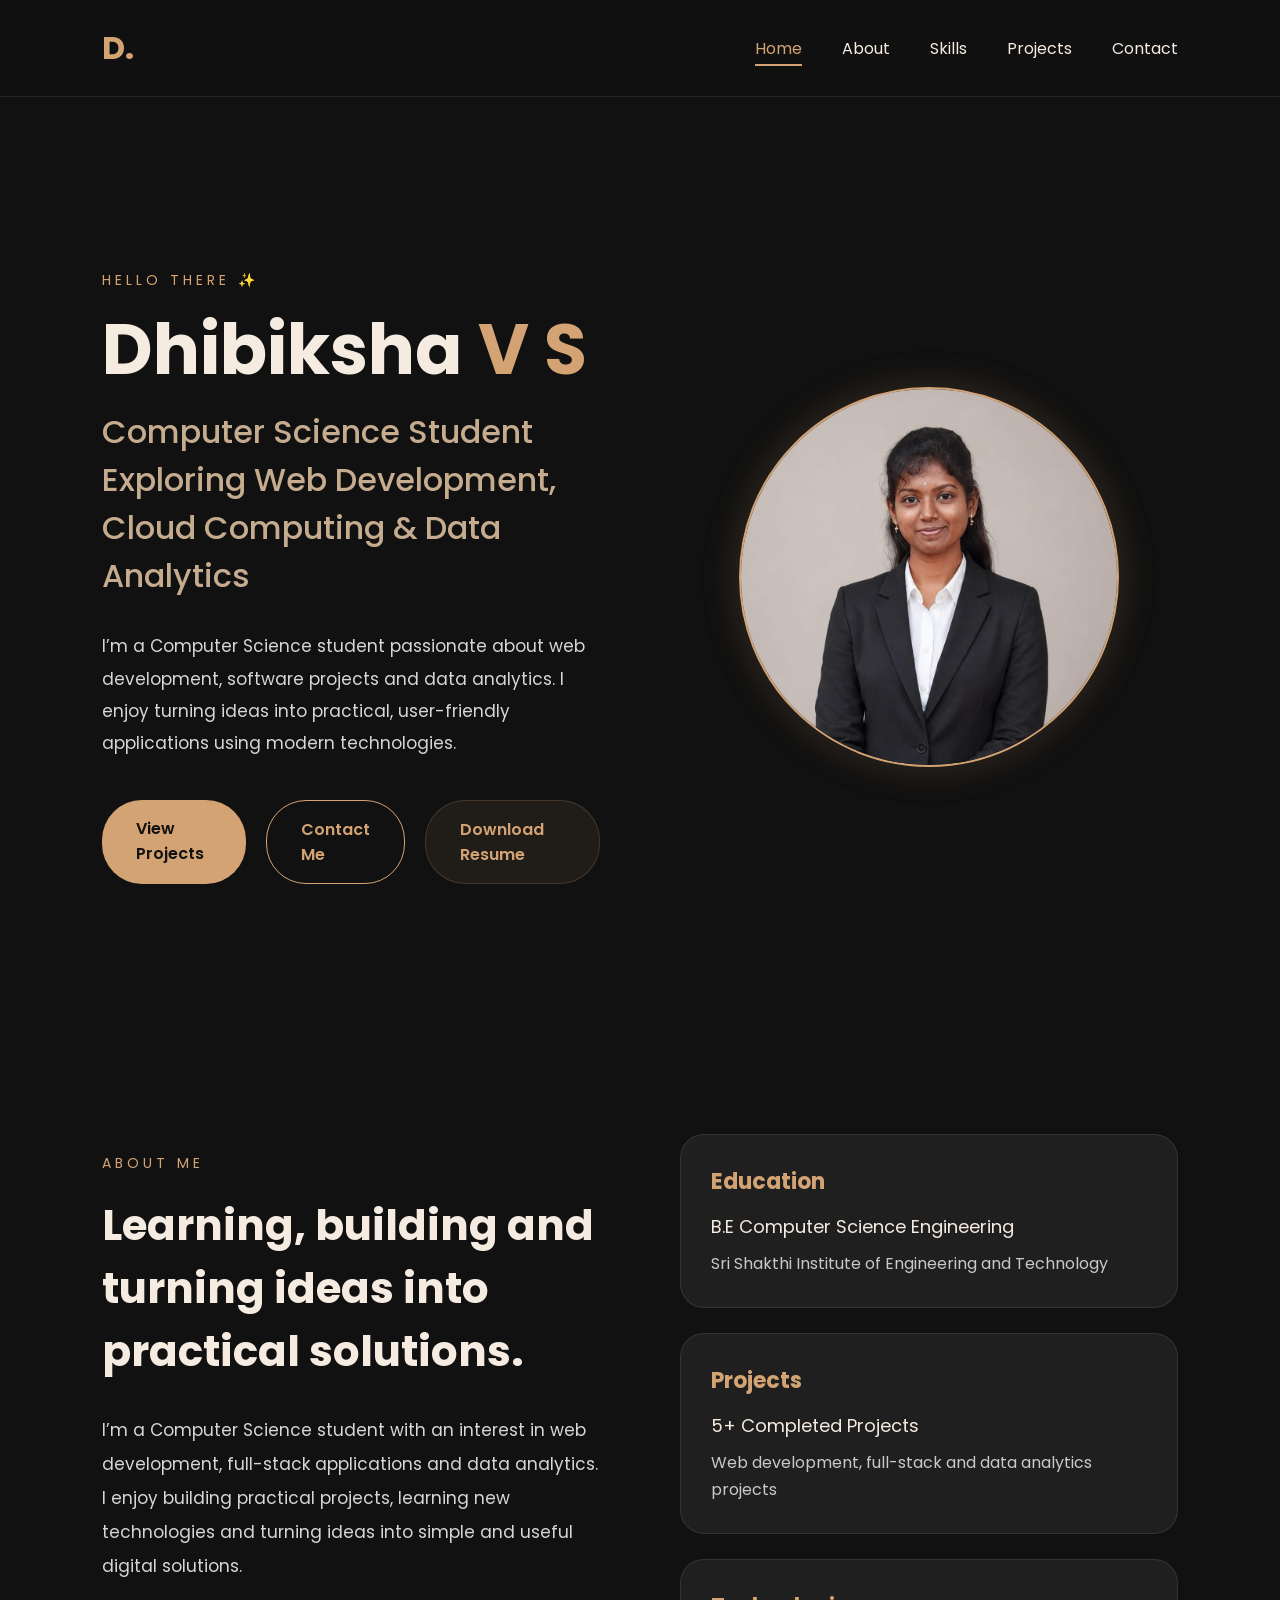
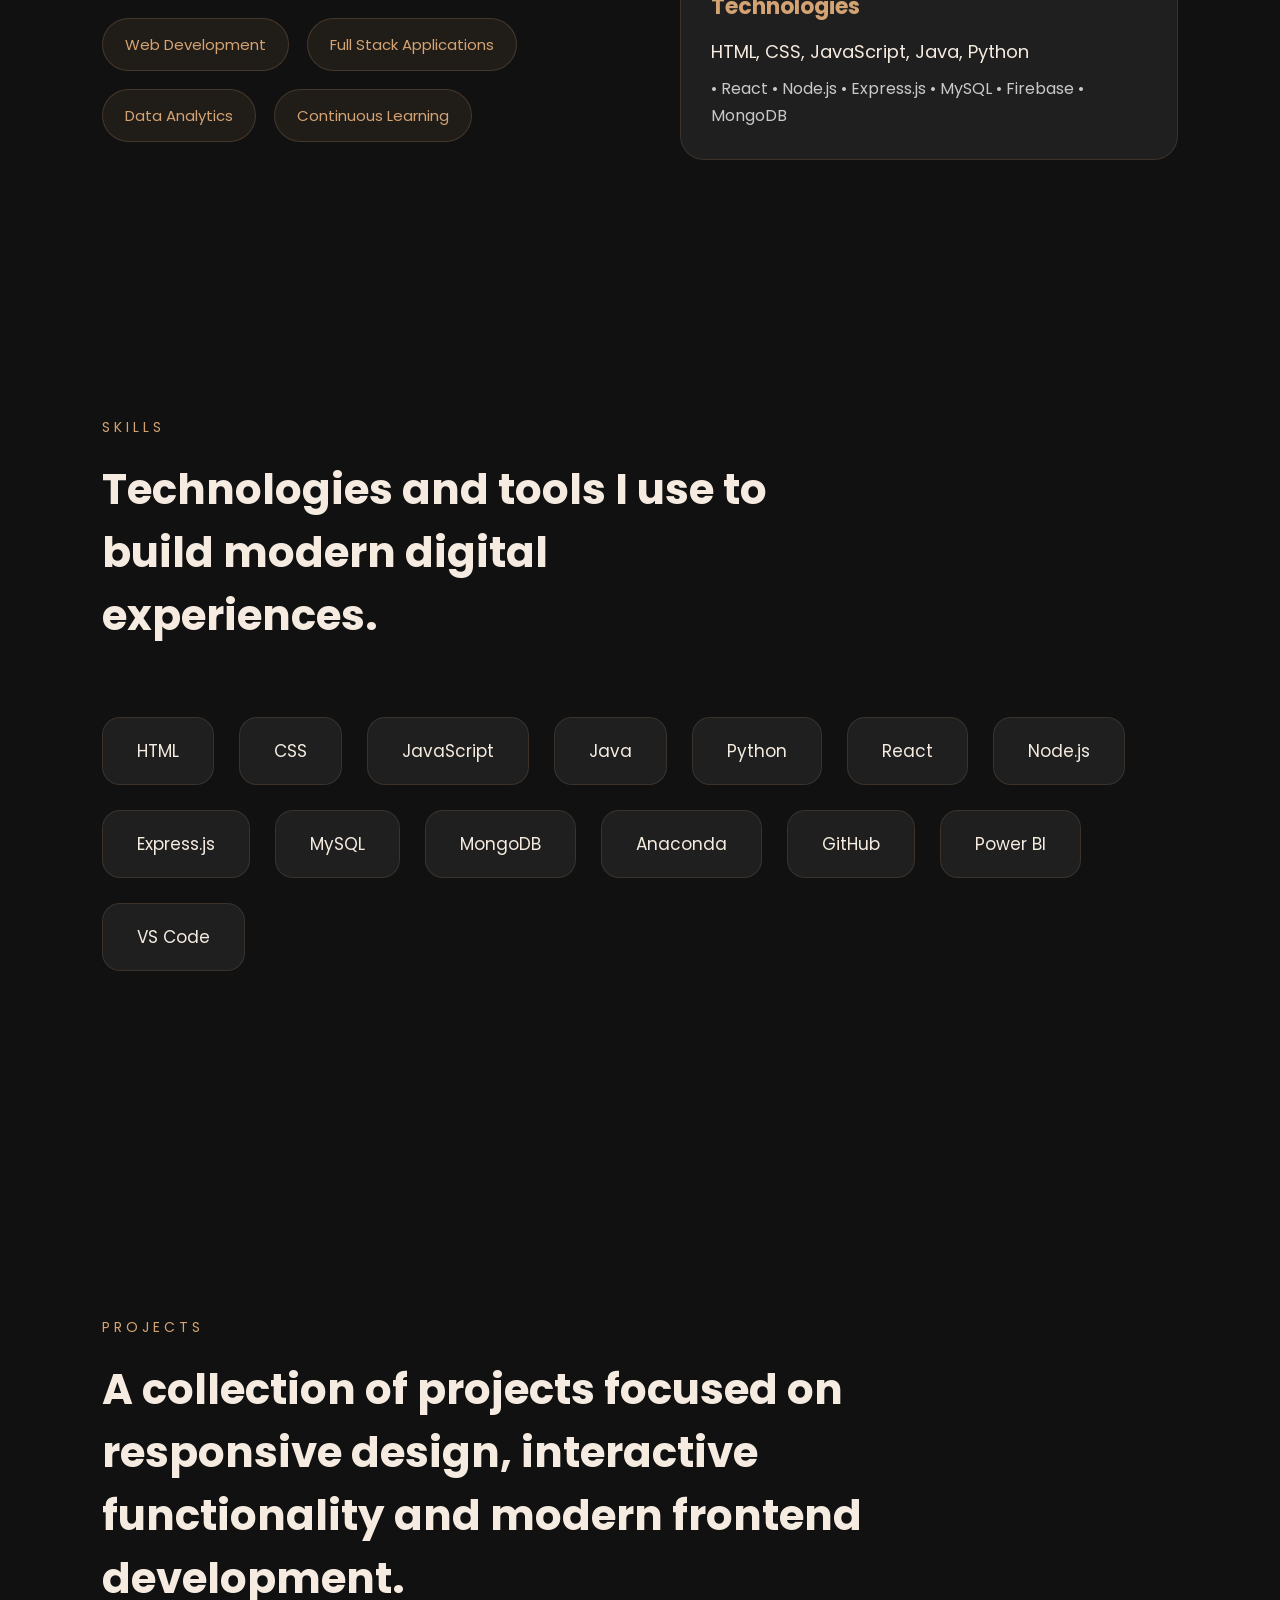
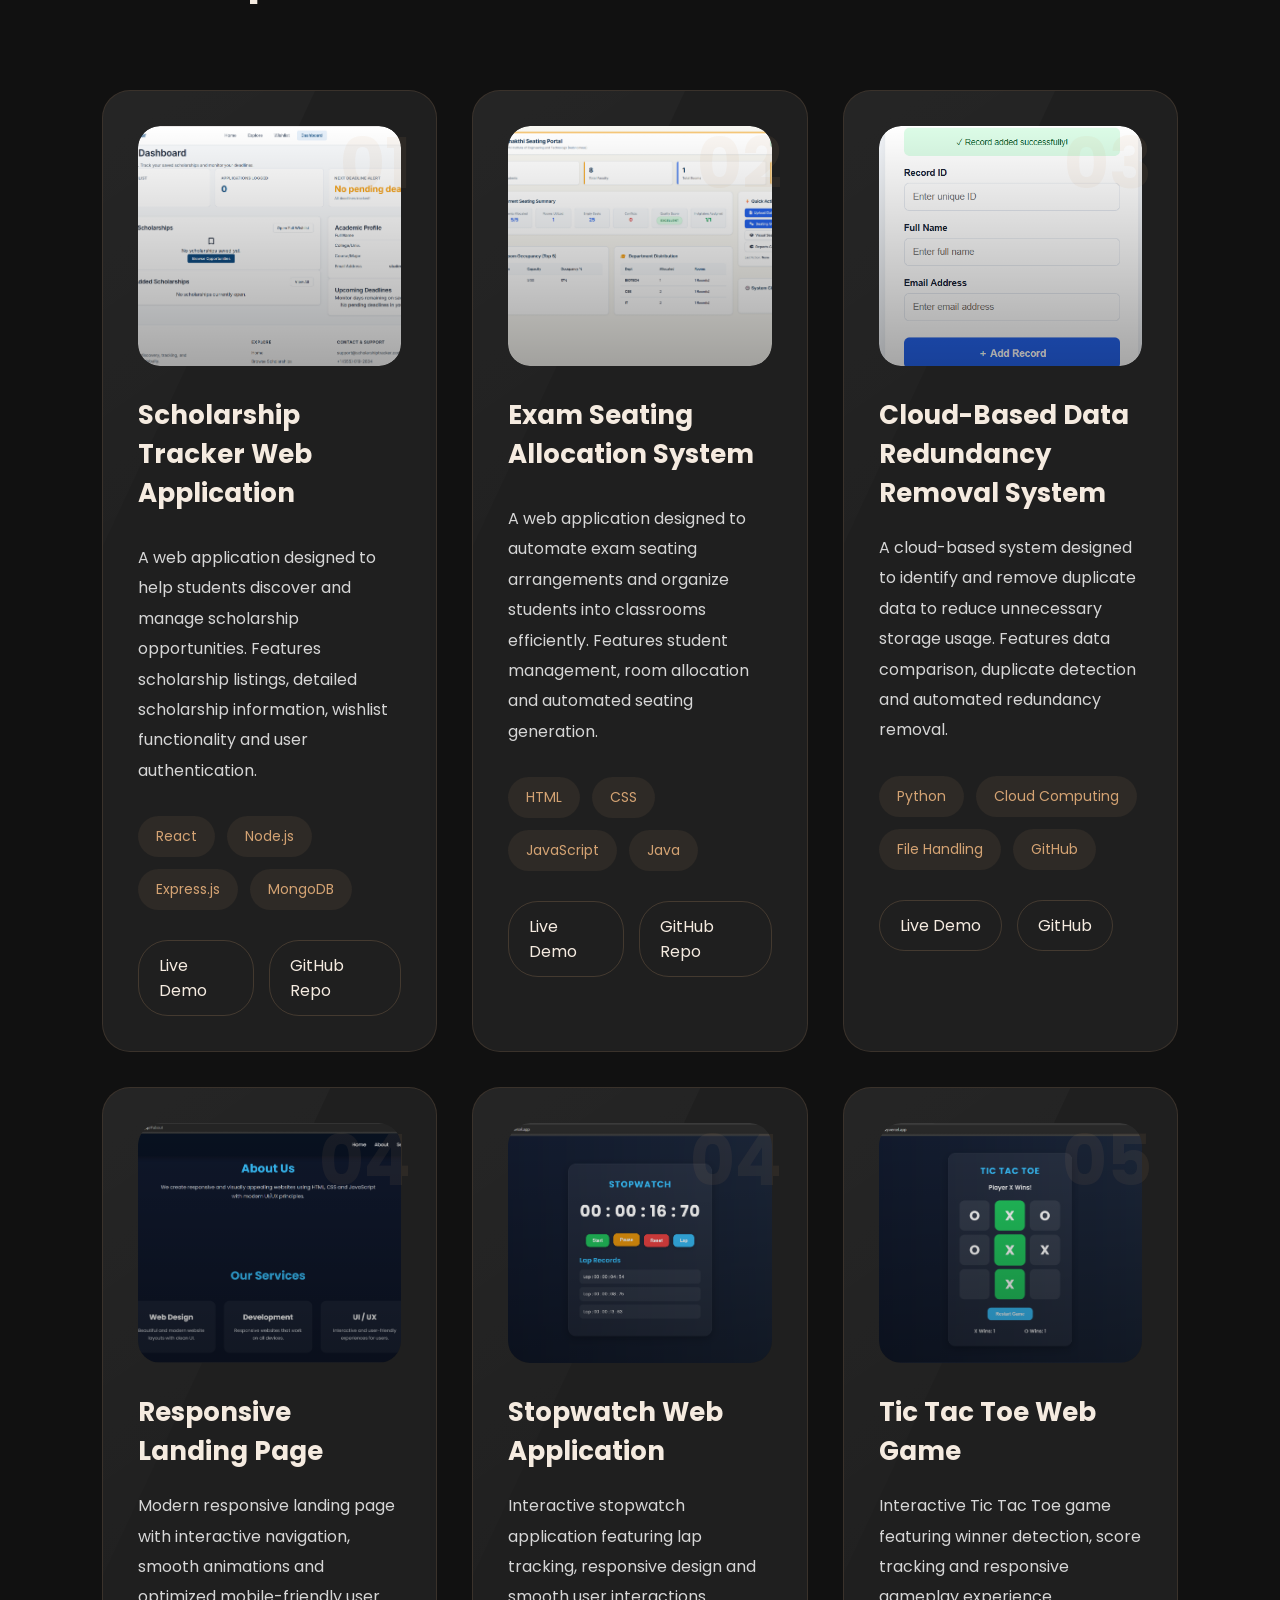
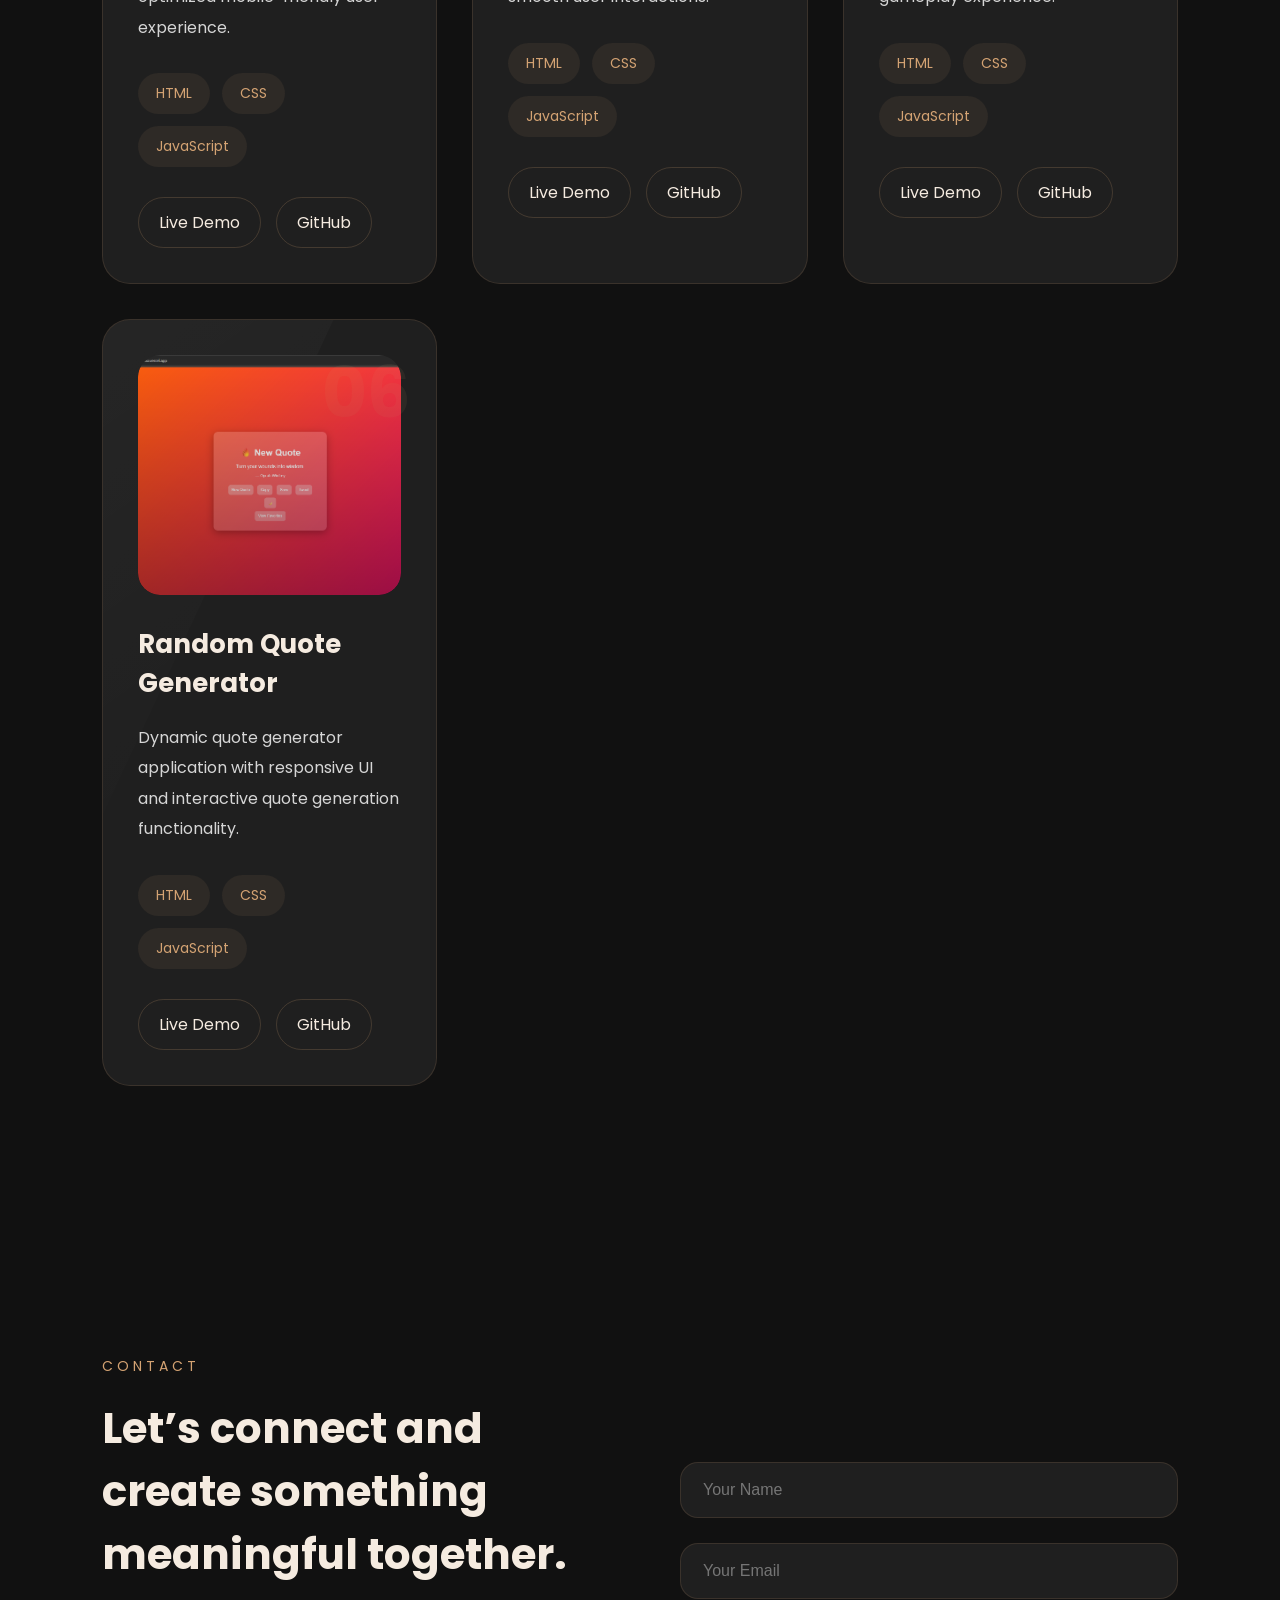
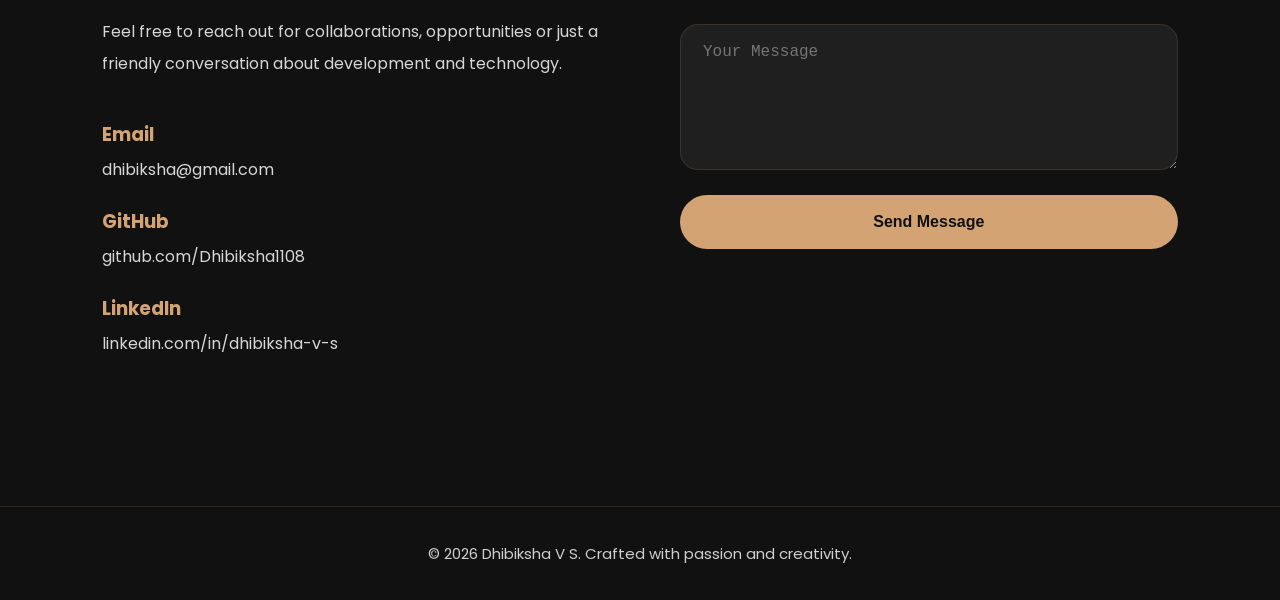
==== index.html @ bbd5ec6a "Initial portfolio" ====
<!DOCTYPE html>
<html lang="en">

<head>

    <meta charset="UTF-8">

    <meta name="viewport"
    content="width=device-width, initial-scale=1.0">

    <title>Dhibiksha V S | Portfolio</title>
    
    <!-- CSS -->

    <link rel="stylesheet"
    href="style.css">

    <!-- Google Font -->

    <link
    href="https://fonts.googleapis.com/css2?family=Poppins:wght@300;400;500;600;700&display=swap"
    rel="stylesheet">
    
    <link rel="icon" type="image/png" href="images/image.png">
</head>

<body>

   <!-- Navbar -->

<nav class="navbar">

    <div class="logo">
        D.
    </div>

    <div class="menu-toggle">
        ☰
    </div>

    <ul class="nav-links">

        <li><a href="#home">Home</a></li>

        <li><a href="#about">About</a></li>

        <li><a href="#skills">Skills</a></li>

        <li><a href="#projects">Projects</a></li>

        <li><a href="#contact">Contact</a></li>

    </ul>

</nav>

    <!-- Hero Section -->

<section id="home" class="hero">

    <!-- Left Side -->

    <div class="hero-left">

        <p class="hero-intro">
            HELLO THERE ✨
        </p>

        <h1>

            Dhibiksha
            <span>V S</span>

        </h1>

        <h2>

            Computer Science Student <br>
            Exploring Web Development, Cloud Computing & Data Analytics

        </h2>

        <p class="hero-description">

    I’m a Computer Science student passionate about web development,
    software projects and data analytics. I enjoy turning ideas into
    practical, user-friendly applications using modern technologies.

        </p>

        <!-- Buttons -->

        <div class="hero-buttons">

            <a href="#projects"
            class="primary-btn">

                View Projects

            </a>

            <a href="#contact"
            class="secondary-btn">

                Contact Me

            </a>
            
            <a
href="resume/Dhibiksha.V.S(1 page updated).pdf"
download
class="resume-btn">

    Download Resume

</a>
        </div>

    </div>

    <!-- Right Side -->

    <div class="hero-right">

        <!-- Glow -->

        <div class="hero-glow"></div>

        <!-- Image -->

        <div class="image-wrapper">

            <img
            src="images/Dhibi Professional image.jpeg"
            alt="Profile Image">

        </div>

    </div>

</section>
<!-- About Section -->

<section id="about" class="about">

    <!-- Left Side -->

    <div class="about-left">

        <p class="section-tag">
            ABOUT ME
        </p>

        <h2>

            Learning, building and
            turning ideas into
            practical solutions.

        </h2>

        <p class="about-description">

I’m a Computer Science student with an interest in
            web development, full-stack applications and data analytics.
            I enjoy building practical projects, learning new technologies
            and turning ideas into simple and useful digital solutions.


            <div class="about-highlights">

    <div class="highlight">

        Web Development

    </div>

    <div class="highlight">

        Full Stack Applications

    </div>

    <div class="highlight">

        Data Analytics

    </div>

    <div class="highlight">

        Continuous Learning

    </div>

</div>

        </p>

    </div>

    <!-- Right Side -->

    <div class="about-right">

        <div class="about-card">

            <h3>Education</h3>

            <p>
                B.E Computer Science Engineering
            </p>

            <span>
                Sri Shakthi Institute of
                Engineering and Technology
            </span>

        </div>

        <div class="about-card">

            <h3>Projects</h3>

            <p>
                5+ Completed Projects
            </p>

            <span>
                Web development, full-stack
        and data analytics projects
            </span>

        </div>

        <div class="about-card">

            <h3>Technologies</h3>

            <p>
                HTML, CSS, JavaScript, Java, Python
            </p>

            <span>
                • React • Node.js • Express.js • MySQL • Firebase • MongoDB
            </span>

        </div>

    </div>

</section>
<!-- Skills Section -->

<section id="skills" class="skills">

    <div class="skills-top">

        <p class="section-tag">
            SKILLS
        </p>

        <h2>

            Technologies and tools I use
            to build modern digital experiences.

        </h2>

    </div>

    <!-- Skills Container -->

    <div class="skills-container">

        <div class="skill-item">
            HTML
        </div>

        <div class="skill-item">
            CSS
        </div>

        <div class="skill-item">
            JavaScript
        </div>

        <div class="skill-item">
            Java
        </div>

        <div class="skill-item">
            Python
        </div>

        <div class="skill-item">
            React
        </div>

        <div class="skill-item">
            Node.js
        </div>

        <div class="skill-item">
            Express.js
        </div>

        <div class="skill-item">
            MySQL
        </div>

        <div class="skill-item">
            MongoDB
        </div>

        <div class="skill-item">
            Anaconda
        </div>

        <div class="skill-item">
            GitHub
        </div>

        <div class="skill-item">
            Power BI
        </div>

        <div class="skill-item">
            VS Code
        </div>

    </div>

</section>
<!-- Projects Section -->

<section id="projects" class="projects">

    <!-- Top -->

    <div class="projects-top">

        <p class="section-tag">
            PROJECTS
        </p>

        <h2>

            A collection of projects focused
            on responsive design, interactive
            functionality and modern frontend
            development.

        </h2>

    </div>

    <!-- Projects Container -->

    <div class="projects-container">

        <!-- Project 1 -->

        <!-- Scholarship Tracker -->

<div class="project-card">

    <!-- Image Gallery -->

    <div class="project-gallery">

        <img
        src="project-images/scholarship/Scholarship1.png"
        class="active-image">

        <img
        src="project-images/scholarship/Scholarship2.png">

        <img
        src="project-images/scholarship/Scholarship3.png">

    </div>

    <div class="project-number">
        01
    </div>

    <h3>
        Scholarship Tracker Web Application
    </h3>

    <p>

        <p>
    A web application designed to help students discover and manage
scholarship opportunities. Features scholarship listings, detailed
scholarship information, wishlist functionality and user authentication.
</p>

    </p>

    <div class="project-tech">

         <span>React</span>

    <span>Node.js</span>

    <span>Express.js</span>

    <span>MongoDB</span>


    </div>

    <div class="project-buttons">

        <a 
        href="https://scholarship-tracker-seven.vercel.app" target="_blank">

            Live Demo

        </a>

        <a 
        href="https://github.com/Dhibiksha1108/Scholarship_Tracker" target="_blank">

            GitHub Repo

        </a>

    </div>

</div>

        <!-- Project 2 -->

        <!-- Exam Seating Allocation -->

<div class="project-card">

    <!-- Image Gallery -->

    <div class="project-gallery">

        <img
        src="project-images/exam-seating/Exam1.png"
        class="active-image">

        <img
        src="project-images/exam-seating/Exam2.png">

        <img
        src="project-images/exam-seating/Exam3.png">

    </div>

    <div class="project-number">
        02
    </div>

    <h3>
        Exam Seating Allocation System
    </h3>

    <p>

        <p>
        A web application designed to automate exam seating arrangements
        and organize students into classrooms efficiently. Features
        student management, room allocation and automated seating generation.
</p>

    </p>

    <div class="project-tech">

         <span>HTML</span>

    <span>CSS</span>

    <span>JavaScript</span>

    <span>Java</span>


    </div>

    <div class="project-buttons">

        <a 
        href="" target="_blank">

            Live Demo

        </a>

        <a 
        href="" target="_blank">

            GitHub Repo

        </a>

    </div>

</div>

            <!-- Project 3 -->

            <div class="project-card">

            <!-- Image Gallery -->

<div class="project-gallery">

    <img
    src="project-images/data_redundancy/Removal1.png"
    class="active-image">

    <img
    src="project-images/data_redundancy/Removal2.png">

    <img
    src="project-images/data_redundancy/Removal3.png">

</div>

            <div class="project-number">
                03
            </div>

            <h3>
                Cloud-Based Data Redundancy Removal System 
            </h3>

            <p>

        A cloud-based system designed to identify and remove duplicate
        data to reduce unnecessary storage usage. Features data
        comparison, duplicate detection and automated redundancy removal.

            </p>

            <div class="project-tech">

                <span>Python</span>
                <span>Cloud Computing</span>
                <span>File Handling</span>
                <span>GitHub</span>

            </div>

            <div class="project-buttons">

                <a
href=""
target="_blank">

    Live Demo

</a>

<a
href="https://github.com/Dhibiksha1108/CodeAlpha_CloudDataRedundancyRemovalSystem"
target="_blank">

    GitHub

</a>

            </div>

        </div>

                   <!-- Project 4 -->

            <div class="project-card">

            <!-- Image Gallery -->

<div class="project-gallery">

    <img
    src="project-images/landing-page/Landing1.png"
    class="active-image">

    <img
    src="project-images/landing-page/Landing2.png">

    <img
    src="project-images/landing-page/Landing3.png">

    <img
    src="project-images/landing-page/Landing4.png">

</div>

            <div class="project-number">
                04
            </div>

            <h3>
                Responsive Landing Page
            </h3>

            <p>

                Modern responsive landing page
                with interactive navigation,
                smooth animations and optimized
                mobile-friendly user experience.

            </p>

            <div class="project-tech">

                <span>HTML</span>
                <span>CSS</span>
                <span>JavaScript</span>

            </div>

            <div class="project-buttons">

                <a
href="https://prodigywd01-one.vercel.app/"
target="_blank">

    Live Demo

</a>

<a
href="https://github.com/Dhibiksha1108/Prodigy_WD_01.git"
target="_blank">

    GitHub

</a>

            </div>

        </div>

        <!-- Project 4 -->

        <div class="project-card">
            <div class="project-gallery">

    <img
    src="project-images/stopwatch/StopWatch1.png"
    class="active-image">

    <img
    src="project-images/stopwatch/Stopwatch2.png">

</div>

            <div class="project-number">
                04
            </div>

            <h3>
                Stopwatch Web Application
            </h3>

            <p>

                Interactive stopwatch application
                featuring lap tracking,
                responsive design and smooth
                user interactions.

            </p>

            <div class="project-tech">

                <span>HTML</span>
                <span>CSS</span>
                <span>JavaScript</span>

            </div>

            <div class="project-buttons">

                <a
href="https://prodigy-wd-02-xi-eight.vercel.app/"
target="_blank">

    Live Demo

</a>

<a
href="https://github.com/Dhibiksha1108/Prodigy_WD_02.git"
target="_blank">

    GitHub

</a>

            </div>

        </div>

        <!-- Project 5 -->

        <div class="project-card">
            <!-- Image Gallery -->

<div class="project-gallery">

    <img
    src="project-images/tic-tac-toe/Tictactoe1.png"
    class="active-image">

    <img
    src="project-images/tic-tac-toe/Tictactoe2.png">

</div>

            <div class="project-number">
                05
            </div>

            <h3>
                Tic Tac Toe Web Game
            </h3>

            <p>

                Interactive Tic Tac Toe game
                featuring winner detection,
                score tracking and responsive
                gameplay experience.

            </p>

            <div class="project-tech">

                <span>HTML</span>
                <span>CSS</span>
                <span>JavaScript</span>

            </div>

            <div class="project-buttons">

                <a
href="https://prodigy-wd-03-seven-navy.vercel.app/"
target="_blank">

    Live Demo

</a>

<a
href="https://github.com/Dhibiksha1108/Prodigy_WD_03.git"
target="_blank">

    GitHub

</a>

            </div>

        </div>

        <!-- Project 6 -->

        <div class="project-card">
            <!-- Image Gallery -->

<div class="project-gallery">

    <img
    src="project-images/quote-generator/Quote1.png"
    class="active-image">

    <img
    src="project-images/quote-generator/Quote2.png">

</div>

            <div class="project-number">
                06
            </div>

            <h3>
                Random Quote Generator
            </h3>

            <p>

                Dynamic quote generator
                application with responsive UI
                and interactive quote generation
                functionality.

            </p>

            <div class="project-tech">

                <span>HTML</span>
                <span>CSS</span>
                <span>JavaScript</span>

            </div>

            <div class="project-buttons">

                <a
href="https://quote-generator-nu-mocha.vercel.app/"
target="_blank">

    Live Demo

</a>

<a
href="https://github.com/Dhibiksha1108/quote-generator.git"
target="_blank">

    GitHub

</a>

            </div>

        </div>

    </div>

</section>
<!-- Contact Section -->

<section id="contact" class="contact">

    <!-- Left Side -->

    <div class="contact-left">

        <p class="section-tag">
            CONTACT
        </p>

        <h2>

            Let’s connect and create
            something meaningful together.

        </h2>

        <p class="contact-description">

            Feel free to reach out for
            collaborations, opportunities
            or just a friendly conversation
            about development and technology.

        </p>

        <!-- Contact Info -->

        <div class="contact-info">

            <div class="contact-item">

                <h3>Email</h3>

                <a
href="mailto:dhibiksha@gmail.com">

    dhibiksha@gmail.com

</a>

            </div>

            <div class="contact-item">

                <h3>GitHub</h3>

                <a
href="https://github.com/Dhibiksha1108"
target="_blank">

    github.com/Dhibiksha1108

</a>

            </div>

            <div class="contact-item">

                <h3>LinkedIn</h3>

                <a
href="https://www.linkedin.com/in/dhibiksha-v-s-25753b350?utm_source=share_via&utm_content=profile&utm_medium=member_android"
target="_blank">

    linkedin.com/in/dhibiksha-v-s

</a>

            </div>

        </div>

    </div>

    <!-- Right Side -->

    <div class="contact-right">

        <form class="contact-form"
            action="https://formspree.io/f/xljdeyaj"
            method="POST"
            id="contact-form">


            <input
            type="text"
            name="name"
            placeholder="Your Name"
            required>

            <input
            type="email"
            name="email"
            placeholder="Your Email"
            required>

            <textarea
            name="message"
            rows="6"
            placeholder="Your Message"
            required></textarea>

            <button type="submit" id="submit-btn">

                Send Message

            </button>

        </form>
         <div id="form-status" class="form-status">
        <div class="success-icon">✓</div>

        <div>
            <strong>Your message has been sent successfully!</strong>
            <p>Thank you for reaching out. I'll get back to you soon!</p>
        </div>
    </div>

    </div>

</section>

<!-- Footer -->

<footer class="footer">

    <p>

        © 2026 Dhibiksha V S.
        Crafted with passion and creativity.

    </p>

</footer>
    <!-- JavaScript -->

    <script src="script.js"></script>

</body>
</html>
---- style.css ----
/* Reset */

*{

    margin: 0;
    padding: 0;
    box-sizing: border-box;

    scroll-behavior: smooth;
}

/* Root Variables */

:root{

    --bg-color: #111111;

    --secondary-bg: #1A1A1A;

    --card-color: #1F1F1F;

    --primary-color: #D4A373;

    --text-color: #F5EBE0;

    --secondary-text: #C6AC8F;

    --border-color: rgba(212,163,115,0.15);
}

/* Body */

body{

    font-family: 'Poppins', sans-serif;

    background: var(--bg-color);

    color: var(--text-color);

    overflow-x: hidden;

    position: relative;
}

/* Navbar */

.navbar{

    width: 100%;

    padding: 24px 8%;

    display: flex;

    justify-content: space-between;

    align-items: center;

    position: relative;

    top: 0;

    left: 0;

    z-index: 1000;

    background: rgba(17,17,17,0.7);

    backdrop-filter: blur(10px);

    border-bottom:
    1px solid var(--border-color);
}

/* Logo */

.logo{

    font-size: 32px;

    font-weight: 700;

    color: var(--primary-color);

    cursor: pointer;
}

/* Nav Links */

.nav-links{

    display: flex;

    list-style: none;

    gap: 40px;
}

/* Links */

.nav-links a{

    text-decoration: none;

    color: var(--text-color);

    font-size: 16px;

    position: relative;

    transition: 0.3s;
}

/* Underline Effect */

.nav-links a::after{

    content: "";

    position: absolute;

    left: 0;

    bottom: -6px;

    width: 0%;

    height: 2px;

    background: var(--primary-color);

    transition: 0.3s;
}

.nav-links a:hover::after{

    width: 100%;
}

.nav-links a:hover{

    color: var(--primary-color);
}
/* Hero Section */

.hero{

    min-height: 100vh;

    padding: 140px 8% 80px;

    display: flex;

    justify-content: space-between;

    align-items: center;

    gap: 80px;
}

/* Left Side */

.hero-left{

    flex: 1;
}

/* Intro Text */

.hero-intro{

    color: var(--primary-color);

    letter-spacing: 4px;

    margin-bottom: 20px;

    font-size: 14px;
}

/* Hero Heading */

.hero-left h1{

    font-size: 70px;

    line-height: 1.1;

    margin-bottom: 20px;

    font-weight: 700;
}

/* Highlight */

.hero-left span{

    color: var(--primary-color);
}

/* Tagline */

.hero-left h2{

    font-size: 32px;

    line-height: 1.5;

    color: var(--secondary-text);

    margin-bottom: 30px;

    font-weight: 500;
}

/* Description */

.hero-description{

    max-width: 650px;

    line-height: 1.9;

    color: #d6d6d6;

    margin-bottom: 40px;

    font-size: 17px;
}

/* Buttons */

.hero-buttons{

    display: flex;

    gap: 20px;
}

/* Primary Button */

.primary-btn{

    padding: 16px 34px;

    background: var(--primary-color);

    color: #111;

    text-decoration: none;

    border-radius: 40px;

    font-weight: 600;

    transition: 0.3s;
}

/* Hover */

.primary-btn:hover{

    transform:
    translateY(-5px)
    scale(1.03);

    box-shadow:
    0 10px 25px
    rgba(212,163,115,0.25);
}

/* Secondary Button */

.secondary-btn{

    padding: 16px 34px;

    border: 1px solid var(--primary-color);

    color: var(--primary-color);

    text-decoration: none;

    border-radius: 40px;

    font-weight: 600;

    transition: 0.3s;
}

/* Hover */

.secondary-btn:hover{

    background:
    var(--primary-color);

    color: #111;

    transform:
    translateY(-5px)
    scale(1.03);

    box-shadow:
    0 10px 25px
    rgba(212,163,115,0.2);
}

/* Right Side */

.hero-right{

    flex: 1;

    position: relative;

    display: flex;

    justify-content: center;

    align-items: center;
}

/* Glow Effect */

.hero-glow{

    position: absolute;

    width: 420px;

    height: 420px;

    background:
    radial-gradient(
    circle,
    rgba(212,163,115,0.28),
    transparent 70%);

    border-radius: 50%;

    filter: blur(20px);

    animation: floatGlow 6s ease-in-out infinite;
}

/* Image Wrapper */

.image-wrapper{

    width: 380px;

    height: 380px;

    border-radius: 50%;

    overflow: hidden;

    border:
    2px solid var(--primary-color);

    position: relative;

    z-index: 2;

    box-shadow:
    0 0 40px rgba(212,163,115,0.15);
}

/* Image */

.image-wrapper img{

    width: 100%;

    height: 100%;

    object-fit: cover;
}

/* Responsive */

@media(max-width: 1000px){

    .hero{

        flex-direction: column-reverse;

        text-align: center;

        padding-top: 180px;
    }

    .hero-buttons{

        justify-content: center;
    }

    .hero-left h1{

        font-size: 50px;
    }

    .hero-left h2{

        font-size: 26px;
    }
}

@media(max-width: 600px){

    .hero-left h1{

        font-size: 45px;
        max-width: 700px;
        line-height: 1.3;
    }

    .hero-left h2{

        font-size: 22px;
    }

    .image-wrapper{

        width: 280px;

        height: 280px;
    }

    .nav-links{

        gap: 20px;
    }
}
/* Hero Animation */

.hero-left{

    animation:
    fadeLeft 1.2s ease;
}

.hero-right{

    animation:
    fadeRight 1.2s ease;
}

/* Left Animation */

@keyframes fadeLeft{

    from{

        opacity: 0;

        transform:
        translateX(-50px);
    }

    to{

        opacity: 1;

        transform:
        translateX(0);
    }
}

/* Right Animation */

@keyframes fadeRight{

    from{

        opacity: 0;

        transform:
        translateX(50px);
    }

    to{

        opacity: 1;

        transform:
        translateX(0);
    }
}
/* Floating Glow */

@keyframes floatGlow{

    0%{

        transform:
        translateY(0px);
    }

    50%{

        transform:
        translateY(-20px);
    }

    100%{

        transform:
        translateY(0px);
    }
}
/* About Section */

.about{

    min-height: 100vh;

    padding: 120px 8%;

    display: flex;

    justify-content: space-between;

    align-items: center;

    gap: 80px;
}

/* Left Side */

.about-left{

    flex: 1;
}

/* Section Tag */

.section-tag{

    color: var(--primary-color);

    letter-spacing: 4px;

    margin-bottom: 20px;

    font-size: 14px;
}

/* About Heading */

.about-left h2{

    font-size: 42px;

    line-height: 1.5;

    margin-bottom: 30px;
}

/* Description */

.about-description{

    color: #d6d6d6;

    line-height: 2;

    font-size: 17px;

    max-width: 650px;
}

/* Right Side */

.about-right{

    flex: 1;

    display: flex;

    flex-direction: column;

    gap: 25px;
}

/* Cards */

.about-card{

    padding: 30px;

    border-radius: 24px;

    background: var(--card-color);

    border:
    1px solid var(--border-color);

    transition: 0.3s;
}

/* Hover */

.about-card:hover{

    transform:
    translateY(-8px);

    border:
    1px solid rgba(212,163,115,0.4);
}

/* Card Title */

.about-card h3{

    color: var(--primary-color);

    margin-bottom: 15px;

    font-size: 22px;
}

/* Main Text */

.about-card p{

    margin-bottom: 10px;

    font-size: 18px;
}

/* Small Text */

.about-card span{

    color: #c9c9c9;

    line-height: 1.7;
}

/* Responsive */

@media(max-width:1000px){

    .about{

        flex-direction: column;

        text-align: center;
    }

    .about-description{

        margin: auto;
    }
}
/* About Highlights */

.about-highlights{

    display: flex;

    flex-wrap: wrap;

    gap: 18px;

    margin-top: 35px;
}

/* Highlight Box */

.highlight{

    padding: 14px 22px;

    border-radius: 40px;

    background: rgba(212,163,115,0.08);

    border:
    1px solid rgba(212,163,115,0.2);

    color: var(--primary-color);

    font-size: 15px;

    transition: 0.3s;
}

/* Hover */

.highlight:hover{

    transform:
    translateY(-5px);

    background:
    rgba(212,163,115,0.15);
}
/* Skills Section */

.skills{

    min-height: 100vh;

    padding: 120px 8%;
}

/* Top Area */

.skills-top{

    margin-bottom: 70px;
}

/* Heading */

.skills-top h2{

    font-size: 42px;

    line-height: 1.5;

    max-width: 700px;
}

/* Skills Container */

.skills-container{

    display: flex;

    flex-wrap: wrap;

    gap: 25px;
}

/* Skill Item */

.skill-item{

    padding: 20px 34px;

    border-radius: 18px;

    background: var(--card-color);

    border:
    1px solid var(--border-color);

    color: var(--text-color);

    font-size: 17px;

    transition: 0.3s;

    cursor: pointer;
}

/* Hover */

.skill-item:hover{

    transform:
    translateY(-8px);

    background:
    rgba(212,163,115,0.08);

    border:
    1px solid rgba(212,163,115,0.4);

    color: var(--primary-color);
}

/* Responsive */

@media(max-width:768px){

    .skills-top h2{

        font-size: 34px;
    }

    .skills-container{

        justify-content: center;
    }
}
/* Projects Section */

.projects{

    min-height: 100vh;

    padding: 120px 8%;
}

/* Top */

.projects-top{

    margin-bottom: 80px;
}

/* Heading */

.projects-top h2{

    font-size: 42px;

    line-height: 1.5;

    max-width: 850px;
}

/* Projects Container */

.projects-container{

    display: grid;

    grid-template-columns:
    repeat(auto-fit,minmax(320px,1fr));

    gap: 35px;
}

/* Project Card */

.project-card{

    padding: 35px;

    border-radius: 28px;

    background: var(--card-color);

    border:
    1px solid var(--border-color);

    transition: 0.4s;

    position: relative;

    overflow: hidden;
}

/* Hover */

.project-card:hover{

    transform:
    translateY(-12px);

    border:
    1px solid rgba(212,163,115,0.4);
}

/* Project Number */

.project-number{

    font-size: 70px;

    font-weight: 700;

    color:
    rgba(212,163,115,0.08);

    position: absolute;

    top: 20px;

    right: 25px;
}

/* Title */

.project-card h3{

    font-size: 26px;

    margin-bottom: 20px;

    position: relative;

    z-index: 2;
}

/* Description */

.project-card p{

    color: #d6d6d6;

    line-height: 1.9;

    margin-bottom: 30px;

    position: relative;

    z-index: 2;
}

/* Tech Stack */

.project-tech{

    display: flex;

    flex-wrap: wrap;

    gap: 12px;

    margin-bottom: 30px;

    position: relative;

    z-index: 2;
}

/* Tech */

.project-tech span{

    padding: 10px 18px;

    border-radius: 30px;

    background:
    rgba(212,163,115,0.08);

    color: var(--primary-color);

    font-size: 14px;
}

/* Buttons */

.project-buttons{

    display: flex;

    gap: 15px;

    position: relative;

    z-index: 2;
}

/* Links */

.project-buttons a{

    padding: 12px 20px;

    border-radius: 30px;

    text-decoration: none;

    border:
    1px solid rgba(212,163,115,0.2);

    color: var(--text-color);

    transition: 0.3s;
}

/* Hover */

.project-buttons a:hover{

    background: var(--primary-color);

    color: #111;
}
/* Contact Section */

.contact{

    min-height: 100vh;

    padding: 120px 8%;

    display: flex;

    justify-content: space-between;

    align-items: center;

    gap: 80px;
}

/* Left Side */

.contact-left{

    flex: 1;
}

/* Heading */

.contact-left h2{

    font-size: 42px;

    line-height: 1.5;

    margin-bottom: 30px;

    max-width: 650px;
}

/* Description */

.contact-description{

    color: #d6d6d6;

    line-height: 2;

    margin-bottom: 40px;

    max-width: 600px;
}

/* Contact Info */

.contact-info{

    display: flex;

    flex-direction: column;

    gap: 25px;
}

/* Contact Item */

.contact-item h3{

    color: var(--primary-color);

    margin-bottom: 8px;
}

/* Right Side */

.contact-right{

    flex: 1;
}

/* Form */

.contact-form{

    display: flex;

    flex-direction: column;

    gap: 25px;
}

/* Inputs */

.contact-form input,
.contact-form textarea{

    padding: 18px 22px;

    border-radius: 18px;

    border:
    1px solid var(--border-color);

    background: var(--card-color);

    color: var(--text-color);

    font-size: 16px;

    outline: none;

    transition: 0.3s;
}

/* Focus */

.contact-form input:focus,
.contact-form textarea:focus{

    border:
    1px solid rgba(212,163,115,0.5);
}

/* Button */

.contact-form button{

    padding: 18px;

    border: none;

    border-radius: 40px;

    background: var(--primary-color);

    color: #111;

    font-size: 16px;

    font-weight: 600;

    cursor: pointer;

    transition: 0.3s;
}

/* Hover */

.contact-form button:hover{

    transform:
    translateY(-5px);

    box-shadow:
    0 10px 25px
    rgba(212,163,115,0.2);
}

/* Responsive */

@media(max-width:1000px){

    .contact{

        flex-direction: column;

        text-align: center;
    }

    .contact-left h2{

        margin: auto auto 30px;
    }

    .contact-description{

        margin: auto auto 40px;
    }
}
/* Contact Links */

.contact-item a{

    color: #d6d6d6;

    text-decoration: none;

    transition: 0.3s;
}

/* Hover */

.contact-item a:hover{

    color: var(--primary-color);
}
/* Scroll Reveal */

section{

    opacity: 0;

    transform:
    translateY(80px);

    transition:
    opacity 1s ease,
    transform 1s ease;
}

/* Active */

section.show{

    opacity: 1;

    transform:
    translateY(0);
}
/* Footer */

.footer{

    padding: 35px;

    text-align: center;

    border-top:
    1px solid var(--border-color);

    color: #cfcfcf;

    font-size: 15px;
}
/* Scrollbar */

::-webkit-scrollbar{

    width: 10px;
}

::-webkit-scrollbar-track{

    background: #111;
}

::-webkit-scrollbar-thumb{

    background:
    rgba(212,163,115,0.35);

    border-radius: 20px;
}

::-webkit-scrollbar-thumb:hover{

    background:
    rgba(212,163,115,0.55);
}
/* Active Nav */

.nav-links a.active{

    color: var(--primary-color);
}

/* Underline */

.nav-links a.active::after{

    width: 100%;
}
/* Project Gallery */

.project-gallery{

    position: relative;

    width: 100%;

    height: 240px;

    border-radius: 22px;

    overflow: hidden;

    margin-bottom: 30px;

}

/* Gallery Images */

.project-gallery img{

    position: absolute;

    width: 100%;

    height: 100%;

    object-fit: cover;

    opacity: 0;

    transition: opacity 0.8s ease;

    border-radius: 22px;
}

/* Overlay */

.project-gallery::after{

    content: "";

    position: absolute;

    inset: 0;

    background:
    linear-gradient(
    to top,
    rgba(0,0,0,0.35),
    transparent
    );

    z-index: 2;
}

/* Active Image */

.project-gallery img.active-image{

    opacity: 1;
}
/* Shine Effect */

.project-card::before{

    content: "";

    position: absolute;

    top: -120%;

    left: -120%;

    width: 200%;

    height: 200%;

    background:
    linear-gradient(
    120deg,
    transparent,
    rgba(255,255,255,0.04),
    transparent
    );

    transform: rotate(25deg);

    transition: 0.8s;
}

/* Hover Shine */

.project-card:hover::before{

    top: 100%;

    left: 100%;
}
/* Menu Toggle */

.menu-toggle{

    display: none;

    font-size: 28px;

    cursor: pointer;

    color: var(--text-color);
}

/* Mobile Navbar */

@media(max-width:768px){

    .menu-toggle{

        display: block;
    }

    .nav-links{

        position: absolute;

        top: 80px;

        right: -100%;

        width: 250px;

        background: #111;

        flex-direction: column;

        gap: 25px;

        padding: 30px;

        border-radius: 20px;

        transition: 0.4s;
    }

    .nav-links.active{

        right: 20px;
    }
}
.resume-btn{

    padding: 16px 34px;

    border-radius: 40px;

    text-decoration: none;

    background: rgba(212,163,115,0.08);

    border: 1px solid rgba(212,163,115,0.2);

    color: var(--primary-color);

    font-weight: 600;

    transition: 0.3s;
}

.resume-btn:hover{

    transform: translateY(-5px);

    background: rgba(212,163,115,0.15);

    box-shadow: 0 10px 25px rgba(212,163,115,0.15);
}
.project-image {
    width: 100%;
    aspect-ratio: 16 / 9;
    object-fit: cover;
    border-radius: 14px;
}
.form-status {
    margin-top: 15px;
    text-align: center;
    font-size: 15px;
}
/* Contact Form Success Message */

.form-status {
    display: none;
    align-items: center;
    gap: 14px;
    margin-top: 18px;
    padding: 16px 18px;
    border: 1px solid #6fa879;
    border-radius: 12px;
    background: rgba(80, 130, 85, 0.10);
    color: #dfeee1;
}

.success-icon {
    width: 34px;
    height: 34px;
    flex-shrink: 0;
    display: flex;
    align-items: center;
    justify-content: center;
    border-radius: 50%;
    background: #6fa879;
    color: #111;
    font-size: 20px;
    font-weight: bold;
}

.form-status strong {
    display: block;
    font-size: 15px;
}

.form-status p {
    margin: 5px 0 0;
    font-size: 13px;
    opacity: 0.8;
}
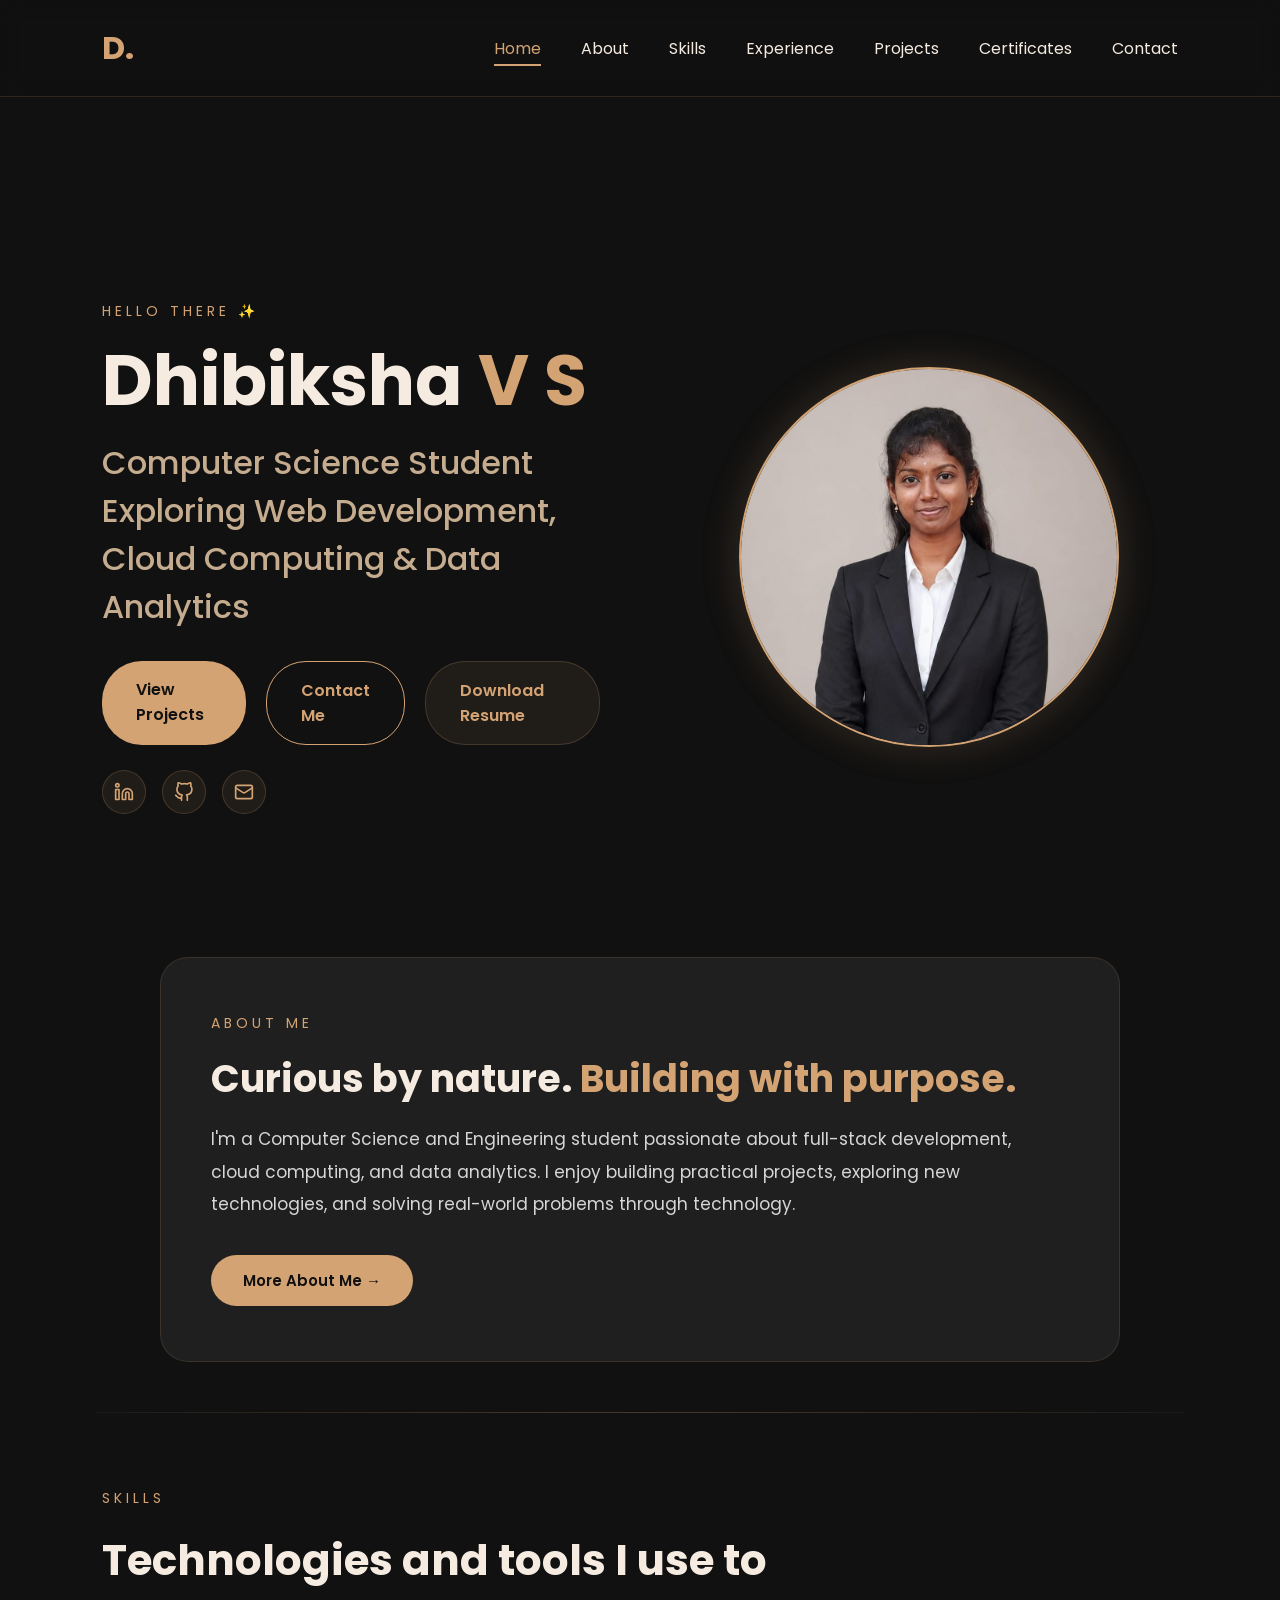
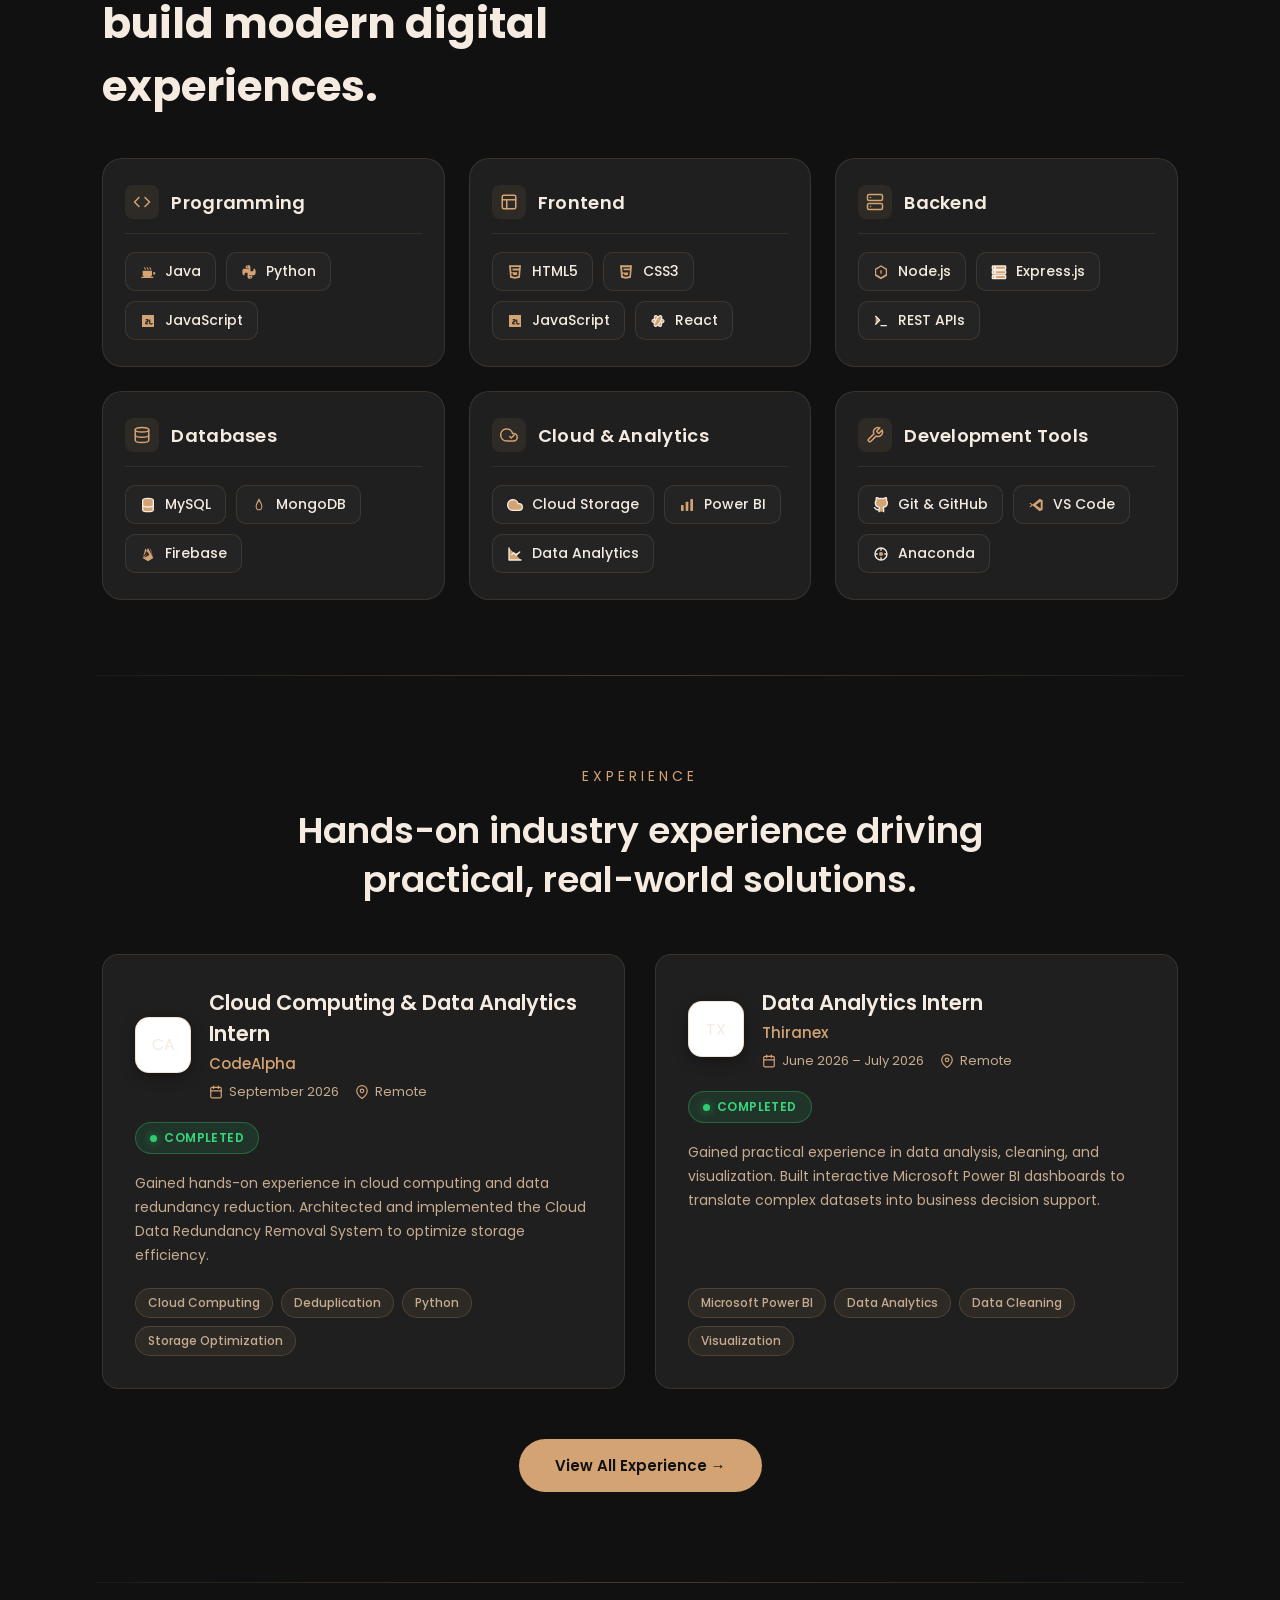
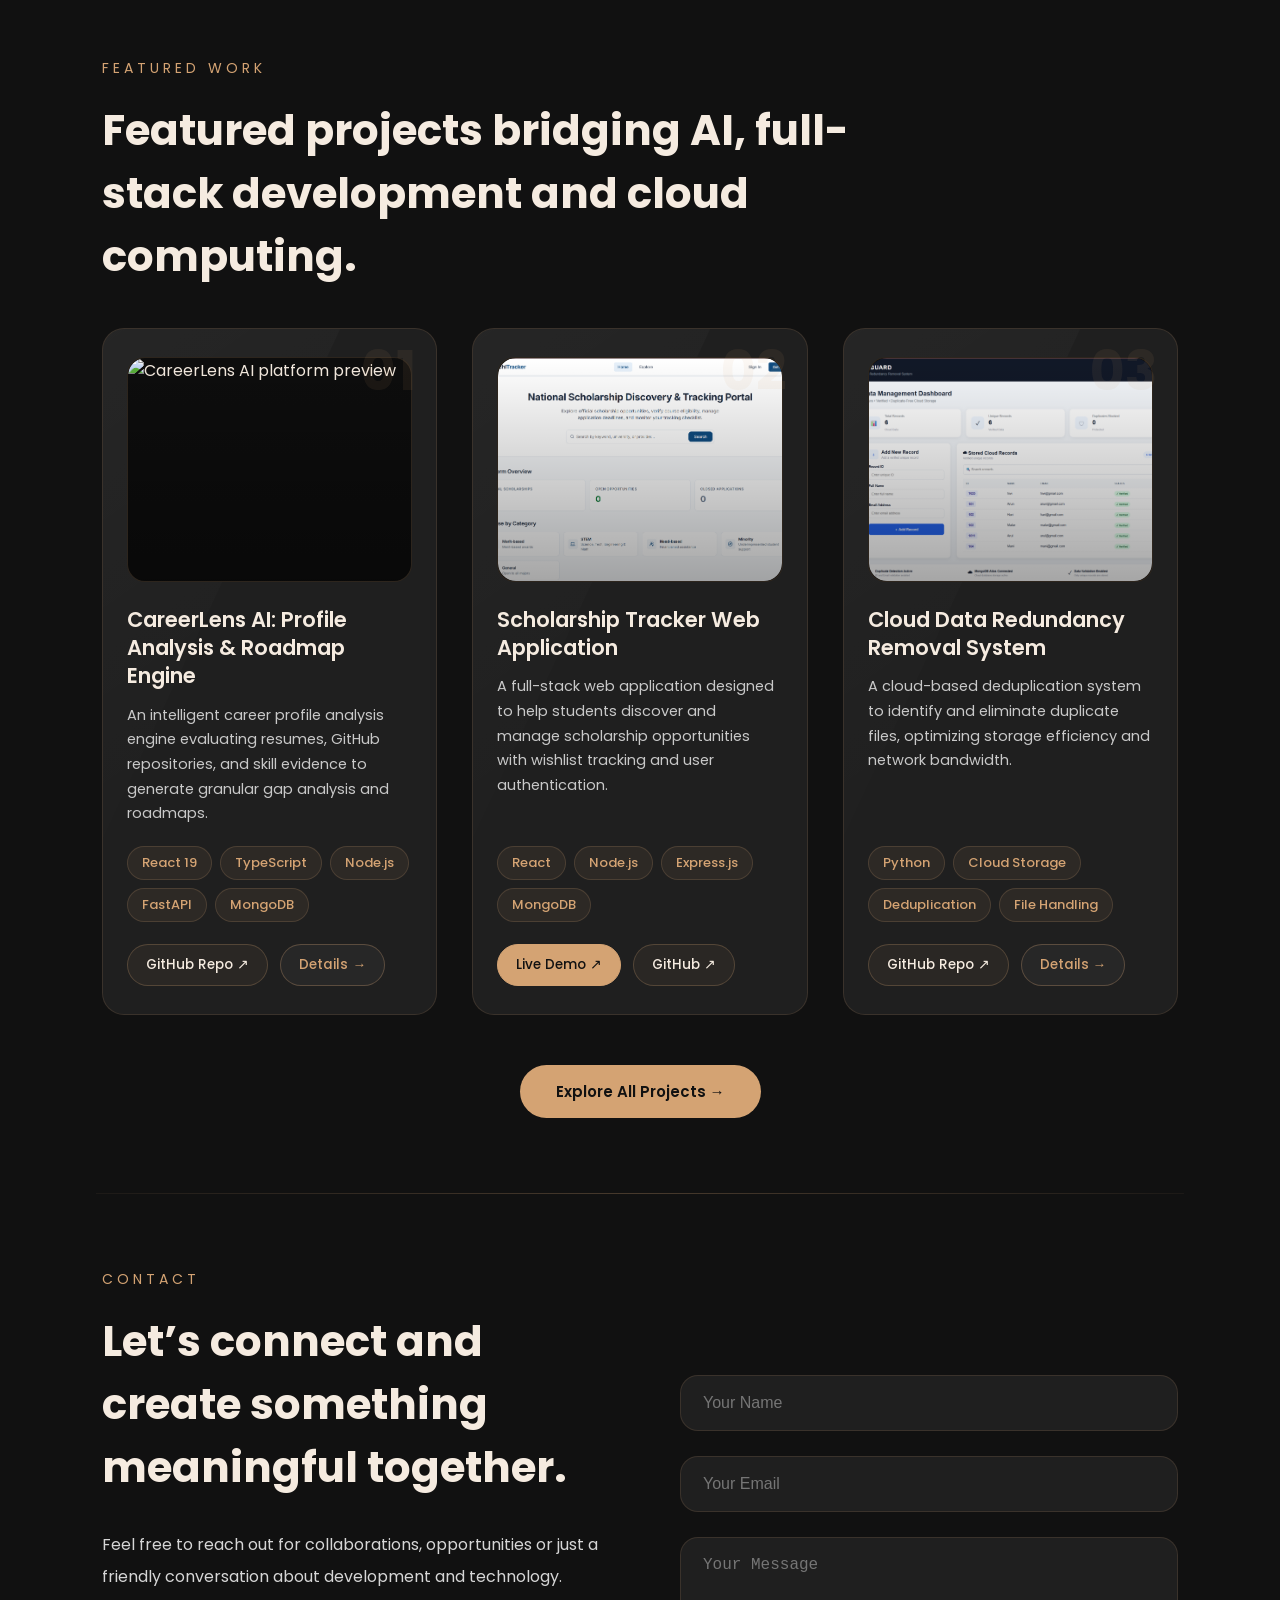
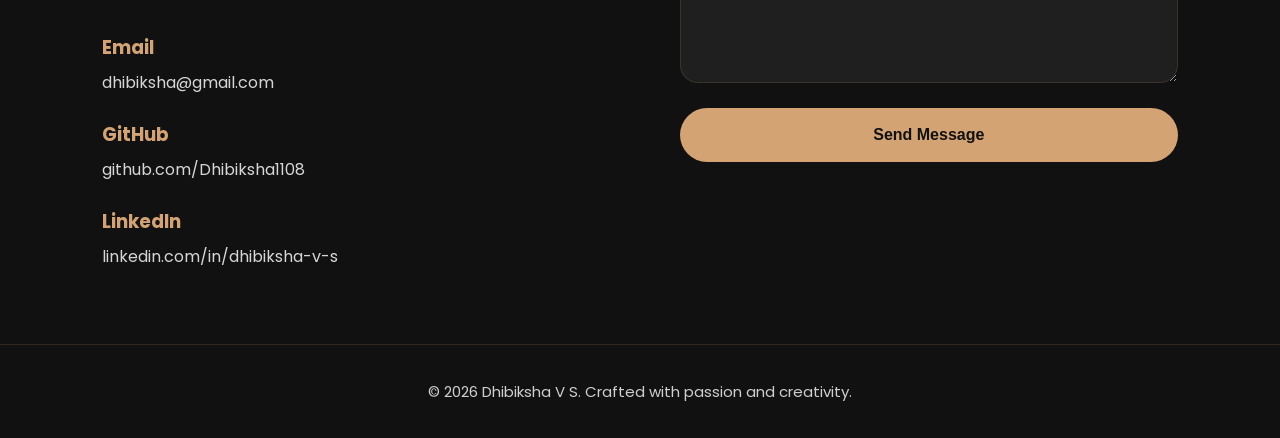
==== commit 73ceaaf8: "Update portfolio pages and restore homepage" ====
--- a/index.html
+++ b/index.html
@@ -1,977 +1,1703 @@
 <!DOCTYPE html>
+
 <html lang="en">
 
+
+
 <head>
 
+
+
     <meta charset="UTF-8">
 
+
+
     <meta name="viewport"
+
     content="width=device-width, initial-scale=1.0">
 
+
+
     <title>Dhibiksha V S | Portfolio</title>
+
     
+
     <!-- CSS -->
 
+
+
     <link rel="stylesheet"
+
     href="style.css">
 
+
+
     <!-- Google Font -->
 
+
+
     <link
+
     href="https://fonts.googleapis.com/css2?family=Poppins:wght@300;400;500;600;700&display=swap"
+
     rel="stylesheet">
+
     
+
     <link rel="icon" type="image/png" href="images/image.png">
+
 </head>
 
+
+
 <body>
 
+
+
    <!-- Navbar -->
 
+
+
 <nav class="navbar">
 
+
+
     <div class="logo">
+
         D.
+
     </div>
 
+
+
     <div class="menu-toggle">
+
         ☰
+
     </div>
 
+
+
     <ul class="nav-links">
 
+
+
         <li><a href="#home">Home</a></li>
 
+
+
         <li><a href="#about">About</a></li>
 
+
+
         <li><a href="#skills">Skills</a></li>
 
+
+
+        <li><a href="experience.html">Experience</a></li>
+
         <li><a href="#projects">Projects</a></li>
 
+        <li><a href="certificates.html">Certificates</a></li>
+
+
+
         <li><a href="#contact">Contact</a></li>
 
+
+
     </ul>
 
+
+
 </nav>
 
+
+
     <!-- Hero Section -->
 
+
+
 <section id="home" class="hero">
 
+
+
     <!-- Left Side -->
 
+
+
     <div class="hero-left">
 
+
+
         <p class="hero-intro">
+
             HELLO THERE ✨
+
         </p>
 
+
+
         <h1>
 
+
+
             Dhibiksha
+
             <span>V S</span>
 
+
+
         </h1>
 
+
+
         <h2>
 
+
+
             Computer Science Student <br>
+
             Exploring Web Development, Cloud Computing & Data Analytics
 
+
+
         </h2>
 
-        <p class="hero-description">
-
-    I’m a Computer Science student passionate about web development,
-    software projects and data analytics. I enjoy turning ideas into
-    practical, user-friendly applications using modern technologies.
+
+
+        <!-- Buttons -->
+
+
+
+        <div class="hero-buttons">
+
+
+
+            <a href="#projects"
+
+            class="primary-btn">
+
+
+
+                View Projects
+
+
+
+            </a>
+
+
+
+            <a href="#contact"
+
+            class="secondary-btn">
+
+
+
+                Contact Me
+
+
+
+            </a>
+
+            
+
+            <a
+
+href="resume/Dhibiksha.V.S(1 page updated).pdf"
+
+download
+
+class="resume-btn">
+
+
+
+    Download Resume
+
+
+
+</a>
+
+        </div>
+
+
+
+        <!-- Social Icons -->
+
+
+
+        <div class="hero-socials">
+
+
+
+            <a href="https://www.linkedin.com/in/dhibiksha-v-s-25753b350?utm_source=share_via&utm_content=profile&utm_medium=member_android"
+
+               target="_blank"
+
+               rel="noopener noreferrer"
+
+               class="hero-social-icon"
+
+               aria-label="LinkedIn"
+
+               title="LinkedIn">
+
+                <svg xmlns="http://www.w3.org/2000/svg" width="20" height="20" viewBox="0 0 24 24" fill="none" stroke="currentColor" stroke-width="2" stroke-linecap="round" stroke-linejoin="round">
+
+                    <path d="M16 8a6 6 0 0 1 6 6v7h-4v-7a2 2 0 0 0-2-2 2 2 0 0 0-2 2v7h-4v-7a6 6 0 0 1 6-6z"></path>
+
+                    <rect x="2" y="9" width="4" height="12"></rect>
+
+                    <circle cx="4" cy="4" r="2"></circle>
+
+                </svg>
+
+            </a>
+
+
+
+            <a href="https://github.com/Dhibiksha1108"
+
+               target="_blank"
+
+               rel="noopener noreferrer"
+
+               class="hero-social-icon"
+
+               aria-label="GitHub"
+
+               title="GitHub">
+
+                <svg xmlns="http://www.w3.org/2000/svg" width="20" height="20" viewBox="0 0 24 24" fill="none" stroke="currentColor" stroke-width="2" stroke-linecap="round" stroke-linejoin="round">
+
+                    <path d="M9 19c-5 1.5-5-2.5-7-3m14 6v-3.87a3.37 3.37 0 0 0-.94-2.61c3.14-.35 6.44-1.54 6.44-7A5.44 5.44 0 0 0 20 4.77 5.07 5.07 0 0 0 19.91 1S18.73.65 16 2.48a13.38 13.38 0 0 0-7 0C6.27.65 5.09 1 5.09 1A5.07 5.07 0 0 0 5 4.77a5.44 5.44 0 0 0-1.5 3.78c0 5.42 3.3 6.61 6.44 7A3.37 3.37 0 0 0 9 18.13V22"></path>
+
+                </svg>
+
+            </a>
+
+
+
+            <a href="mailto:dhibiksha@gmail.com"
+
+               class="hero-social-icon"
+
+               aria-label="Email"
+
+               title="Email">
+
+                <svg xmlns="http://www.w3.org/2000/svg" width="20" height="20" viewBox="0 0 24 24" fill="none" stroke="currentColor" stroke-width="2" stroke-linecap="round" stroke-linejoin="round">
+
+                    <rect width="20" height="16" x="2" y="4" rx="2"></rect>
+
+                    <path d="m22 7-8.97 5.7a1.94 1.94 0 0 1-2.06 0L2 7"></path>
+
+                </svg>
+
+            </a>
+
+
+
+        </div>
+
+
+
+    </div>
+
+
+
+    <!-- Right Side -->
+
+
+
+    <div class="hero-right">
+
+
+
+        <!-- Glow -->
+
+
+
+        <div class="hero-glow"></div>
+
+
+
+        <!-- Image -->
+
+
+
+        <div class="image-wrapper">
+
+
+
+            <img
+
+            src="images/Dhibi Professional image.jpeg"
+
+            alt="Profile Image">
+
+
+
+        </div>
+
+
+
+    </div>
+
+
+
+</section>
+
+<!-- About Section -->
+
+
+
+<section id="about" class="about-compact">
+
+
+
+    <div class="about-compact-card">
+
+
+
+        <p class="section-tag">
+
+            ABOUT ME
 
         </p>
 
-        <!-- Buttons -->
-
-        <div class="hero-buttons">
-
-            <a href="#projects"
-            class="primary-btn">
-
-                View Projects
-
-            </a>
-
-            <a href="#contact"
-            class="secondary-btn">
-
-                Contact Me
-
-            </a>
-            
-            <a
-href="resume/Dhibiksha.V.S(1 page updated).pdf"
-download
-class="resume-btn">
-
-    Download Resume
+
+
+        <h2>
+
+            Curious by nature.
+
+            <span>Building with purpose.</span>
+
+        </h2>
+
+
+
+        <p class="about-description">
+
+            I'm a Computer Science and Engineering student passionate about full-stack development, cloud computing, and data analytics. I enjoy building practical projects, exploring new technologies, and solving real-world problems through technology.
+
+        </p>
+
+
+
+        <a href="about.html" class="about-btn">
+
+            More About Me &rarr;
+
+        </a>
+
+
+
+    </div>
+
+
+
+</section>
+
+
+
+<!-- Divider -->
+
+<hr class="section-divider">
+
+
+
+<!-- Skills Section -->
+
+
+
+<section id="skills" class="skills">
+
+
+
+    <div class="skills-top">
+
+
+
+        <p class="section-tag">
+
+            SKILLS
+
+        </p>
+
+
+
+        <h2>
+
+            Technologies and tools I use
+
+            to build modern digital experiences.
+
+        </h2>
+
+
+
+    </div>
+
+
+
+    <!-- Categorized Skills Grid -->
+
+
+
+    <div class="skills-grid">
+
+
+
+        <!-- Category 1: Programming -->
+
+        <div class="skill-category">
+
+            <div class="category-header">
+
+                <span class="category-icon" aria-hidden="true">
+
+                    <svg viewBox="0 0 24 24">
+
+                        <polyline points="16 18 22 12 16 6"></polyline>
+
+                        <polyline points="8 6 2 12 8 18"></polyline>
+
+                    </svg>
+
+                </span>
+
+                <h3>Programming</h3>
+
+            </div>
+
+            <div class="category-skills">
+
+                <div class="skill-badge">
+
+                    <svg class="tech-icon" viewBox="0 0 24 24">
+
+                        <path d="M2 19h18v2H2zM4 10v6c0 1.66 1.34 3 3 3h8c1.66 0 3-1.34 3-3v-6H4zm16 2h1c1.1 0 2 .9 2 2s-.9 2-2 2h-1v-4zM6 5c0 1.5 1.5 2 1.5 3.5h1.5C9 6.8 7.5 6.5 7.5 5H6zm4 0c0 1.5 1.5 2 1.5 3.5h1.5C13 6.8 11.5 6.5 11.5 5H10zm4 0c0 1.5 1.5 2 1.5 3.5h1.5C17 6.8 15.5 6.5 15.5 5H14z"/>
+
+                    </svg>
+
+                    <span>Java</span>
+
+                </div>
+
+                <div class="skill-badge">
+
+                    <svg class="tech-icon" viewBox="0 0 24 24">
+
+                        <path d="M11.93 2C6.9 2 7.08 4.19 7.08 4.19l.01 2.27h4.94v.7H4.35S2 6.89 2 11.95c0 5.05 2.05 4.86 2.05 4.86h1.22v-1.72s-.07-2.05 2.02-2.05h4.93s1.95.03 1.95-1.91V6.24S14.47 2 11.93 2zm-2.06 1.48a.78.78 0 1 1 0 1.56.78.78 0 0 1 0-1.56zM12.07 22c5.03 0 4.85-2.19 4.85-2.19l-.01-2.27h-4.94v-.7h7.68s2.35.27 2.35-4.79c0-5.05-2.05-4.86-2.05-4.86h-1.22v1.72s.07 2.05-2.02 2.05h-4.93s-1.95-.03-1.95 1.91v4.89s-.31 4.24 2.24 4.24zm2.06-1.48a.78.78 0 1 1 0-1.56.78.78 0 0 1 0 1.56z"/>
+
+                    </svg>
+
+                    <span>Python</span>
+
+                </div>
+
+                <div class="skill-badge">
+
+                    <svg class="tech-icon" viewBox="0 0 24 24">
+
+                        <path d="M3 3h18v18H3V3zm13.7 14.5c1.4 0 2.3-.7 2.7-1.6l-1.6-.9c-.3.5-.7.8-1.2.8-.7 0-1.1-.4-1.1-1.3v-4.9h-1.8v5c0 1.9 1 2.9 3 2.9zm-6.2-.1c1.2 0 2-.6 2.5-1.3l-1.5-.9c-.3.4-.6.7-1 .7-.5 0-.8-.3-.8-.7 0-.5.3-.7 1.1-1.1 1.6-.7 2.4-1.4 2.4-2.6 0-1.5-1.2-2.4-2.7-2.4-1.2 0-2.1.5-2.6 1.4l1.5.9c.3-.4.6-.6.9-.6.4 0 .7.3.7.6 0 .4-.3.7-1.1 1-1.5.6-2.3 1.4-2.3 2.7 0 1.5 1.2 2.3 2.9 2.3z"/>
+
+                    </svg>
+
+                    <span>JavaScript</span>
+
+                </div>
+
+            </div>
+
+        </div>
+
+
+
+        <!-- Category 2: Frontend -->
+
+        <div class="skill-category">
+
+            <div class="category-header">
+
+                <span class="category-icon" aria-hidden="true">
+
+                    <svg viewBox="0 0 24 24">
+
+                        <rect x="3" y="3" width="18" height="18" rx="2"></rect>
+
+                        <line x1="3" y1="9" x2="21" y2="9"></line>
+
+                        <line x1="9" y1="21" x2="9" y2="9"></line>
+
+                    </svg>
+
+                </span>
+
+                <h3>Frontend</h3>
+
+            </div>
+
+            <div class="category-skills">
+
+                <div class="skill-badge">
+
+                    <svg class="tech-icon" viewBox="0 0 24 24">
+
+                        <path d="M3 2l1.65 18.52L12 22l7.35-1.48L21 2H3zm15.14 4.88H8.16l.24 2.7h9.5l-.76 8.52L12 19.46l-5.14-1.36-.36-4.06h2.24l.18 2.08 3.08.83 3.08-.83.35-3.86H6.72l-.7-7.9h12.38l-.26 2.55z"/>
+
+                    </svg>
+
+                    <span>HTML5</span>
+
+                </div>
+
+                <div class="skill-badge">
+
+                    <svg class="tech-icon" viewBox="0 0 24 24">
+
+                        <path d="M3 2l1.65 18.52L12 22l7.35-1.48L21 2H3zm15.1 4.9H8.2l.2 2.6h9.5l-.8 8.6-4.9 1.4-4.9-1.4-.3-3.6h2.3l.1 1.8 2.8.8 2.8-.8.3-3.4H6.8l-.7-8H18l-.2 2.4z"/>
+
+                    </svg>
+
+                    <span>CSS3</span>
+
+                </div>
+
+                <div class="skill-badge">
+
+                    <svg class="tech-icon" viewBox="0 0 24 24">
+
+                        <path d="M3 3h18v18H3V3zm13.7 14.5c1.4 0 2.3-.7 2.7-1.6l-1.6-.9c-.3.5-.7.8-1.2.8-.7 0-1.1-.4-1.1-1.3v-4.9h-1.8v5c0 1.9 1 2.9 3 2.9zm-6.2-.1c1.2 0 2-.6 2.5-1.3l-1.5-.9c-.3.4-.6.7-1 .7-.5 0-.8-.3-.8-.7 0-.5.3-.7 1.1-1.1 1.6-.7 2.4-1.4 2.4-2.6 0-1.5-1.2-2.4-2.7-2.4-1.2 0-2.1.5-2.6 1.4l1.5.9c.3-.4.6-.6.9-.6.4 0 .7.3.7.6 0 .4-.3.7-1.1 1-1.5.6-2.3 1.4-2.3 2.7 0 1.5 1.2 2.3 2.9 2.3z"/>
+
+                    </svg>
+
+                    <span>JavaScript</span>
+
+                </div>
+
+                <div class="skill-badge">
+
+                    <svg class="tech-icon" viewBox="0 0 24 24" fill="none" stroke="currentColor" stroke-width="1.8">
+
+                        <circle cx="12" cy="12" r="2.2" fill="currentColor"/>
+
+                        <ellipse cx="12" cy="12" rx="9" ry="3.5"></ellipse>
+
+                        <ellipse cx="12" cy="12" rx="9" ry="3.5" transform="rotate(60 12 12)"></ellipse>
+
+                        <ellipse cx="12" cy="12" rx="9" ry="3.5" transform="rotate(120 12 12)"></ellipse>
+
+                    </svg>
+
+                    <span>React</span>
+
+                </div>
+
+            </div>
+
+        </div>
+
+
+
+        <!-- Category 3: Backend -->
+
+        <div class="skill-category">
+
+            <div class="category-header">
+
+                <span class="category-icon" aria-hidden="true">
+
+                    <svg viewBox="0 0 24 24">
+
+                        <rect x="2" y="2" width="20" height="8" rx="2"></rect>
+
+                        <rect x="2" y="14" width="20" height="8" rx="2"></rect>
+
+                        <line x1="6" y1="6" x2="6.01" y2="6"></line>
+
+                        <line x1="6" y1="18" x2="6.01" y2="18"></line>
+
+                    </svg>
+
+                </span>
+
+                <h3>Backend</h3>
+
+            </div>
+
+            <div class="category-skills">
+
+                <div class="skill-badge">
+
+                    <svg class="tech-icon" viewBox="0 0 24 24">
+
+                        <path d="M12 2l9 5.2v10.4L12 22.8 3 17.6V7.2L12 2zm0 2.3L4.8 8.5v7l7.2 4.2 7.2-4.2v-7L12 4.3zm-1 5.2h2v5h-2v-5z"/>
+
+                    </svg>
+
+                    <span>Node.js</span>
+
+                </div>
+
+                <div class="skill-badge">
+
+                    <svg class="tech-icon" viewBox="0 0 24 24" fill="none" stroke="currentColor" stroke-width="2">
+
+                        <rect x="2" y="3" width="20" height="5" rx="1"></rect>
+
+                        <rect x="2" y="10" width="20" height="5" rx="1"></rect>
+
+                        <rect x="2" y="17" width="20" height="5" rx="1"></rect>
+
+                        <circle cx="6" cy="5.5" r="1" fill="currentColor"></circle>
+
+                        <circle cx="6" cy="12.5" r="1" fill="currentColor"></circle>
+
+                        <circle cx="6" cy="19.5" r="1" fill="currentColor"></circle>
+
+                    </svg>
+
+                    <span>Express.js</span>
+
+                </div>
+
+                <div class="skill-badge">
+
+                    <svg class="tech-icon" viewBox="0 0 24 24" fill="none" stroke="currentColor" stroke-width="2" stroke-linecap="round" stroke-linejoin="round">
+
+                        <path d="M4 17l6-6-6-6"></path>
+
+                        <path d="M12 19h8"></path>
+
+                    </svg>
+
+                    <span>REST APIs</span>
+
+                </div>
+
+            </div>
+
+        </div>
+
+
+
+        <!-- Category 4: Databases -->
+
+        <div class="skill-category">
+
+            <div class="category-header">
+
+                <span class="category-icon" aria-hidden="true">
+
+                    <svg viewBox="0 0 24 24">
+
+                        <ellipse cx="12" cy="5" rx="9" ry="3"></ellipse>
+
+                        <path d="M21 12c0 1.66-4 3-9 3s-9-1.34-9-3"></path>
+
+                        <path d="M3 5v14c0 1.66 4 3 9 3s9-1.34 9-3V5"></path>
+
+                    </svg>
+
+                </span>
+
+                <h3>Databases</h3>
+
+            </div>
+
+            <div class="category-skills">
+
+                <div class="skill-badge">
+
+                    <svg class="tech-icon" viewBox="0 0 24 24" fill="none" stroke="currentColor" stroke-width="2">
+
+                        <ellipse cx="12" cy="5" rx="8" ry="3"></ellipse>
+
+                        <path d="M4 5v14c0 1.66 3.58 3 8 3s8-1.34 8-3V5"></path>
+
+                        <path d="M4 12c0 1.66 3.58 3 8 3s8-1.34 8-3"></path>
+
+                    </svg>
+
+                    <span>MySQL</span>
+
+                </div>
+
+                <div class="skill-badge">
+
+                    <svg class="tech-icon" viewBox="0 0 24 24">
+
+                        <path d="M12 2C11.5 3.5 7 9.5 7 14.5c0 3.3 2.2 5.5 5 5.5s5-2.2 5-5.5C17 9.5 12.5 3.5 12 2zm0 16.5c-2 0-3.5-1.5-3.5-4 0-3 2.5-6.5 3.5-8.5 1 2 3.5 5.5 3.5 8.5 0 2.5-1.5 4-3.5 4z"/>
+
+                    </svg>
+
+                    <span>MongoDB</span>
+
+                </div>
+
+                <div class="skill-badge">
+
+                    <svg class="tech-icon" viewBox="0 0 24 24">
+
+                        <path d="M4.5 17.5L8 3.5l3.5 6.5-7 7.5zm10-15l2 3.5 3 11.5-5-15zm-2.5 7l2 4-7.5 4 5.5-8zM4 18l8 5 8-5-8-15-8 15z"/>
+
+                    </svg>
+
+                    <span>Firebase</span>
+
+                </div>
+
+            </div>
+
+        </div>
+
+
+
+        <!-- Category 5: Cloud & Analytics -->
+
+        <div class="skill-category">
+
+            <div class="category-header">
+
+                <span class="category-icon" aria-hidden="true">
+
+                    <svg viewBox="0 0 24 24">
+
+                        <path d="M18 10h-1.26A8 8 0 1 0 9 20h9a5 5 0 0 0 0-10z"></path>
+
+                        <polyline points="13 14 15 16 19 12"></polyline>
+
+                    </svg>
+
+                </span>
+
+                <h3>Cloud & Analytics</h3>
+
+            </div>
+
+            <div class="category-skills">
+
+                <div class="skill-badge">
+
+                    <svg class="tech-icon" viewBox="0 0 24 24" fill="none" stroke="currentColor" stroke-width="2" stroke-linecap="round" stroke-linejoin="round">
+
+                        <path d="M18 10h-1.26A8 8 0 1 0 9 20h9a5 5 0 0 0 0-10z"></path>
+
+                    </svg>
+
+                    <span>Cloud Storage</span>
+
+                </div>
+
+                <div class="skill-badge">
+
+                    <svg class="tech-icon" viewBox="0 0 24 24">
+
+                        <rect x="3" y="12" width="4" height="9" rx="1"/>
+
+                        <rect x="10" y="7" width="4" height="14" rx="1"/>
+
+                        <rect x="17" y="3" width="4" height="18" rx="1"/>
+
+                    </svg>
+
+                    <span>Power BI</span>
+
+                </div>
+
+                <div class="skill-badge">
+
+                    <svg class="tech-icon" viewBox="0 0 24 24" fill="none" stroke="currentColor" stroke-width="2" stroke-linecap="round" stroke-linejoin="round">
+
+                        <path d="M3 3v18h18"></path>
+
+                        <path d="M19 9l-5 5-4-4-3 3"></path>
+
+                    </svg>
+
+                    <span>Data Analytics</span>
+
+                </div>
+
+            </div>
+
+        </div>
+
+
+
+        <!-- Category 6: Development Tools -->
+
+        <div class="skill-category">
+
+            <div class="category-header">
+
+                <span class="category-icon" aria-hidden="true">
+
+                    <svg viewBox="0 0 24 24">
+
+                        <path d="M14.7 6.3a1 1 0 0 0 0 1.4l1.6 1.6a1 1 0 0 0 1.4 0l3.77-3.77a6 6 0 0 1-7.94 7.94l-6.91 6.91a2.12 2.12 0 0 1-3-3l6.91-6.91a6 6 0 0 1 7.94-7.94l-3.76 3.76z"></path>
+
+                    </svg>
+
+                </span>
+
+                <h3>Development Tools</h3>
+
+            </div>
+
+            <div class="category-skills">
+
+                <div class="skill-badge">
+
+                    <svg class="tech-icon" viewBox="0 0 24 24" fill="none" stroke="currentColor" stroke-width="2" stroke-linecap="round" stroke-linejoin="round">
+
+                        <path d="M9 19c-5 1.5-5-2.5-7-3m14 6v-3.87a3.37 3.37 0 0 0-.94-2.61c3.14-.35 6.44-1.54 6.44-7A5.44 5.44 0 0 0 20 4.77 5.07 5.07 0 0 0 19.91 1S18.73.65 16 2.48a13.38 13.38 0 0 0-7 0C6.27.65 5.09 1 5.09 1A5.07 5.07 0 0 0 5 4.77a5.44 5.44 0 0 0-1.5 3.78c0 5.42 3.3 6.61 6.44 7A3.37 3.37 0 0 0 9 18.13V22"></path>
+
+                    </svg>
+
+                    <span>Git & GitHub</span>
+
+                </div>
+
+                <div class="skill-badge">
+
+                    <svg class="tech-icon" viewBox="0 0 24 24">
+
+                        <path d="M17.5 2.5L7 11.2l-3.5-2.7L2 9.5l3.5 2.5L2 14.5l1.5 1 3.5-2.7 10.5 8.7 4.5-2.2V4.7l-4.5-2.2zm1.5 14.8l-7.2-5.3 7.2-5.3v10.6z"/>
+
+                    </svg>
+
+                    <span>VS Code</span>
+
+                </div>
+
+                <div class="skill-badge">
+
+                    <svg class="tech-icon" viewBox="0 0 24 24">
+
+                        <circle cx="12" cy="12" r="9" fill="none" stroke="currentColor" stroke-width="2"/>
+
+                        <circle cx="12" cy="12" r="3"/>
+
+                        <path d="M12 3v4M12 17v4M3 12h4M17 12h4" stroke="currentColor" stroke-width="2"/>
+
+                    </svg>
+
+                    <span>Anaconda</span>
+
+                </div>
+
+            </div>
+
+        </div>
+
+
+
+    </div>
+
+
+
+</section>
+
+
+
+<!-- Divider -->
+
+<hr class="section-divider">
+
+
+
+<!-- Experience Preview Section -->
+
+<section id="experience" class="experience-preview">
+
+
+
+    <div class="experience-preview-top">
+
+        <p class="section-tag">
+
+            EXPERIENCE
+
+        </p>
+
+        <h2>
+
+            Hands-on industry experience driving
+
+            practical, real-world solutions.
+
+        </h2>
+
+    </div>
+
+
+
+    <div class="experience-preview-grid">
+
+
+
+        <!-- Internship Preview 1: CodeAlpha -->
+
+        <div class="preview-exp-card">
+
+            <div class="exp-card-header">
+
+                <div class="exp-header-left">
+
+                    <div class="company-logo-badge" title="CodeAlpha">CA</div>
+
+                    <div class="exp-header-info">
+
+                        <h3 class="exp-role">Cloud Computing & Data Analytics Intern</h3>
+
+                        <span class="exp-company">CodeAlpha</span>
+
+                        <div class="exp-meta">
+
+                            <span class="exp-meta-item">
+
+                                <svg viewBox="0 0 24 24" fill="none" stroke="currentColor" stroke-width="2" stroke-linecap="round" stroke-linejoin="round">
+
+                                    <rect x="3" y="4" width="18" height="18" rx="2" ry="2"></rect>
+
+                                    <line x1="16" y1="2" x2="16" y2="6"></line>
+
+                                    <line x1="8" y1="2" x2="8" y2="6"></line>
+
+                                    <line x1="3" y1="10" x2="21" y2="10"></line>
+
+                                </svg>
+
+                                September 2026
+
+                            </span>
+
+                            <span class="exp-meta-item">
+
+                                <svg viewBox="0 0 24 24" fill="none" stroke="currentColor" stroke-width="2" stroke-linecap="round" stroke-linejoin="round">
+
+                                    <path d="M21 10c0 7-9 13-9 13s-9-6-9-13a9 9 0 0 1 18 0z"></path>
+
+                                    <circle cx="12" cy="10" r="3"></circle>
+
+                                </svg>
+
+                                Remote
+
+                            </span>
+
+                        </div>
+
+                    </div>
+
+                </div>
+
+                <span class="exp-status-badge badge-completed">
+
+                    <span class="status-dot"></span> Completed
+
+                </span>
+
+            </div>
+
+            <p class="exp-desc">
+
+                Gained hands-on experience in cloud computing and data redundancy reduction. Architected and implemented the Cloud Data Redundancy Removal System to optimize storage efficiency.
+
+            </p>
+
+            <div class="exp-tags">
+
+                <span class="exp-tag">Cloud Computing</span>
+
+                <span class="exp-tag">Deduplication</span>
+
+                <span class="exp-tag">Python</span>
+
+                <span class="exp-tag">Storage Optimization</span>
+
+            </div>
+
+        </div>
+
+
+
+        <!-- Internship Preview 2: Thiranex -->
+
+        <div class="preview-exp-card">
+
+            <div class="exp-card-header">
+
+                <div class="exp-header-left">
+
+                    <div class="company-logo-badge" title="Thiranex">TX</div>
+
+                    <div class="exp-header-info">
+
+                        <h3 class="exp-role">Data Analytics Intern</h3>
+
+                        <span class="exp-company">Thiranex</span>
+
+                        <div class="exp-meta">
+
+                            <span class="exp-meta-item">
+
+                                <svg viewBox="0 0 24 24" fill="none" stroke="currentColor" stroke-width="2" stroke-linecap="round" stroke-linejoin="round">
+
+                                    <rect x="3" y="4" width="18" height="18" rx="2" ry="2"></rect>
+
+                                    <line x1="16" y1="2" x2="16" y2="6"></line>
+
+                                    <line x1="8" y1="2" x2="8" y2="6"></line>
+
+                                    <line x1="3" y1="10" x2="21" y2="10"></line>
+
+                                </svg>
+
+                                June 2026 – July 2026
+
+                            </span>
+
+                            <span class="exp-meta-item">
+
+                                <svg viewBox="0 0 24 24" fill="none" stroke="currentColor" stroke-width="2" stroke-linecap="round" stroke-linejoin="round">
+
+                                    <path d="M21 10c0 7-9 13-9 13s-9-6-9-13a9 9 0 0 1 18 0z"></path>
+
+                                    <circle cx="12" cy="10" r="3"></circle>
+
+                                </svg>
+
+                                Remote
+
+                            </span>
+
+                        </div>
+
+                    </div>
+
+                </div>
+
+                <span class="exp-status-badge badge-completed">
+
+                    <span class="status-dot"></span> Completed
+
+                </span>
+
+            </div>
+
+            <p class="exp-desc">
+
+                Gained practical experience in data analysis, cleaning, and visualization. Built interactive Microsoft Power BI dashboards to translate complex datasets into business decision support.
+
+            </p>
+
+            <div class="exp-tags">
+
+                <span class="exp-tag">Microsoft Power BI</span>
+
+                <span class="exp-tag">Data Analytics</span>
+
+                <span class="exp-tag">Data Cleaning</span>
+
+                <span class="exp-tag">Visualization</span>
+
+            </div>
+
+        </div>
+
+
+
+    </div>
+
+
+
+    <!-- View All Experience CTA -->
+
+    <div class="experience-cta-wrap">
+
+        <a href="experience.html" class="primary-btn view-all-btn">
+
+            View All Experience &rarr;
+
+        </a>
+
+    </div>
+
+
+
+</section>
+
+
+
+<!-- Divider -->
+
+<hr class="section-divider">
+
+
+
+<!-- Projects Section -->
+
+
+
+<section id="projects" class="projects">
+
+
+
+    <div class="projects-top">
+
+
+
+        <p class="section-tag">
+
+            FEATURED WORK
+
+        </p>
+
+
+
+        <h2>
+
+            Featured projects bridging AI,
+
+            full-stack development and cloud computing.
+
+        </h2>
+
+
+
+    </div>
+
+
+
+    <!-- 3 Featured Projects Container -->
+
+
+
+    <div class="projects-container">
+
+
+
+        <!-- Featured Project 1: CareerLens AI -->
+
+        <div class="project-card">
+
+
+
+            <div class="project-gallery">
+
+                <img src="project-images/careerlens/CareerLens1.png" class="active-image" alt="CareerLens AI platform preview">
+
+            </div>
+
+
+
+            <div class="project-number">01</div>
+
+
+
+            <h3>CareerLens AI: Profile Analysis & Roadmap Engine</h3>
+
+
+
+            <p>
+
+                An intelligent career profile analysis engine evaluating resumes, GitHub repositories, and skill evidence to generate granular gap analysis and roadmaps.
+
+            </p>
+
+
+
+            <div class="project-tech">
+
+                <span>React 19</span>
+
+                <span>TypeScript</span>
+
+                <span>Node.js</span>
+
+                <span>FastAPI</span>
+
+                <span>MongoDB</span>
+
+            </div>
+
+
+
+            <div class="project-buttons">
+
+                <a href="https://github.com/Dhibiksha1108/CareerLens-AI.git" target="_blank" rel="noopener noreferrer" class="proj-btn github-btn">
+
+                    GitHub Repo &nearr;
+
+                </a>
+
+                <a href="projects.html" class="proj-btn details-btn">
+
+                    Details &rarr;
+
+                </a>
+
+            </div>
+
+
+
+        </div>
+
+
+
+        <!-- Featured Project 2: Scholarship Tracker -->
+
+        <div class="project-card">
+
+
+
+            <div class="project-gallery">
+
+                <img src="project-images/scholarship/Scholarship1.png" class="active-image" alt="Scholarship Tracker preview 1">
+
+                <img src="project-images/scholarship/Scholarship2.png" alt="Scholarship Tracker preview 2">
+
+                <img src="project-images/scholarship/Scholarship3.png" alt="Scholarship Tracker preview 3">
+
+            </div>
+
+
+
+            <div class="project-number">02</div>
+
+
+
+            <h3>Scholarship Tracker Web Application</h3>
+
+
+
+            <p>
+
+                A full-stack web application designed to help students discover and manage scholarship opportunities with wishlist tracking and user authentication.
+
+            </p>
+
+
+
+            <div class="project-tech">
+
+                <span>React</span>
+
+                <span>Node.js</span>
+
+                <span>Express.js</span>
+
+                <span>MongoDB</span>
+
+            </div>
+
+
+
+            <div class="project-buttons">
+
+                <a href="https://scholarship-tracker-seven.vercel.app" target="_blank" rel="noopener noreferrer" class="proj-btn demo-btn">
+
+                    Live Demo &nearr;
+
+                </a>
+
+                <a href="https://github.com/Dhibiksha1108/Scholarship_Tracker" target="_blank" rel="noopener noreferrer" class="proj-btn github-btn">
+
+                    GitHub &nearr;
+
+                </a>
+
+            </div>
+
+
+
+        </div>
+
+
+
+        <!-- Featured Project 3: Cloud Data Redundancy Removal -->
+
+        <div class="project-card">
+
+
+
+            <div class="project-gallery">
+
+                <img src="project-images/data_redundancy/Removal1.png" class="active-image" alt="Cloud Redundancy preview 1">
+
+                <img src="project-images/data_redundancy/Removal2.png" alt="Cloud Redundancy preview 2">
+
+                <img src="project-images/data_redundancy/Removal3.png" alt="Cloud Redundancy preview 3">
+
+            </div>
+
+
+
+            <div class="project-number">03</div>
+
+
+
+            <h3>Cloud Data Redundancy Removal System</h3>
+
+
+
+            <p>
+
+                A cloud-based deduplication system to identify and eliminate duplicate files, optimizing storage efficiency and network bandwidth.
+
+            </p>
+
+
+
+            <div class="project-tech">
+
+                <span>Python</span>
+
+                <span>Cloud Storage</span>
+
+                <span>Deduplication</span>
+
+                <span>File Handling</span>
+
+            </div>
+
+
+
+            <div class="project-buttons">
+
+                <a href="https://github.com/Dhibiksha1108/CodeAlpha_CloudDataRedundancyRemovalSystem" target="_blank" rel="noopener noreferrer" class="proj-btn github-btn">
+
+                    GitHub Repo &nearr;
+
+                </a>
+
+                <a href="projects.html" class="proj-btn details-btn">
+
+                    Details &rarr;
+
+                </a>
+
+            </div>
+
+
+
+        </div>
+
+
+
+    </div>
+
+
+
+    <!-- Explore All Projects CTA -->
+
+    <div class="projects-cta">
+
+        <a href="projects.html" class="primary-btn view-all-btn">
+
+            Explore All Projects &rarr;
+
+        </a>
+
+    </div>
+
+
+
+</section>
+
+<!-- Divider -->
+
+<hr class="section-divider">
+
+
+
+<!-- Contact Section -->
+
+
+
+<section id="contact" class="contact">
+
+
+
+    <!-- Left Side -->
+
+
+
+    <div class="contact-left">
+
+
+
+        <p class="section-tag">
+
+            CONTACT
+
+        </p>
+
+
+
+        <h2>
+
+
+
+            Let’s connect and create
+
+            something meaningful together.
+
+
+
+        </h2>
+
+
+
+        <p class="contact-description">
+
+
+
+            Feel free to reach out for
+
+            collaborations, opportunities
+
+            or just a friendly conversation
+
+            about development and technology.
+
+
+
+        </p>
+
+
+
+        <!-- Contact Info -->
+
+
+
+        <div class="contact-info">
+
+
+
+            <div class="contact-item">
+
+
+
+                <h3>Email</h3>
+
+
+
+                <a
+
+href="mailto:dhibiksha@gmail.com">
+
+
+
+    dhibiksha@gmail.com
+
+
 
 </a>
+
+
+
+            </div>
+
+
+
+            <div class="contact-item">
+
+
+
+                <h3>GitHub</h3>
+
+
+
+                <a
+
+href="https://github.com/Dhibiksha1108"
+
+target="_blank">
+
+
+
+    github.com/Dhibiksha1108
+
+
+
+</a>
+
+
+
+            </div>
+
+
+
+            <div class="contact-item">
+
+
+
+                <h3>LinkedIn</h3>
+
+
+
+                <a
+
+href="https://www.linkedin.com/in/dhibiksha-v-s-25753b350?utm_source=share_via&utm_content=profile&utm_medium=member_android"
+
+target="_blank">
+
+
+
+    linkedin.com/in/dhibiksha-v-s
+
+
+
+</a>
+
+
+
+            </div>
+
+
+
         </div>
 
+
+
     </div>
 
+
+
     <!-- Right Side -->
 
-    <div class="hero-right">
-
-        <!-- Glow -->
-
-        <div class="hero-glow"></div>
-
-        <!-- Image -->
-
-        <div class="image-wrapper">
-
-            <img
-            src="images/Dhibi Professional image.jpeg"
-            alt="Profile Image">
+
+
+    <div class="contact-right">
+
+
+
+        <form class="contact-form"
+
+            action="https://formspree.io/f/xljdeyaj"
+
+            method="POST"
+
+            id="contact-form">
+
+
+
+
+
+            <input
+
+            type="text"
+
+            name="name"
+
+            placeholder="Your Name"
+
+            required>
+
+
+
+            <input
+
+            type="email"
+
+            name="email"
+
+            placeholder="Your Email"
+
+            required>
+
+
+
+            <textarea
+
+            name="message"
+
+            rows="6"
+
+            placeholder="Your Message"
+
+            required></textarea>
+
+
+
+            <button type="submit" id="submit-btn">
+
+
+
+                Send Message
+
+
+
+            </button>
+
+
+
+        </form>
+
+         <div id="form-status" class="form-status">
+
+        <div class="success-icon">✓</div>
+
+
+
+        <div>
+
+            <strong>Your message has been sent successfully!</strong>
+
+            <p>Thank you for reaching out. I'll get back to you soon!</p>
 
         </div>
 
     </div>
 
+
+
+    </div>
+
+
+
 </section>
-<!-- About Section -->
-
-<section id="about" class="about">
-
-    <!-- Left Side -->
-
-    <div class="about-left">
-
-        <p class="section-tag">
-            ABOUT ME
-        </p>
-
-        <h2>
-
-            Learning, building and
-            turning ideas into
-            practical solutions.
-
-        </h2>
-
-        <p class="about-description">
-
-I’m a Computer Science student with an interest in
-            web development, full-stack applications and data analytics.
-            I enjoy building practical projects, learning new technologies
-            and turning ideas into simple and useful digital solutions.
-
-
-            <div class="about-highlights">
-
-    <div class="highlight">
-
-        Web Development
-
-    </div>
-
-    <div class="highlight">
-
-        Full Stack Applications
-
-    </div>
-
-    <div class="highlight">
-
-        Data Analytics
-
-    </div>
-
-    <div class="highlight">
-
-        Continuous Learning
-
-    </div>
-
-</div>
-
-        </p>
-
-    </div>
-
-    <!-- Right Side -->
-
-    <div class="about-right">
-
-        <div class="about-card">
-
-            <h3>Education</h3>
-
-            <p>
-                B.E Computer Science Engineering
-            </p>
-
-            <span>
-                Sri Shakthi Institute of
-                Engineering and Technology
-            </span>
-
-        </div>
-
-        <div class="about-card">
-
-            <h3>Projects</h3>
-
-            <p>
-                5+ Completed Projects
-            </p>
-
-            <span>
-                Web development, full-stack
-        and data analytics projects
-            </span>
-
-        </div>
-
-        <div class="about-card">
-
-            <h3>Technologies</h3>
-
-            <p>
-                HTML, CSS, JavaScript, Java, Python
-            </p>
-
-            <span>
-                • React • Node.js • Express.js • MySQL • Firebase • MongoDB
-            </span>
-
-        </div>
-
-    </div>
-
-</section>
-<!-- Skills Section -->
-
-<section id="skills" class="skills">
-
-    <div class="skills-top">
-
-        <p class="section-tag">
-            SKILLS
-        </p>
-
-        <h2>
-
-            Technologies and tools I use
-            to build modern digital experiences.
-
-        </h2>
-
-    </div>
-
-    <!-- Skills Container -->
-
-    <div class="skills-container">
-
-        <div class="skill-item">
-            HTML
-        </div>
-
-        <div class="skill-item">
-            CSS
-        </div>
-
-        <div class="skill-item">
-            JavaScript
-        </div>
-
-        <div class="skill-item">
-            Java
-        </div>
-
-        <div class="skill-item">
-            Python
-        </div>
-
-        <div class="skill-item">
-            React
-        </div>
-
-        <div class="skill-item">
-            Node.js
-        </div>
-
-        <div class="skill-item">
-            Express.js
-        </div>
-
-        <div class="skill-item">
-            MySQL
-        </div>
-
-        <div class="skill-item">
-            MongoDB
-        </div>
-
-        <div class="skill-item">
-            Anaconda
-        </div>
-
-        <div class="skill-item">
-            GitHub
-        </div>
-
-        <div class="skill-item">
-            Power BI
-        </div>
-
-        <div class="skill-item">
-            VS Code
-        </div>
-
-    </div>
-
-</section>
-<!-- Projects Section -->
-
-<section id="projects" class="projects">
-
-    <!-- Top -->
-
-    <div class="projects-top">
-
-        <p class="section-tag">
-            PROJECTS
-        </p>
-
-        <h2>
-
-            A collection of projects focused
-            on responsive design, interactive
-            functionality and modern frontend
-            development.
-
-        </h2>
-
-    </div>
-
-    <!-- Projects Container -->
-
-    <div class="projects-container">
-
-        <!-- Project 1 -->
-
-        <!-- Scholarship Tracker -->
-
-<div class="project-card">
-
-    <!-- Image Gallery -->
-
-    <div class="project-gallery">
-
-        <img
-        src="project-images/scholarship/Scholarship1.png"
-        class="active-image">
-
-        <img
-        src="project-images/scholarship/Scholarship2.png">
-
-        <img
-        src="project-images/scholarship/Scholarship3.png">
-
-    </div>
-
-    <div class="project-number">
-        01
-    </div>
-
-    <h3>
-        Scholarship Tracker Web Application
-    </h3>
+
+
+
+<!-- Footer -->
+
+
+
+<footer class="footer">
+
+
 
     <p>
 
-        <p>
-    A web application designed to help students discover and manage
-scholarship opportunities. Features scholarship listings, detailed
-scholarship information, wishlist functionality and user authentication.
-</p>
+
+
+        © 2026 Dhibiksha V S.
+
+        Crafted with passion and creativity.
+
+
 
     </p>
 
-    <div class="project-tech">
-
-         <span>React</span>
-
-    <span>Node.js</span>
-
-    <span>Express.js</span>
-
-    <span>MongoDB</span>
-
-
-    </div>
-
-    <div class="project-buttons">
-
-        <a 
-        href="https://scholarship-tracker-seven.vercel.app" target="_blank">
-
-            Live Demo
-
-        </a>
-
-        <a 
-        href="https://github.com/Dhibiksha1108/Scholarship_Tracker" target="_blank">
-
-            GitHub Repo
-
-        </a>
-
-    </div>
-
-</div>
-
-        <!-- Project 2 -->
-
-        <!-- Exam Seating Allocation -->
-
-<div class="project-card">
-
-    <!-- Image Gallery -->
-
-    <div class="project-gallery">
-
-        <img
-        src="project-images/exam-seating/Exam1.png"
-        class="active-image">
-
-        <img
-        src="project-images/exam-seating/Exam2.png">
-
-        <img
-        src="project-images/exam-seating/Exam3.png">
-
-    </div>
-
-    <div class="project-number">
-        02
-    </div>
-
-    <h3>
-        Exam Seating Allocation System
-    </h3>
-
-    <p>
-
-        <p>
-        A web application designed to automate exam seating arrangements
-        and organize students into classrooms efficiently. Features
-        student management, room allocation and automated seating generation.
-</p>
-
-    </p>
-
-    <div class="project-tech">
-
-         <span>HTML</span>
-
-    <span>CSS</span>
-
-    <span>JavaScript</span>
-
-    <span>Java</span>
-
-
-    </div>
-
-    <div class="project-buttons">
-
-        <a 
-        href="" target="_blank">
-
-            Live Demo
-
-        </a>
-
-        <a 
-        href="" target="_blank">
-
-            GitHub Repo
-
-        </a>
-
-    </div>
-
-</div>
-
-            <!-- Project 3 -->
-
-            <div class="project-card">
-
-            <!-- Image Gallery -->
-
-<div class="project-gallery">
-
-    <img
-    src="project-images/data_redundancy/Removal1.png"
-    class="active-image">
-
-    <img
-    src="project-images/data_redundancy/Removal2.png">
-
-    <img
-    src="project-images/data_redundancy/Removal3.png">
-
-</div>
-
-            <div class="project-number">
-                03
-            </div>
-
-            <h3>
-                Cloud-Based Data Redundancy Removal System 
-            </h3>
-
-            <p>
-
-        A cloud-based system designed to identify and remove duplicate
-        data to reduce unnecessary storage usage. Features data
-        comparison, duplicate detection and automated redundancy removal.
-
-            </p>
-
-            <div class="project-tech">
-
-                <span>Python</span>
-                <span>Cloud Computing</span>
-                <span>File Handling</span>
-                <span>GitHub</span>
-
-            </div>
-
-            <div class="project-buttons">
-
-                <a
-href=""
-target="_blank">
-
-    Live Demo
-
-</a>
-
-<a
-href="https://github.com/Dhibiksha1108/CodeAlpha_CloudDataRedundancyRemovalSystem"
-target="_blank">
-
-    GitHub
-
-</a>
-
-            </div>
-
-        </div>
-
-                   <!-- Project 4 -->
-
-            <div class="project-card">
-
-            <!-- Image Gallery -->
-
-<div class="project-gallery">
-
-    <img
-    src="project-images/landing-page/Landing1.png"
-    class="active-image">
-
-    <img
-    src="project-images/landing-page/Landing2.png">
-
-    <img
-    src="project-images/landing-page/Landing3.png">
-
-    <img
-    src="project-images/landing-page/Landing4.png">
-
-</div>
-
-            <div class="project-number">
-                04
-            </div>
-
-            <h3>
-                Responsive Landing Page
-            </h3>
-
-            <p>
-
-                Modern responsive landing page
-                with interactive navigation,
-                smooth animations and optimized
-                mobile-friendly user experience.
-
-            </p>
-
-            <div class="project-tech">
-
-                <span>HTML</span>
-                <span>CSS</span>
-                <span>JavaScript</span>
-
-            </div>
-
-            <div class="project-buttons">
-
-                <a
-href="https://prodigywd01-one.vercel.app/"
-target="_blank">
-
-    Live Demo
-
-</a>
-
-<a
-href="https://github.com/Dhibiksha1108/Prodigy_WD_01.git"
-target="_blank">
-
-    GitHub
-
-</a>
-
-            </div>
-
-        </div>
-
-        <!-- Project 4 -->
-
-        <div class="project-card">
-            <div class="project-gallery">
-
-    <img
-    src="project-images/stopwatch/StopWatch1.png"
-    class="active-image">
-
-    <img
-    src="project-images/stopwatch/Stopwatch2.png">
-
-</div>
-
-            <div class="project-number">
-                04
-            </div>
-
-            <h3>
-                Stopwatch Web Application
-            </h3>
-
-            <p>
-
-                Interactive stopwatch application
-                featuring lap tracking,
-                responsive design and smooth
-                user interactions.
-
-            </p>
-
-            <div class="project-tech">
-
-                <span>HTML</span>
-                <span>CSS</span>
-                <span>JavaScript</span>
-
-            </div>
-
-            <div class="project-buttons">
-
-                <a
-href="https://prodigy-wd-02-xi-eight.vercel.app/"
-target="_blank">
-
-    Live Demo
-
-</a>
-
-<a
-href="https://github.com/Dhibiksha1108/Prodigy_WD_02.git"
-target="_blank">
-
-    GitHub
-
-</a>
-
-            </div>
-
-        </div>
-
-        <!-- Project 5 -->
-
-        <div class="project-card">
-            <!-- Image Gallery -->
-
-<div class="project-gallery">
-
-    <img
-    src="project-images/tic-tac-toe/Tictactoe1.png"
-    class="active-image">
-
-    <img
-    src="project-images/tic-tac-toe/Tictactoe2.png">
-
-</div>
-
-            <div class="project-number">
-                05
-            </div>
-
-            <h3>
-                Tic Tac Toe Web Game
-            </h3>
-
-            <p>
-
-                Interactive Tic Tac Toe game
-                featuring winner detection,
-                score tracking and responsive
-                gameplay experience.
-
-            </p>
-
-            <div class="project-tech">
-
-                <span>HTML</span>
-                <span>CSS</span>
-                <span>JavaScript</span>
-
-            </div>
-
-            <div class="project-buttons">
-
-                <a
-href="https://prodigy-wd-03-seven-navy.vercel.app/"
-target="_blank">
-
-    Live Demo
-
-</a>
-
-<a
-href="https://github.com/Dhibiksha1108/Prodigy_WD_03.git"
-target="_blank">
-
-    GitHub
-
-</a>
-
-            </div>
-
-        </div>
-
-        <!-- Project 6 -->
-
-        <div class="project-card">
-            <!-- Image Gallery -->
-
-<div class="project-gallery">
-
-    <img
-    src="project-images/quote-generator/Quote1.png"
-    class="active-image">
-
-    <img
-    src="project-images/quote-generator/Quote2.png">
-
-</div>
-
-            <div class="project-number">
-                06
-            </div>
-
-            <h3>
-                Random Quote Generator
-            </h3>
-
-            <p>
-
-                Dynamic quote generator
-                application with responsive UI
-                and interactive quote generation
-                functionality.
-
-            </p>
-
-            <div class="project-tech">
-
-                <span>HTML</span>
-                <span>CSS</span>
-                <span>JavaScript</span>
-
-            </div>
-
-            <div class="project-buttons">
-
-                <a
-href="https://quote-generator-nu-mocha.vercel.app/"
-target="_blank">
-
-    Live Demo
-
-</a>
-
-<a
-href="https://github.com/Dhibiksha1108/quote-generator.git"
-target="_blank">
-
-    GitHub
-
-</a>
-
-            </div>
-
-        </div>
-
-    </div>
-
-</section>
-<!-- Contact Section -->
-
-<section id="contact" class="contact">
-
-    <!-- Left Side -->
-
-    <div class="contact-left">
-
-        <p class="section-tag">
-            CONTACT
-        </p>
-
-        <h2>
-
-            Let’s connect and create
-            something meaningful together.
-
-        </h2>
-
-        <p class="contact-description">
-
-            Feel free to reach out for
-            collaborations, opportunities
-            or just a friendly conversation
-            about development and technology.
-
-        </p>
-
-        <!-- Contact Info -->
-
-        <div class="contact-info">
-
-            <div class="contact-item">
-
-                <h3>Email</h3>
-
-                <a
-href="mailto:dhibiksha@gmail.com">
-
-    dhibiksha@gmail.com
-
-</a>
-
-            </div>
-
-            <div class="contact-item">
-
-                <h3>GitHub</h3>
-
-                <a
-href="https://github.com/Dhibiksha1108"
-target="_blank">
-
-    github.com/Dhibiksha1108
-
-</a>
-
-            </div>
-
-            <div class="contact-item">
-
-                <h3>LinkedIn</h3>
-
-                <a
-href="https://www.linkedin.com/in/dhibiksha-v-s-25753b350?utm_source=share_via&utm_content=profile&utm_medium=member_android"
-target="_blank">
-
-    linkedin.com/in/dhibiksha-v-s
-
-</a>
-
-            </div>
-
-        </div>
-
-    </div>
-
-    <!-- Right Side -->
-
-    <div class="contact-right">
-
-        <form class="contact-form"
-            action="https://formspree.io/f/xljdeyaj"
-            method="POST"
-            id="contact-form">
-
-
-            <input
-            type="text"
-            name="name"
-            placeholder="Your Name"
-            required>
-
-            <input
-            type="email"
-            name="email"
-            placeholder="Your Email"
-            required>
-
-            <textarea
-            name="message"
-            rows="6"
-            placeholder="Your Message"
-            required></textarea>
-
-            <button type="submit" id="submit-btn">
-
-                Send Message
-
-            </button>
-
-        </form>
-         <div id="form-status" class="form-status">
-        <div class="success-icon">✓</div>
-
-        <div>
-            <strong>Your message has been sent successfully!</strong>
-            <p>Thank you for reaching out. I'll get back to you soon!</p>
-        </div>
-    </div>
-
-    </div>
-
-</section>
-
-<!-- Footer -->
-
-<footer class="footer">
-
-    <p>
-
-        © 2026 Dhibiksha V S.
-        Crafted with passion and creativity.
-
-    </p>
+
 
 </footer>
+
     <!-- JavaScript -->
 
+
+
     <script src="script.js"></script>
 
+
+
 </body>
+
 </html>
--- a/style.css
+++ b/style.css
@@ -146,9 +146,9 @@
 
 .hero{
 
-    min-height: 100vh;
-
-    padding: 140px 8% 80px;
+    min-height: calc(100vh - 60px);
+
+    padding: 120px 8% 40px;
 
     display: flex;
 
@@ -305,6 +305,68 @@
     box-shadow:
     0 10px 25px
     rgba(212,163,115,0.2);
+}
+
+/* Hero Social Icons */
+
+.hero-socials{
+
+    display: flex;
+
+    align-items: center;
+
+    gap: 16px;
+
+    margin-top: 25px;
+}
+
+.hero-social-icon{
+
+    width: 44px;
+
+    height: 44px;
+
+    display: inline-flex;
+
+    align-items: center;
+
+    justify-content: center;
+
+    border-radius: 50%;
+
+    background: rgba(212, 163, 115, 0.08);
+
+    border: 1px solid rgba(212, 163, 115, 0.2);
+
+    color: var(--primary-color);
+
+    text-decoration: none;
+
+    transition: 0.3s;
+}
+
+.hero-social-icon svg{
+
+    width: 20px;
+
+    height: 20px;
+
+    stroke: currentColor;
+}
+
+/* Hover */
+
+.hero-social-icon:hover{
+
+    transform: translateY(-4px);
+
+    background: rgba(212, 163, 115, 0.18);
+
+    border-color: var(--primary-color);
+
+    color: var(--text-color);
+
+    box-shadow: 0 8px 20px rgba(212, 163, 115, 0.2);
 }
 
 /* Right Side */
@@ -397,6 +459,11 @@
         justify-content: center;
     }
 
+    .hero-socials{
+
+        justify-content: center;
+    }
+
     .hero-left h1{
 
         font-size: 50px;
@@ -433,6 +500,51 @@
 
         gap: 20px;
     }
+
+    .about-compact{
+
+        padding: 70px 6%;
+    }
+
+    .about-compact-card{
+
+        padding: 35px 22px;
+    }
+
+    .about-compact-card h2{
+
+        font-size: 26px;
+    }
+
+    .about-page{
+
+        padding: 120px 6% 60px;
+    }
+
+    .about-page-hero h1{
+
+        font-size: 32px;
+    }
+
+    .about-page-cta{
+
+        padding: 40px 20px;
+    }
+
+    .about-page-cta h2{
+
+        font-size: 26px;
+    }
+
+    .skills-grid{
+
+        grid-template-columns: 1fr;
+    }
+
+    .skill-category{
+
+        padding: 22px 18px;
+    }
 }
 /* Hero Animation */
 
@@ -700,20 +812,312 @@
     background:
     rgba(212,163,115,0.15);
 }
+/* Compact About Section (Homepage) */
+
+.about-compact{
+
+    min-height: auto;
+
+    padding: 20px 8% 50px;
+
+    display: flex;
+
+    justify-content: center;
+
+    align-items: center;
+}
+
+.about-compact-card{
+
+    background: var(--card-color);
+
+    border: 1px solid var(--border-color);
+
+    border-radius: 28px;
+
+    padding: 55px 50px;
+
+    max-width: 960px;
+
+    width: 100%;
+
+    position: relative;
+
+    transition: 0.3s;
+}
+
+.about-compact-card:hover{
+
+    border-color: rgba(212, 163, 115, 0.35);
+
+    transform: translateY(-4px);
+
+    box-shadow: 0 15px 35px rgba(0, 0, 0, 0.4);
+}
+
+.about-compact-card h2{
+
+    font-size: 38px;
+
+    line-height: 1.3;
+
+    margin: 15px 0 20px;
+
+    font-weight: 700;
+}
+
+.about-compact-card h2 span{
+
+    color: var(--primary-color);
+}
+
+.about-compact-card .about-description{
+
+    max-width: 820px;
+
+    margin-bottom: 35px;
+
+    color: #d6d6d6;
+
+    line-height: 1.9;
+
+    font-size: 17px;
+}
+
+.about-btn{
+
+    display: inline-flex;
+
+    align-items: center;
+
+    gap: 10px;
+
+    padding: 14px 32px;
+
+    background: var(--primary-color);
+
+    color: #111;
+
+    text-decoration: none;
+
+    border-radius: 40px;
+
+    font-weight: 600;
+
+    font-size: 15px;
+
+    transition: 0.3s;
+}
+
+.about-btn:hover{
+
+    transform: translateY(-4px) scale(1.02);
+
+    box-shadow: 0 10px 25px rgba(212, 163, 115, 0.25);
+}
+
+/* About Page (about.html) */
+
+.about-page{
+
+    padding: 140px 8% 80px;
+
+    max-width: 1200px;
+
+    margin: 0 auto;
+}
+
+.about-page-hero{
+
+    margin-bottom: 70px;
+}
+
+.about-page-hero h1{
+
+    font-size: 52px;
+
+    line-height: 1.2;
+
+    margin: 15px 0 25px;
+
+    font-weight: 700;
+}
+
+.about-page-hero h1 span{
+
+    color: var(--primary-color);
+}
+
+.about-page-intro{
+
+    font-size: 18px;
+
+    line-height: 1.9;
+
+    color: #d6d6d6;
+
+    max-width: 850px;
+
+    margin-bottom: 30px;
+}
+
+.about-page-section{
+
+    margin-bottom: 70px;
+}
+
+.about-section-heading{
+
+    font-size: 32px;
+
+    margin: 10px 0 30px;
+
+    font-weight: 600;
+
+    color: var(--text-color);
+}
+
+.about-grid-2{
+
+    display: grid;
+
+    grid-template-columns: repeat(2, 1fr);
+
+    gap: 30px;
+}
+
+.about-grid-4{
+
+    display: grid;
+
+    grid-template-columns: repeat(2, 1fr);
+
+    gap: 25px;
+}
+
+.education-card{
+
+    max-width: 100%;
+}
+
+.education-card h3{
+
+    font-size: 26px;
+}
+
+.education-card p{
+
+    color: var(--secondary-text);
+
+    font-size: 18px;
+
+    font-weight: 500;
+}
+
+.about-page-cta{
+
+    text-align: center;
+
+    padding: 60px 40px;
+
+    background: var(--card-color);
+
+    border: 1px solid var(--border-color);
+
+    border-radius: 28px;
+
+    margin-top: 50px;
+}
+
+.about-page-cta h2{
+
+    font-size: 34px;
+
+    margin-bottom: 15px;
+
+    color: var(--text-color);
+}
+
+.about-page-cta p{
+
+    color: #c9c9c9;
+
+    font-size: 17px;
+
+    margin-bottom: 30px;
+
+    max-width: 600px;
+
+    margin-left: auto;
+
+    margin-right: auto;
+}
+
+.about-page-cta .cta-buttons{
+
+    display: flex;
+
+    justify-content: center;
+
+    gap: 20px;
+
+    flex-wrap: wrap;
+}
+
+.about-footer{
+
+    text-align: center;
+
+    padding: 35px 8%;
+
+    border-top: 1px solid var(--border-color);
+
+    color: var(--secondary-text);
+
+    font-size: 14px;
+}
+
+.logo-link{
+
+    color: inherit;
+
+    text-decoration: none;
+}
+
+/* Subtle Section Divider */
+
+.section-divider{
+
+    border: none;
+
+    height: 1px;
+
+    max-width: 85%;
+
+    margin: 0 auto;
+
+    background: radial-gradient(
+        ellipse at center,
+        rgba(212, 163, 115, 0.28) 0%,
+        rgba(212, 163, 115, 0.1) 60%,
+        transparent 85%
+    );
+}
+
 /* Skills Section */
 
 .skills{
 
-    min-height: 100vh;
-
-    padding: 120px 8%;
+    min-height: auto;
+
+    padding: 75px 8%;
 }
 
 /* Top Area */
 
 .skills-top{
 
-    margin-bottom: 70px;
+    margin-bottom: 40px;
 }
 
 /* Heading */
@@ -727,55 +1131,172 @@
     max-width: 700px;
 }
 
-/* Skills Container */
-
-.skills-container{
+/* Categorized Skills Grid */
+
+.skills-grid{
+
+    display: grid;
+
+    grid-template-columns: repeat(3, 1fr);
+
+    gap: 24px;
+
+    width: 100%;
+}
+
+.skill-category{
+
+    background: var(--card-color);
+
+    border: 1px solid var(--border-color);
+
+    border-radius: 20px;
+
+    padding: 26px 22px;
+
+    transition: 0.3s;
+
+    display: flex;
+
+    flex-direction: column;
+}
+
+.skill-category:hover{
+
+    transform: translateY(-5px);
+
+    border-color: rgba(212, 163, 115, 0.35);
+
+    box-shadow: 0 12px 30px rgba(0, 0, 0, 0.35);
+}
+
+.category-header{
+
+    display: flex;
+
+    align-items: center;
+
+    gap: 12px;
+
+    margin-bottom: 18px;
+
+    padding-bottom: 14px;
+
+    border-bottom: 1px solid rgba(212, 163, 115, 0.12);
+}
+
+.category-icon{
+
+    width: 34px;
+
+    height: 34px;
+
+    display: inline-flex;
+
+    align-items: center;
+
+    justify-content: center;
+
+    border-radius: 8px;
+
+    background: rgba(212, 163, 115, 0.08);
+
+    color: var(--primary-color);
+
+    flex-shrink: 0;
+}
+
+.category-icon svg{
+
+    width: 18px;
+
+    height: 18px;
+
+    stroke: currentColor;
+
+    fill: none;
+
+    stroke-width: 2;
+
+    stroke-linecap: round;
+
+    stroke-linejoin: round;
+}
+
+.category-header h3{
+
+    font-size: 18px;
+
+    font-weight: 600;
+
+    color: var(--text-color);
+
+    letter-spacing: 0.3px;
+}
+
+.category-skills{
 
     display: flex;
 
     flex-wrap: wrap;
 
-    gap: 25px;
-}
-
-/* Skill Item */
-
-.skill-item{
-
-    padding: 20px 34px;
-
-    border-radius: 18px;
-
-    background: var(--card-color);
-
-    border:
-    1px solid var(--border-color);
+    gap: 10px;
+}
+
+.skill-badge{
+
+    display: inline-flex;
+
+    align-items: center;
+
+    gap: 9px;
+
+    padding: 8px 14px;
+
+    background: rgba(255, 255, 255, 0.025);
+
+    border: 1px solid rgba(212, 163, 115, 0.15);
+
+    border-radius: 10px;
 
     color: var(--text-color);
 
-    font-size: 17px;
-
-    transition: 0.3s;
-
-    cursor: pointer;
-}
-
-/* Hover */
-
-.skill-item:hover{
-
-    transform:
-    translateY(-8px);
-
-    background:
-    rgba(212,163,115,0.08);
-
-    border:
-    1px solid rgba(212,163,115,0.4);
+    font-size: 14px;
+
+    font-weight: 500;
+
+    transition: 0.25s;
+}
+
+.skill-badge:hover{
+
+    transform: translateY(-2px);
+
+    background: rgba(212, 163, 115, 0.12);
+
+    border-color: var(--primary-color);
 
     color: var(--primary-color);
 }
 
+.skill-badge .tech-icon{
+
+    width: 16px;
+
+    height: 16px;
+
+    flex-shrink: 0;
+
+    fill: var(--primary-color);
+
+    transition: 0.25s;
+}
+
+.skill-badge:hover .tech-icon{
+
+    transform: scale(1.1);
+}
+
 /* Responsive */
 
 @media(max-width:768px){
@@ -785,25 +1306,46 @@
         font-size: 34px;
     }
 
-    .skills-container{
-
-        justify-content: center;
+    .skills-grid{
+
+        grid-template-columns: repeat(2, 1fr);
+    }
+
+    .about-grid-2,
+    .about-grid-4{
+
+        grid-template-columns: 1fr;
+    }
+
+    .about-compact-card{
+
+        padding: 45px 35px;
+    }
+
+    .about-compact-card h2{
+
+        font-size: 32px;
+    }
+
+    .about-page-hero h1{
+
+        font-size: 40px;
     }
 }
 /* Projects Section */
 
 .projects{
 
-    min-height: 100vh;
-
-    padding: 120px 8%;
+    min-height: auto;
+
+    padding: 75px 8%;
 }
 
 /* Top */
 
 .projects-top{
 
-    margin-bottom: 80px;
+    margin-bottom: 40px;
 }
 
 /* Heading */
@@ -833,158 +1375,457 @@
 
 .project-card{
 
-    padding: 35px;
-
-    border-radius: 28px;
+    padding: 28px 24px;
+
+    border-radius: 22px;
 
     background: var(--card-color);
 
-    border:
-    1px solid var(--border-color);
-
-    transition: 0.4s;
+    border: 1px solid var(--border-color);
+
+    transition: transform 0.35s ease, border-color 0.35s ease, box-shadow 0.35s ease;
 
     position: relative;
 
     overflow: hidden;
+
+    display: flex;
+
+    flex-direction: column;
 }
 
 /* Hover */
 
 .project-card:hover{
 
-    transform:
-    translateY(-12px);
-
-    border:
-    1px solid rgba(212,163,115,0.4);
+    transform: translateY(-7px);
+
+    border-color: rgba(212, 163, 115, 0.35);
+
+    box-shadow: 0 16px 36px rgba(0, 0, 0, 0.4);
 }
 
 /* Project Number */
 
 .project-number{
 
-    font-size: 70px;
+    font-size: 54px;
 
     font-weight: 700;
 
-    color:
-    rgba(212,163,115,0.08);
+    color: rgba(212, 163, 115, 0.08);
 
     position: absolute;
 
-    top: 20px;
-
-    right: 25px;
+    top: 15px;
+
+    right: 20px;
+
+    line-height: 1;
+
+    user-select: none;
 }
 
 /* Title */
 
 .project-card h3{
 
-    font-size: 26px;
+    font-size: 21px;
+
+    font-weight: 600;
+
+    line-height: 1.35;
+
+    margin-bottom: 12px;
+
+    color: var(--text-color);
+
+    position: relative;
+
+    z-index: 2;
+}
+
+/* Description */
+
+.project-card p{
+
+    color: #c9c9c9;
+
+    font-size: 14.5px;
+
+    line-height: 1.7;
 
     margin-bottom: 20px;
 
     position: relative;
 
     z-index: 2;
-}
-
-/* Description */
-
-.project-card p{
+
+    flex-grow: 1;
+}
+
+/* Tech Stack */
+
+.project-tech{
+
+    display: flex;
+
+    flex-wrap: wrap;
+
+    gap: 8px;
+
+    margin-bottom: 22px;
+
+    position: relative;
+
+    z-index: 2;
+}
+
+/* Tech badge */
+
+.project-tech span{
+
+    padding: 6px 14px;
+
+    border-radius: 20px;
+
+    background: rgba(212, 163, 115, 0.08);
+
+    border: 1px solid rgba(212, 163, 115, 0.18);
+
+    color: var(--primary-color);
+
+    font-size: 13px;
+
+    font-weight: 500;
+}
+
+/* Buttons */
+
+.project-buttons{
+
+    display: flex;
+
+    align-items: center;
+
+    gap: 12px;
+
+    flex-wrap: wrap;
+
+    position: relative;
+
+    z-index: 2;
+
+    margin-top: auto;
+}
+
+/* Specific Project Action Buttons */
+
+.proj-btn{
+
+    display: inline-flex;
+
+    align-items: center;
+
+    gap: 6px;
+
+    padding: 10px 18px;
+
+    border-radius: 30px;
+
+    font-size: 13.5px;
+
+    font-weight: 500;
+
+    text-decoration: none;
+
+    transition: 0.3s;
+}
+
+.demo-btn{
+
+    background: var(--primary-color);
+
+    color: #111;
+
+    border: 1px solid var(--primary-color);
+}
+
+.demo-btn:hover{
+
+    background: #e2b488;
+
+    transform: translateY(-2px);
+
+    box-shadow: 0 6px 16px rgba(212, 163, 115, 0.25);
+}
+
+.github-btn{
+
+    background: rgba(212, 163, 115, 0.06);
+
+    color: var(--text-color);
+
+    border: 1px solid rgba(212, 163, 115, 0.25);
+}
+
+.github-btn:hover{
+
+    background: rgba(212, 163, 115, 0.15);
+
+    border-color: var(--primary-color);
+
+    color: var(--primary-color);
+
+    transform: translateY(-2px);
+}
+
+.proj-badge{
+
+    display: inline-flex;
+
+    align-items: center;
+
+    padding: 8px 14px;
+
+    border-radius: 20px;
+
+    font-size: 12.5px;
+
+    color: var(--secondary-text);
+
+    background: rgba(255, 255, 255, 0.03);
+
+    border: 1px dashed rgba(212, 163, 115, 0.25);
+}
+
+/* Homepage View All Projects CTA */
+
+.projects-cta{
+
+    margin-top: 50px;
+
+    text-align: center;
+}
+
+.view-all-btn{
+
+    display: inline-flex;
+
+    align-items: center;
+
+    gap: 10px;
+
+    padding: 15px 36px;
+
+    border-radius: 40px;
+
+    font-weight: 600;
+
+    font-size: 15px;
+
+    background: var(--primary-color);
+
+    color: #111;
+
+    text-decoration: none;
+
+    transition: 0.3s;
+}
+
+.view-all-btn:hover{
+
+    transform: translateY(-4px) scale(1.02);
+
+    box-shadow: 0 10px 25px rgba(212, 163, 115, 0.25);
+}
+
+/* Projects Page (projects.html) */
+
+.projects-page{
+
+    padding: 140px 8% 80px;
+
+    max-width: 1250px;
+
+    margin: 0 auto;
+}
+
+.projects-page-header{
+
+    text-align: center;
+
+    margin-bottom: 50px;
+}
+
+.projects-page-header h1{
+
+    font-size: 50px;
+
+    line-height: 1.2;
+
+    margin: 15px 0 20px;
+
+    font-weight: 700;
+
+    color: var(--text-color);
+}
+
+.projects-page-intro{
+
+    font-size: 17px;
+
+    line-height: 1.8;
 
     color: #d6d6d6;
 
-    line-height: 1.9;
-
-    margin-bottom: 30px;
-
-    position: relative;
-
-    z-index: 2;
-}
-
-/* Tech Stack */
-
-.project-tech{
-
-    display: flex;
+    max-width: 750px;
+
+    margin: 0 auto 35px;
+}
+
+/* Category Filters */
+
+.project-filters{
+
+    display: flex;
+
+    justify-content: center;
 
     flex-wrap: wrap;
 
-    gap: 12px;
-
-    margin-bottom: 30px;
-
-    position: relative;
-
-    z-index: 2;
-}
-
-/* Tech */
-
-.project-tech span{
-
-    padding: 10px 18px;
+    gap: 10px;
+
+    margin-top: 25px;
+}
+
+.filter-btn{
+
+    padding: 10px 20px;
 
     border-radius: 30px;
 
-    background:
-    rgba(212,163,115,0.08);
+    background: rgba(212, 163, 115, 0.06);
+
+    border: 1px solid rgba(212, 163, 115, 0.2);
+
+    color: var(--secondary-text);
+
+    font-size: 14px;
+
+    font-weight: 500;
+
+    font-family: inherit;
+
+    cursor: pointer;
+
+    transition: 0.25s;
+}
+
+.filter-btn:hover{
+
+    background: rgba(212, 163, 115, 0.15);
+
+    border-color: var(--primary-color);
+
+    color: var(--text-color);
+
+    transform: translateY(-2px);
+}
+
+.filter-btn.active{
+
+    background: var(--primary-color);
+
+    border-color: var(--primary-color);
+
+    color: #111;
+
+    font-weight: 600;
+
+    box-shadow: 0 6px 18px rgba(212, 163, 115, 0.25);
+}
+
+/* Projects Page Grid */
+
+.projects-grid-page{
+
+    padding: 0;
+
+    display: grid;
+
+    grid-template-columns: repeat(auto-fit, minmax(340px, 1fr));
+
+    gap: 30px;
+}
+
+.project-card.filtered-out{
+
+    display: none !important;
+}
+
+/* Filter Empty State */
+
+.filter-empty-state{
+
+    display: none;
+
+    text-align: center;
+
+    padding: 60px 30px;
+
+    background: var(--card-color);
+
+    border: 1px solid var(--border-color);
+
+    border-radius: 24px;
+
+    max-width: 650px;
+
+    margin: 40px auto 20px;
+}
+
+.filter-empty-state.show{
+
+    display: block;
+}
+
+.filter-empty-state .empty-icon{
+
+    font-size: 38px;
+
+    margin-bottom: 15px;
+}
+
+.filter-empty-state h3{
 
     color: var(--primary-color);
 
-    font-size: 14px;
-}
-
-/* Buttons */
-
-.project-buttons{
-
-    display: flex;
-
-    gap: 15px;
-
-    position: relative;
-
-    z-index: 2;
-}
-
-/* Links */
-
-.project-buttons a{
-
-    padding: 12px 20px;
-
-    border-radius: 30px;
-
-    text-decoration: none;
-
-    border:
-    1px solid rgba(212,163,115,0.2);
-
-    color: var(--text-color);
-
-    transition: 0.3s;
-}
-
-/* Hover */
-
-.project-buttons a:hover{
-
-    background: var(--primary-color);
-
-    color: #111;
+    font-size: 22px;
+
+    margin-bottom: 12px;
+}
+
+.filter-empty-state p{
+
+    color: #c9c9c9;
+
+    font-size: 15px;
+
+    line-height: 1.8;
+}
+
+.projects-page-cta{
+
+    margin-top: 70px;
 }
 /* Contact Section */
 
 .contact{
 
-    min-height: 100vh;
-
-    padding: 120px 8%;
+    min-height: auto;
+
+    padding: 75px 8%;
 
     display: flex;
 
@@ -1255,14 +2096,17 @@
 
     width: 100%;
 
-    height: 240px;
-
-    border-radius: 22px;
+    height: 225px;
+
+    border-radius: 18px;
 
     overflow: hidden;
 
-    margin-bottom: 30px;
-
+    margin-bottom: 24px;
+
+    border: 1px solid rgba(212, 163, 115, 0.16);
+
+    background: #0d0d0d;
 }
 
 /* Gallery Images */
@@ -1277,11 +2121,18 @@
 
     object-fit: cover;
 
+    object-position: top center;
+
     opacity: 0;
 
-    transition: opacity 0.8s ease;
-
-    border-radius: 22px;
+    transition: opacity 0.8s ease, transform 0.5s ease;
+
+    border-radius: 18px;
+}
+
+.project-card:hover .project-gallery img{
+
+    transform: scale(1.03);
 }
 
 /* Overlay */
@@ -1472,4 +2323,1209 @@
     margin: 5px 0 0;
     font-size: 13px;
     opacity: 0.8;
-}+}
+/* Featured Flagship Project Showcase (projects.html) */
+
+.featured-project-container{
+
+    margin-bottom: 60px;
+}
+
+.featured-project-container.filtered-out{
+
+    display: none !important;
+}
+
+.featured-project-card{
+
+    display: grid;
+
+    grid-template-columns: 1.05fr 1fr;
+
+    gap: 35px;
+
+    background: var(--card-color);
+
+    border: 1px solid rgba(212, 163, 115, 0.28);
+
+    border-radius: 28px;
+
+    padding: 35px;
+
+    position: relative;
+
+    overflow: hidden;
+
+    box-shadow: 0 20px 45px rgba(0, 0, 0, 0.45);
+
+    transition: 0.35s;
+}
+
+.featured-project-card:hover{
+
+    border-color: rgba(212, 163, 115, 0.5);
+
+    transform: translateY(-5px);
+
+    box-shadow: 0 25px 55px rgba(0, 0, 0, 0.55);
+}
+
+.featured-media{
+
+    position: relative;
+
+    display: flex;
+
+    flex-direction: column;
+
+    justify-content: center;
+}
+
+.featured-media .project-gallery{
+
+    height: 320px;
+
+    margin-bottom: 0;
+
+    border-radius: 20px;
+
+    border: 1px solid rgba(212, 163, 115, 0.2);
+}
+
+.featured-badge{
+
+    position: absolute;
+
+    top: 15px;
+
+    left: 15px;
+
+    z-index: 3;
+
+    background: rgba(17, 17, 17, 0.85);
+
+    backdrop-filter: blur(8px);
+
+    border: 1px solid rgba(212, 163, 115, 0.4);
+
+    color: var(--primary-color);
+
+    padding: 6px 14px;
+
+    border-radius: 20px;
+
+    font-size: 12.5px;
+
+    font-weight: 600;
+
+    display: inline-flex;
+
+    align-items: center;
+
+    gap: 6px;
+}
+
+.featured-badge span{
+
+    color: #e2b488;
+}
+
+.featured-content{
+
+    display: flex;
+
+    flex-direction: column;
+
+    justify-content: center;
+}
+
+.featured-tags{
+
+    display: flex;
+
+    flex-wrap: wrap;
+
+    gap: 8px;
+
+    margin-bottom: 15px;
+}
+
+.category-pill{
+
+    font-size: 11.5px;
+
+    letter-spacing: 1px;
+
+    text-transform: uppercase;
+
+    font-weight: 600;
+
+    color: var(--primary-color);
+
+    background: rgba(212, 163, 115, 0.1);
+
+    border: 1px solid rgba(212, 163, 115, 0.25);
+
+    padding: 4px 12px;
+
+    border-radius: 14px;
+}
+
+.featured-content h2{
+
+    font-size: 27px;
+
+    line-height: 1.35;
+
+    margin-bottom: 14px;
+
+    color: var(--text-color);
+
+    font-weight: 700;
+}
+
+.featured-content p{
+
+    color: #d6d6d6;
+
+    font-size: 15px;
+
+    line-height: 1.75;
+
+    margin-bottom: 20px;
+}
+
+.featured-highlights{
+
+    display: grid;
+
+    grid-template-columns: repeat(3, 1fr);
+
+    gap: 12px;
+
+    margin-bottom: 22px;
+
+    padding: 14px 16px;
+
+    background: rgba(255, 255, 255, 0.02);
+
+    border: 1px solid rgba(212, 163, 115, 0.12);
+
+    border-radius: 14px;
+}
+
+.feat-item{
+
+    display: flex;
+
+    flex-direction: column;
+
+    gap: 4px;
+}
+
+.feat-item strong{
+
+    font-size: 12.5px;
+
+    color: var(--primary-color);
+
+    font-weight: 600;
+}
+
+.feat-item span{
+
+    font-size: 11.5px;
+
+    color: #a8a8a8;
+
+    line-height: 1.4;
+}
+
+.projects-section-header{
+
+    margin-bottom: 30px;
+
+    padding-bottom: 14px;
+
+    border-bottom: 1px solid rgba(212, 163, 115, 0.15);
+}
+
+.projects-section-header h3{
+
+    font-size: 22px;
+
+    color: var(--text-color);
+
+    font-weight: 600;
+
+    margin-bottom: 4px;
+}
+
+.projects-section-header p{
+
+    color: var(--secondary-text);
+
+    font-size: 14px;
+}
+
+.details-btn{
+
+    background: rgba(255, 255, 255, 0.04);
+
+    color: var(--primary-color);
+
+    border: 1px solid rgba(212, 163, 115, 0.3);
+
+    cursor: pointer;
+
+    font-family: inherit;
+}
+
+.details-btn:hover{
+
+    background: rgba(212, 163, 115, 0.15);
+
+    border-color: var(--primary-color);
+
+    color: var(--text-color);
+
+    transform: translateY(-2px);
+}
+
+/* Project Details Modal */
+
+.project-modal{
+
+    position: fixed;
+
+    inset: 0;
+
+    z-index: 1000;
+
+    display: none;
+
+    align-items: center;
+
+    justify-content: center;
+
+    padding: 20px;
+}
+
+.project-modal.active{
+
+    display: flex;
+}
+
+.modal-backdrop{
+
+    position: absolute;
+
+    inset: 0;
+
+    background: rgba(0, 0, 0, 0.75);
+
+    backdrop-filter: blur(8px);
+
+    animation: modalFadeIn 0.3s ease;
+}
+
+.modal-dialog{
+
+    position: relative;
+
+    z-index: 2;
+
+    width: 100%;
+
+    max-width: 680px;
+
+    max-height: 88vh;
+
+    overflow-y: auto;
+
+    background: #181818;
+
+    border: 1px solid rgba(212, 163, 115, 0.35);
+
+    border-radius: 24px;
+
+    padding: 35px 30px;
+
+    box-shadow: 0 25px 60px rgba(0, 0, 0, 0.7);
+
+    animation: modalSlideUp 0.35s ease;
+}
+
+@keyframes modalFadeIn{
+    from{ opacity: 0; }
+    to{ opacity: 1; }
+}
+
+@keyframes modalSlideUp{
+    from{ opacity: 0; transform: translateY(30px) scale(0.97); }
+    to{ opacity: 1; transform: translateY(0) scale(1); }
+}
+
+.modal-close{
+
+    position: absolute;
+
+    top: 20px;
+
+    right: 20px;
+
+    background: rgba(255, 255, 255, 0.06);
+
+    border: 1px solid rgba(212, 163, 115, 0.2);
+
+    color: var(--text-color);
+
+    width: 36px;
+
+    height: 36px;
+
+    border-radius: 50%;
+
+    font-size: 22px;
+
+    line-height: 1;
+
+    cursor: pointer;
+
+    display: flex;
+
+    align-items: center;
+
+    justify-content: center;
+
+    transition: 0.25s;
+}
+
+.modal-close:hover{
+
+    background: var(--primary-color);
+
+    color: #111;
+
+    transform: rotate(90deg);
+}
+
+.modal-category{
+
+    font-size: 12px;
+
+    letter-spacing: 1.5px;
+
+    text-transform: uppercase;
+
+    font-weight: 600;
+
+    color: var(--primary-color);
+
+    display: inline-block;
+
+    margin-bottom: 8px;
+}
+
+.modal-body h2{
+
+    font-size: 26px;
+
+    color: var(--text-color);
+
+    line-height: 1.3;
+
+    margin-bottom: 15px;
+
+    padding-right: 40px;
+}
+
+.modal-desc{
+
+    color: #d6d6d6;
+
+    font-size: 15px;
+
+    line-height: 1.8;
+
+    margin-bottom: 25px;
+}
+
+.modal-section{
+
+    margin-bottom: 22px;
+}
+
+.modal-section h4{
+
+    font-size: 15px;
+
+    font-weight: 600;
+
+    color: var(--primary-color);
+
+    margin-bottom: 12px;
+
+    letter-spacing: 0.5px;
+}
+
+.modal-list{
+
+    list-style: none;
+
+    padding: 0;
+
+    display: flex;
+
+    flex-direction: column;
+
+    gap: 8px;
+}
+
+.modal-list li{
+
+    color: #c9c9c9;
+
+    font-size: 14px;
+
+    line-height: 1.6;
+
+    position: relative;
+
+    padding-left: 20px;
+}
+
+.modal-list li::before{
+
+    content: "•";
+
+    position: absolute;
+
+    left: 4px;
+
+    color: var(--primary-color);
+
+    font-size: 18px;
+
+    line-height: 1;
+}
+
+.modal-actions{
+
+    display: flex;
+
+    gap: 12px;
+
+    flex-wrap: wrap;
+
+    margin-top: 30px;
+
+    padding-top: 20px;
+
+    border-top: 1px solid rgba(212, 163, 115, 0.15);
+}
+
+/* Media Queries */
+
+@media(max-width: 1000px){
+
+    .featured-project-card{
+
+        grid-template-columns: 1fr;
+
+        gap: 25px;
+
+        padding: 26px;
+    }
+
+    .featured-media .project-gallery{
+
+        height: 250px;
+    }
+
+    .featured-highlights{
+
+        grid-template-columns: 1fr;
+    }
+}
+
+@media(max-width: 600px){
+
+    .featured-project-card{
+
+        padding: 20px 16px;
+    }
+
+    .featured-content h2{
+
+        font-size: 22px;
+    }
+
+    .modal-dialog{
+
+        padding: 25px 20px;
+    }
+}
+
+/* =========================================
+   EXPERIENCE SECTION & PAGE
+   ========================================= */
+
+/* Experience & Certificates Hero (Dedicated Pages) */
+.experience-hero,
+.certificates-hero {
+    text-align: center;
+    padding: 90px 8% 50px;
+    position: relative;
+}
+
+.experience-hero h1,
+.certificates-hero h1 {
+    font-size: 42px;
+    font-weight: 700;
+    color: var(--text-color);
+    margin: 15px 0;
+    letter-spacing: -0.5px;
+}
+
+.experience-hero .hero-subtitle,
+.certificates-hero .hero-subtitle {
+    font-size: 17px;
+    color: var(--secondary-text);
+    font-weight: 400;
+    letter-spacing: 0.3px;
+    max-width: 600px;
+    margin: 0 auto;
+}
+
+/* Timeline Layout */
+.experience-main {
+    padding: 20px 8% 90px;
+}
+
+.timeline {
+    position: relative;
+    max-width: 1040px;
+    margin: 0 auto;
+    padding: 20px 0 20px 96px;
+}
+
+/* One Continuous Unbroken Vertical Line */
+.timeline::before {
+    content: "";
+    position: absolute;
+    left: 47px;
+    top: 52px;
+    bottom: 52px;
+    width: 2px;
+    background: var(--primary-color);
+    box-shadow: 0 0 10px rgba(212, 163, 115, 0.4);
+    z-index: 1;
+}
+
+.timeline-item {
+    position: relative;
+    width: 100%;
+    margin-bottom: 48px;
+}
+
+.timeline-item:last-child {
+    margin-bottom: 0;
+}
+
+/* Numbered Marker (01–05) - Aligned to Central Axis */
+.timeline-marker {
+    position: absolute;
+    left: -76px;
+    top: 24px;
+    width: 56px;
+    height: 56px;
+    border-radius: 50%;
+    background: #161616;
+    border: 2px solid var(--primary-color);
+    color: var(--primary-color);
+    display: flex;
+    align-items: center;
+    justify-content: center;
+    font-size: 15px;
+    font-weight: 700;
+    font-family: 'Poppins', sans-serif;
+    box-shadow: 0 0 16px rgba(212, 163, 115, 0.22);
+    z-index: 2;
+    transition: transform 0.3s ease, box-shadow 0.3s ease, background 0.3s ease;
+}
+
+.timeline-item:hover .timeline-marker {
+    transform: scale(1.08);
+    box-shadow: 0 0 24px rgba(212, 163, 115, 0.45);
+    background: #1c1a17;
+}
+
+/* Spacious Horizontal Card - Uniform Dimensions */
+.experience-card {
+    width: 100%;
+    box-sizing: border-box;
+    background: var(--card-color);
+    border: 1px solid var(--border-color);
+    border-radius: 16px;
+    padding: 34px 38px;
+    transition: transform 0.3s ease, border-color 0.3s ease, box-shadow 0.3s ease;
+    position: relative;
+    backdrop-filter: blur(5px);
+}
+
+.experience-card:hover {
+    transform: translateY(-4px);
+    border-color: rgba(212, 163, 115, 0.38);
+    box-shadow: 0 16px 36px rgba(0, 0, 0, 0.45), 0 0 22px rgba(212, 163, 115, 0.08);
+}
+
+/* Card Header */
+.exp-card-header {
+    display: flex;
+    justify-content: space-between;
+    align-items: flex-start;
+    gap: 20px;
+    flex-wrap: wrap;
+}
+
+.exp-header-left {
+    display: flex;
+    align-items: center;
+    gap: 18px;
+}
+
+/* Genuine Company Logo Badges */
+.company-logo-badge {
+    width: 56px;
+    height: 56px;
+    border-radius: 14px;
+    background: #ffffff;
+    border: 1px solid rgba(212, 163, 115, 0.3);
+    display: flex;
+    align-items: center;
+    justify-content: center;
+    padding: 6px;
+    flex-shrink: 0;
+    overflow: hidden;
+    box-shadow: 0 4px 14px rgba(0, 0, 0, 0.35);
+    transition: transform 0.3s ease, border-color 0.3s ease, box-shadow 0.3s ease;
+}
+
+.company-logo-badge.badge-oasis {
+    background: #002657;
+    padding: 4px;
+}
+
+.company-logo-badge:hover,
+.experience-card:hover .company-logo-badge {
+    transform: scale(1.05);
+    border-color: var(--primary-color);
+    box-shadow: 0 6px 18px rgba(212, 163, 115, 0.3);
+}
+
+.company-logo-img {
+    width: 100%;
+    height: 100%;
+    object-fit: contain;
+    display: block;
+}
+
+.exp-header-info {
+    display: flex;
+    flex-direction: column;
+    gap: 3px;
+}
+
+.exp-role {
+    font-size: 21px;
+    font-weight: 600;
+    color: var(--text-color);
+    margin: 0;
+}
+
+.exp-company {
+    font-size: 15px;
+    font-weight: 500;
+    color: var(--primary-color);
+}
+
+.exp-meta {
+    display: flex;
+    align-items: center;
+    gap: 16px;
+    margin-top: 4px;
+    font-size: 13px;
+    color: var(--secondary-text);
+    flex-wrap: wrap;
+}
+
+.exp-meta-item {
+    display: inline-flex;
+    align-items: center;
+    gap: 6px;
+}
+
+.exp-meta-item svg {
+    width: 14px;
+    height: 14px;
+    stroke: var(--primary-color);
+}
+
+/* Status Badges */
+.exp-status-badge {
+    display: inline-flex;
+    align-items: center;
+    gap: 7px;
+    padding: 6px 14px;
+    border-radius: 20px;
+    font-size: 12px;
+    font-weight: 600;
+    letter-spacing: 0.4px;
+    text-transform: uppercase;
+    flex-shrink: 0;
+}
+
+.badge-completed {
+    background: rgba(46, 204, 113, 0.12);
+    border: 1px solid rgba(46, 204, 113, 0.35);
+    color: #38d67c;
+}
+
+.badge-completed .status-dot {
+    width: 7px;
+    height: 7px;
+    border-radius: 50%;
+    background-color: #2ecc71;
+    box-shadow: 0 0 8px rgba(46, 204, 113, 0.6);
+}
+
+.badge-ongoing {
+    background: rgba(52, 152, 219, 0.12);
+    border: 1px solid rgba(52, 152, 219, 0.35);
+    color: #4facfe;
+}
+
+.badge-ongoing .status-dot {
+    width: 7px;
+    height: 7px;
+    border-radius: 50%;
+    background-color: #3498db;
+    box-shadow: 0 0 8px rgba(52, 152, 219, 0.6);
+}
+
+/* Content Grid: Description/Tags vs Key Learnings */
+.exp-content-grid {
+    display: grid;
+    grid-template-columns: minmax(0, 1.15fr) minmax(0, 0.85fr);
+    gap: 36px;
+    margin-top: 24px;
+    padding-top: 22px;
+    border-top: 1px solid rgba(212, 163, 115, 0.12);
+}
+
+.exp-desc {
+    font-size: 14px;
+    line-height: 1.7;
+    color: var(--secondary-text);
+    margin-bottom: 18px;
+}
+
+.exp-tags {
+    display: flex;
+    flex-wrap: wrap;
+    gap: 8px;
+}
+
+.exp-tag {
+    background: rgba(212, 163, 115, 0.08);
+    border: 1px solid rgba(212, 163, 115, 0.2);
+    color: var(--secondary-text);
+    padding: 5px 12px;
+    border-radius: 16px;
+    font-size: 12px;
+    font-weight: 500;
+    transition: border-color 0.2s ease, background 0.2s ease;
+}
+
+.exp-tag:hover {
+    border-color: rgba(212, 163, 115, 0.4);
+    background: rgba(212, 163, 115, 0.14);
+}
+
+/* Key Learnings Column */
+.exp-learnings-col {
+    background: rgba(26, 26, 26, 0.55);
+    border: 1px solid rgba(212, 163, 115, 0.14);
+    border-radius: 12px;
+    padding: 18px 22px;
+}
+
+.learnings-title {
+    display: flex;
+    align-items: center;
+    gap: 8px;
+    font-size: 13px;
+    font-weight: 600;
+    color: var(--primary-color);
+    text-transform: uppercase;
+    letter-spacing: 0.6px;
+    margin-bottom: 12px;
+}
+
+.learnings-title svg {
+    width: 15px;
+    height: 15px;
+    stroke: var(--primary-color);
+}
+
+.learnings-list {
+    list-style: none;
+    display: flex;
+    flex-direction: column;
+    gap: 10px;
+    padding: 0;
+    margin: 0;
+}
+
+.learnings-list li {
+    font-size: 13px;
+    line-height: 1.55;
+    color: #e0d5c5;
+    position: relative;
+    padding-left: 18px;
+}
+
+.learnings-list li::before {
+    content: "•";
+    position: absolute;
+    left: 2px;
+    color: var(--primary-color);
+    font-size: 16px;
+    line-height: 1;
+}
+
+/* CTA at bottom of Experience & Certificates Pages */
+.experience-cta,
+.certificates-cta {
+    text-align: center;
+    padding: 70px 8%;
+    background: var(--secondary-bg);
+    border-top: 1px solid var(--border-color);
+}
+
+.experience-cta h2,
+.certificates-cta h2 {
+    font-size: 32px;
+    color: var(--text-color);
+    margin-bottom: 12px;
+}
+
+.experience-cta p,
+.certificates-cta p {
+    font-size: 16px;
+    color: var(--secondary-text);
+    margin-bottom: 28px;
+    max-width: 520px;
+    margin-left: auto;
+    margin-right: auto;
+}
+
+/* =========================================
+   CERTIFICATES PAGE
+   ========================================= */
+
+.certificates-main {
+    padding: 20px 8% 90px;
+}
+
+.certificates-grid {
+    display: grid;
+    grid-template-columns: repeat(auto-fill, minmax(330px, 1fr));
+    gap: 30px;
+    max-width: 1140px;
+    margin: 0 auto;
+}
+
+.certificate-card {
+    background: var(--card-color);
+    border: 1px solid var(--border-color);
+    border-radius: 16px;
+    padding: 32px 28px;
+    display: flex;
+    flex-direction: column;
+    justify-content: space-between;
+    transition: transform 0.3s ease, border-color 0.3s ease, box-shadow 0.3s ease;
+    position: relative;
+    backdrop-filter: blur(5px);
+}
+
+.certificate-card:hover {
+    transform: translateY(-5px);
+    border-color: rgba(212, 163, 115, 0.4);
+    box-shadow: 0 16px 36px rgba(0, 0, 0, 0.45), 0 0 20px rgba(212, 163, 115, 0.08);
+}
+
+.cert-card-header {
+    display: flex;
+    justify-content: space-between;
+    align-items: center;
+    margin-bottom: 20px;
+}
+
+.cert-title {
+    font-size: 20px;
+    font-weight: 600;
+    color: var(--text-color);
+    margin-bottom: 6px;
+    line-height: 1.35;
+}
+
+.cert-org {
+    font-size: 15px;
+    font-weight: 500;
+    color: var(--primary-color);
+    margin-bottom: 14px;
+}
+
+.cert-meta {
+    display: flex;
+    flex-direction: column;
+    gap: 8px;
+    margin-bottom: 18px;
+    font-size: 13px;
+    color: var(--secondary-text);
+}
+
+.cert-meta-item {
+    display: inline-flex;
+    align-items: center;
+    gap: 7px;
+}
+
+.cert-meta-item svg {
+    width: 14px;
+    height: 14px;
+    stroke: var(--primary-color);
+}
+
+.cert-tags {
+    margin-bottom: 22px;
+}
+
+/* Document Upload Ready Slot */
+.cert-doc-slot {
+    margin-top: auto;
+    padding-top: 18px;
+    border-top: 1px solid rgba(212, 163, 115, 0.12);
+}
+
+.cert-doc-placeholder {
+    display: flex;
+    align-items: center;
+    gap: 14px;
+    padding: 13px 16px;
+    border-radius: 12px;
+    background: rgba(26, 26, 26, 0.6);
+    border: 1px dashed rgba(212, 163, 115, 0.3);
+    color: var(--secondary-text);
+}
+
+.cert-doc-placeholder svg {
+    width: 24px;
+    height: 24px;
+    stroke: var(--primary-color);
+    flex-shrink: 0;
+}
+
+.cert-doc-info {
+    display: flex;
+    flex-direction: column;
+    gap: 2px;
+}
+
+.cert-doc-status {
+    font-size: 13px;
+    font-weight: 600;
+    color: var(--text-color);
+}
+
+.cert-doc-hint {
+    font-size: 11px;
+    color: var(--secondary-text);
+    opacity: 0.85;
+}
+
+/* =========================================
+   HOMEPAGE EXPERIENCE PREVIEW SECTION
+   ========================================= */
+
+.experience-preview {
+    padding: 90px 8%;
+    position: relative;
+}
+
+.experience-preview-top {
+    text-align: center;
+    max-width: 700px;
+    margin: 0 auto 50px;
+}
+
+.experience-preview-top h2 {
+    font-size: 36px;
+    font-weight: 600;
+    color: var(--text-color);
+    margin-top: 10px;
+    line-height: 1.35;
+}
+
+.experience-preview-grid {
+    display: grid;
+    grid-template-columns: repeat(2, 1fr);
+    gap: 30px;
+    max-width: 1100px;
+    margin: 0 auto;
+}
+
+.preview-exp-card {
+    background: var(--card-color);
+    border: 1px solid var(--border-color);
+    border-radius: 16px;
+    padding: 32px;
+    display: flex;
+    flex-direction: column;
+    justify-content: space-between;
+    transition: transform 0.3s ease, border-color 0.3s ease, box-shadow 0.3s ease;
+    position: relative;
+}
+
+.preview-exp-card:hover {
+    transform: translateY(-5px);
+    border-color: rgba(212, 163, 115, 0.4);
+    box-shadow: 0 16px 36px rgba(0, 0, 0, 0.45), 0 0 20px rgba(212, 163, 115, 0.08);
+}
+
+.preview-exp-card .exp-card-header {
+    margin-bottom: 18px;
+}
+
+.preview-exp-card .exp-desc {
+    margin-bottom: 20px;
+    flex-grow: 1;
+}
+
+.experience-cta-wrap {
+    text-align: center;
+    margin-top: 50px;
+}
+
+/* =========================================
+   EXPERIENCE RESPONSIVE BREAKPOINTS
+   ========================================= */
+
+@media (max-width: 980px) {
+    .exp-content-grid {
+        grid-template-columns: 1fr;
+        gap: 22px;
+    }
+
+    .experience-preview-grid {
+        grid-template-columns: 1fr;
+        gap: 24px;
+    }
+}
+
+@media (max-width: 768px) {
+    .timeline {
+        padding-left: 68px;
+    }
+
+    .timeline::before {
+        left: 33px;
+        top: 44px;
+        bottom: 44px;
+    }
+
+    .timeline-marker {
+        left: -56px;
+        top: 22px;
+        width: 44px;
+        height: 44px;
+        font-size: 13px;
+    }
+
+    .experience-card {
+        padding: 26px 22px;
+    }
+
+    .exp-card-header {
+        flex-direction: column;
+        align-items: flex-start;
+        gap: 14px;
+    }
+
+    .exp-role {
+        font-size: 19px;
+    }
+
+    .experience-hero h1,
+    .certificates-hero h1 {
+        font-size: 32px;
+    }
+
+    .certificates-grid {
+        grid-template-columns: 1fr;
+        gap: 22px;
+    }
+
+    .certificate-card {
+        padding: 26px 20px;
+    }
+}
+
+@media (max-width: 480px) {
+    .timeline {
+        padding-left: 52px;
+    }
+
+    .timeline::before {
+        left: 25px;
+        top: 38px;
+        bottom: 38px;
+    }
+
+    .timeline-marker {
+        left: -44px;
+        top: 20px;
+        width: 36px;
+        height: 36px;
+        font-size: 11px;
+    }
+
+    .company-logo-badge {
+        width: 46px;
+        height: 46px;
+        border-radius: 10px;
+        padding: 5px;
+    }
+
+    .company-logo-badge.badge-oasis {
+        padding: 3px;
+    }
+
+    .exp-header-left {
+        gap: 12px;
+    }
+
+    .experience-card {
+        padding: 20px 16px;
+    }
+
+    .exp-role {
+        font-size: 17px;
+    }
+
+    .experience-preview-top h2 {
+        font-size: 26px;
+    }
+}
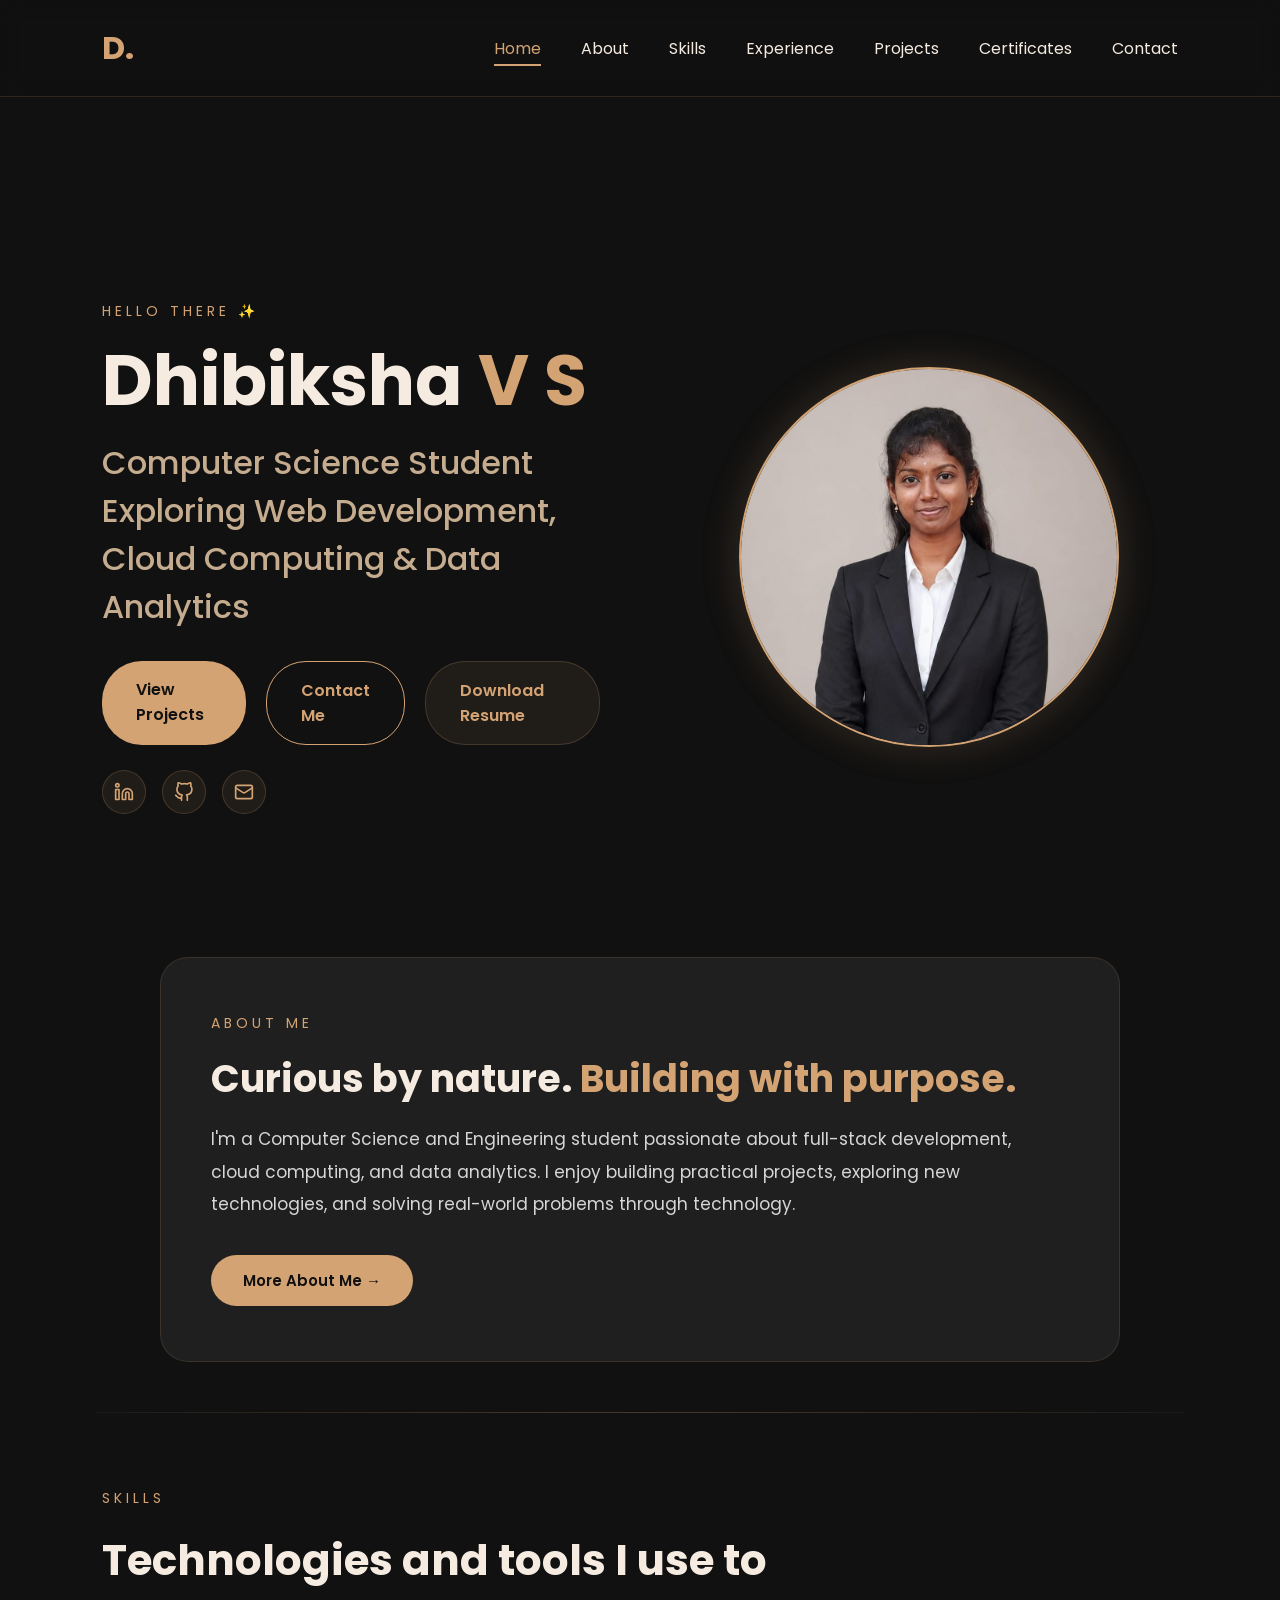
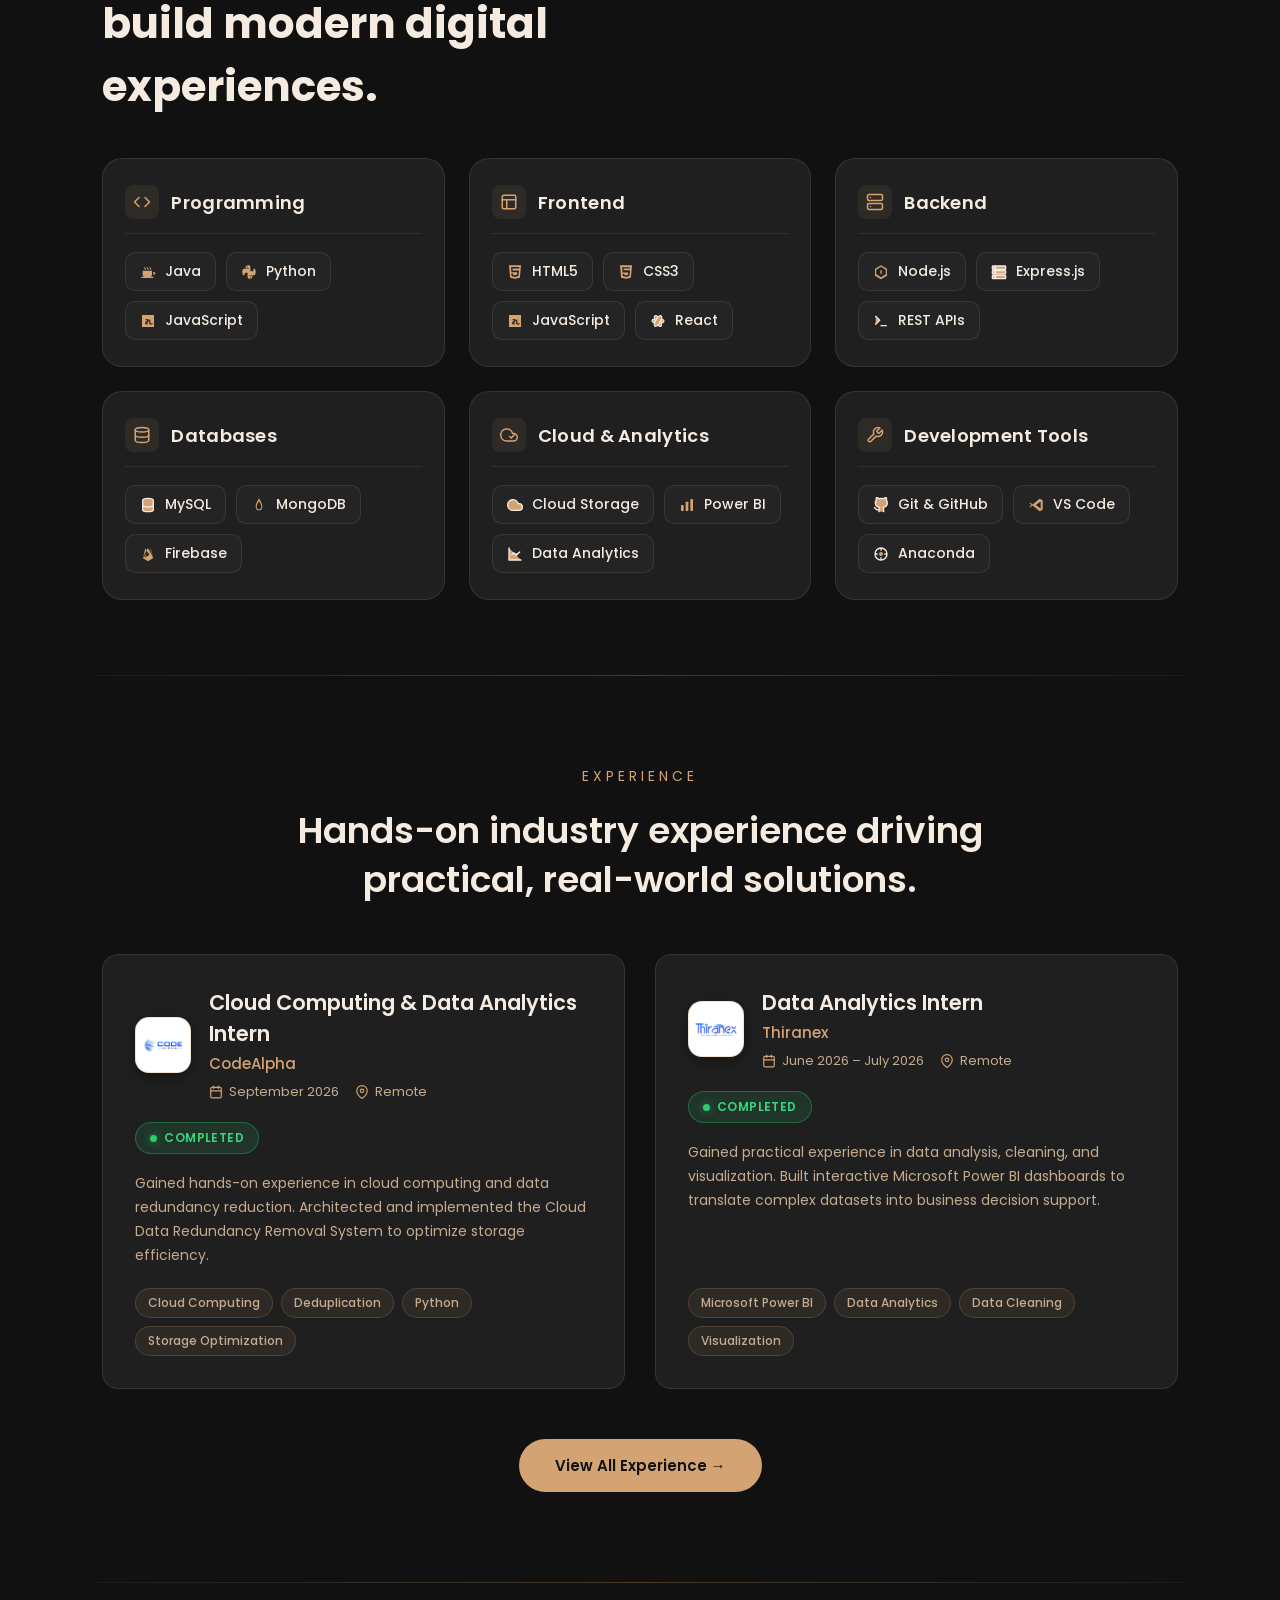
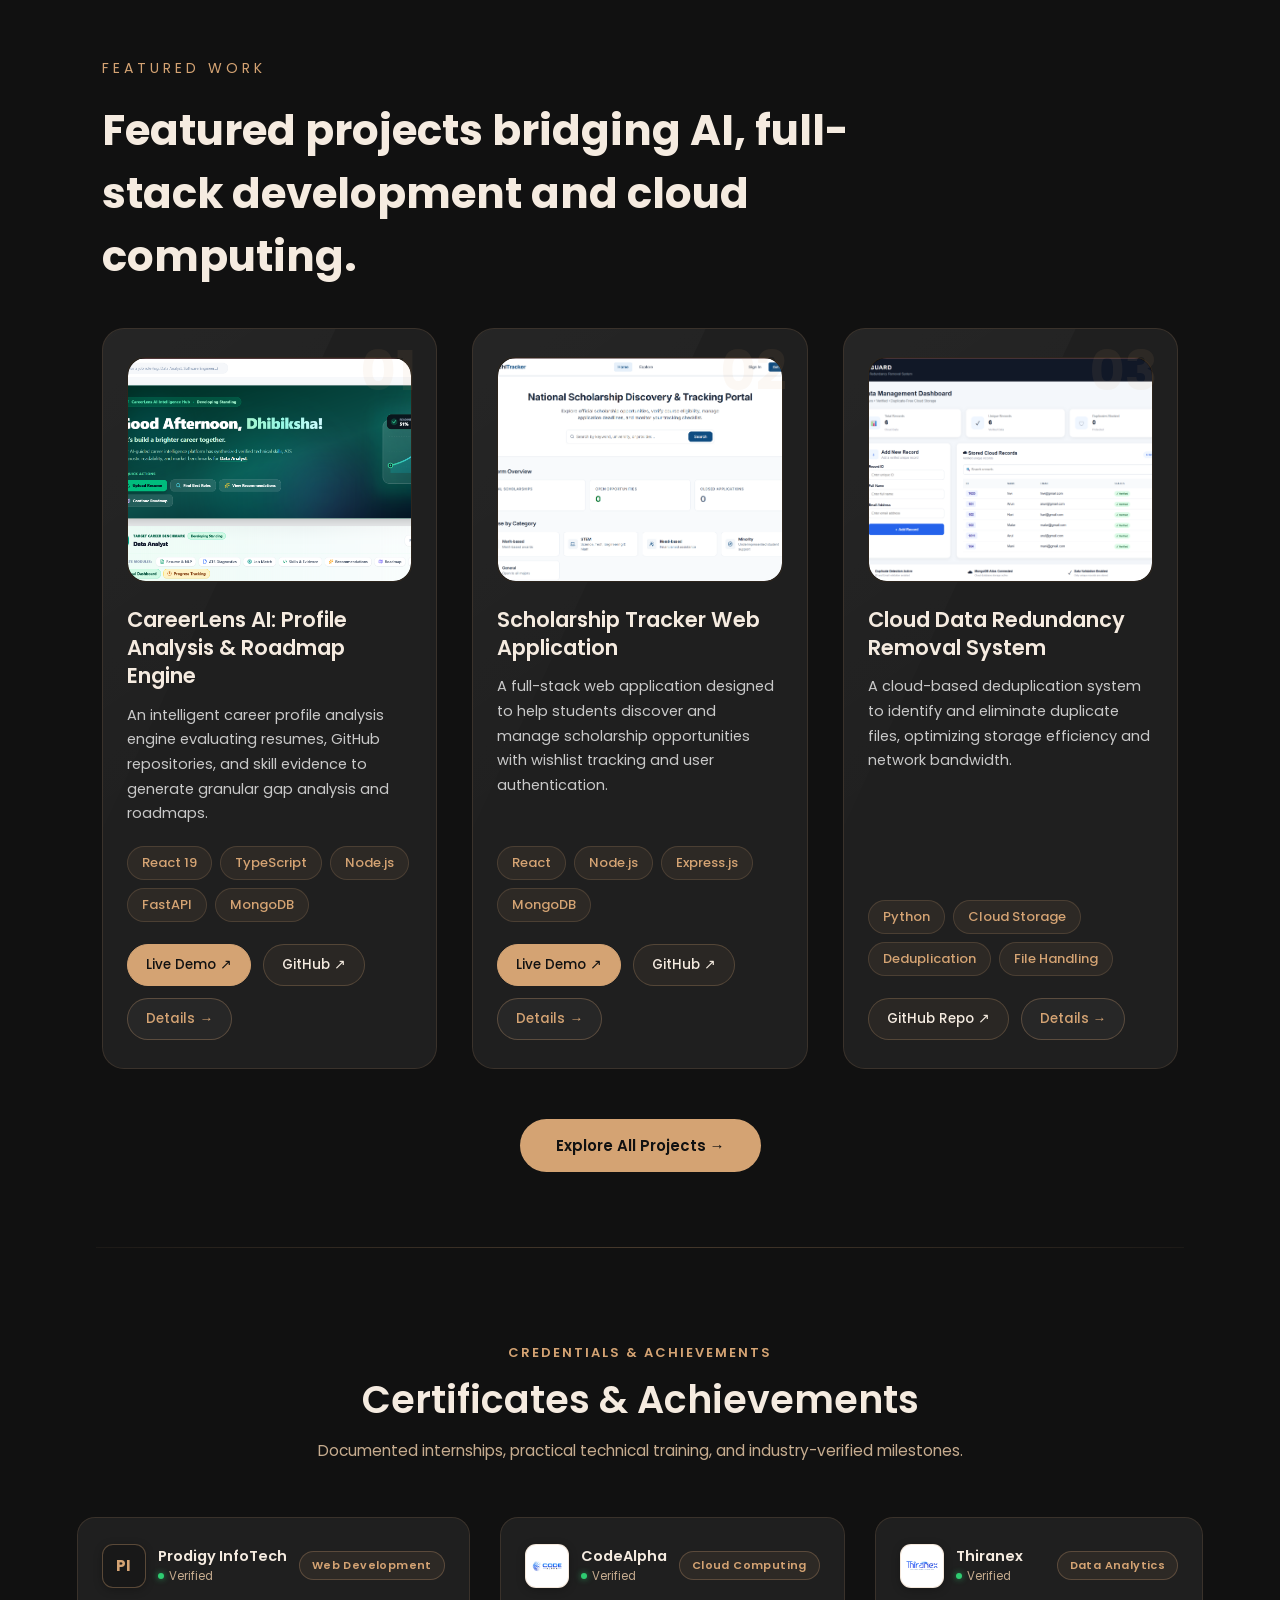
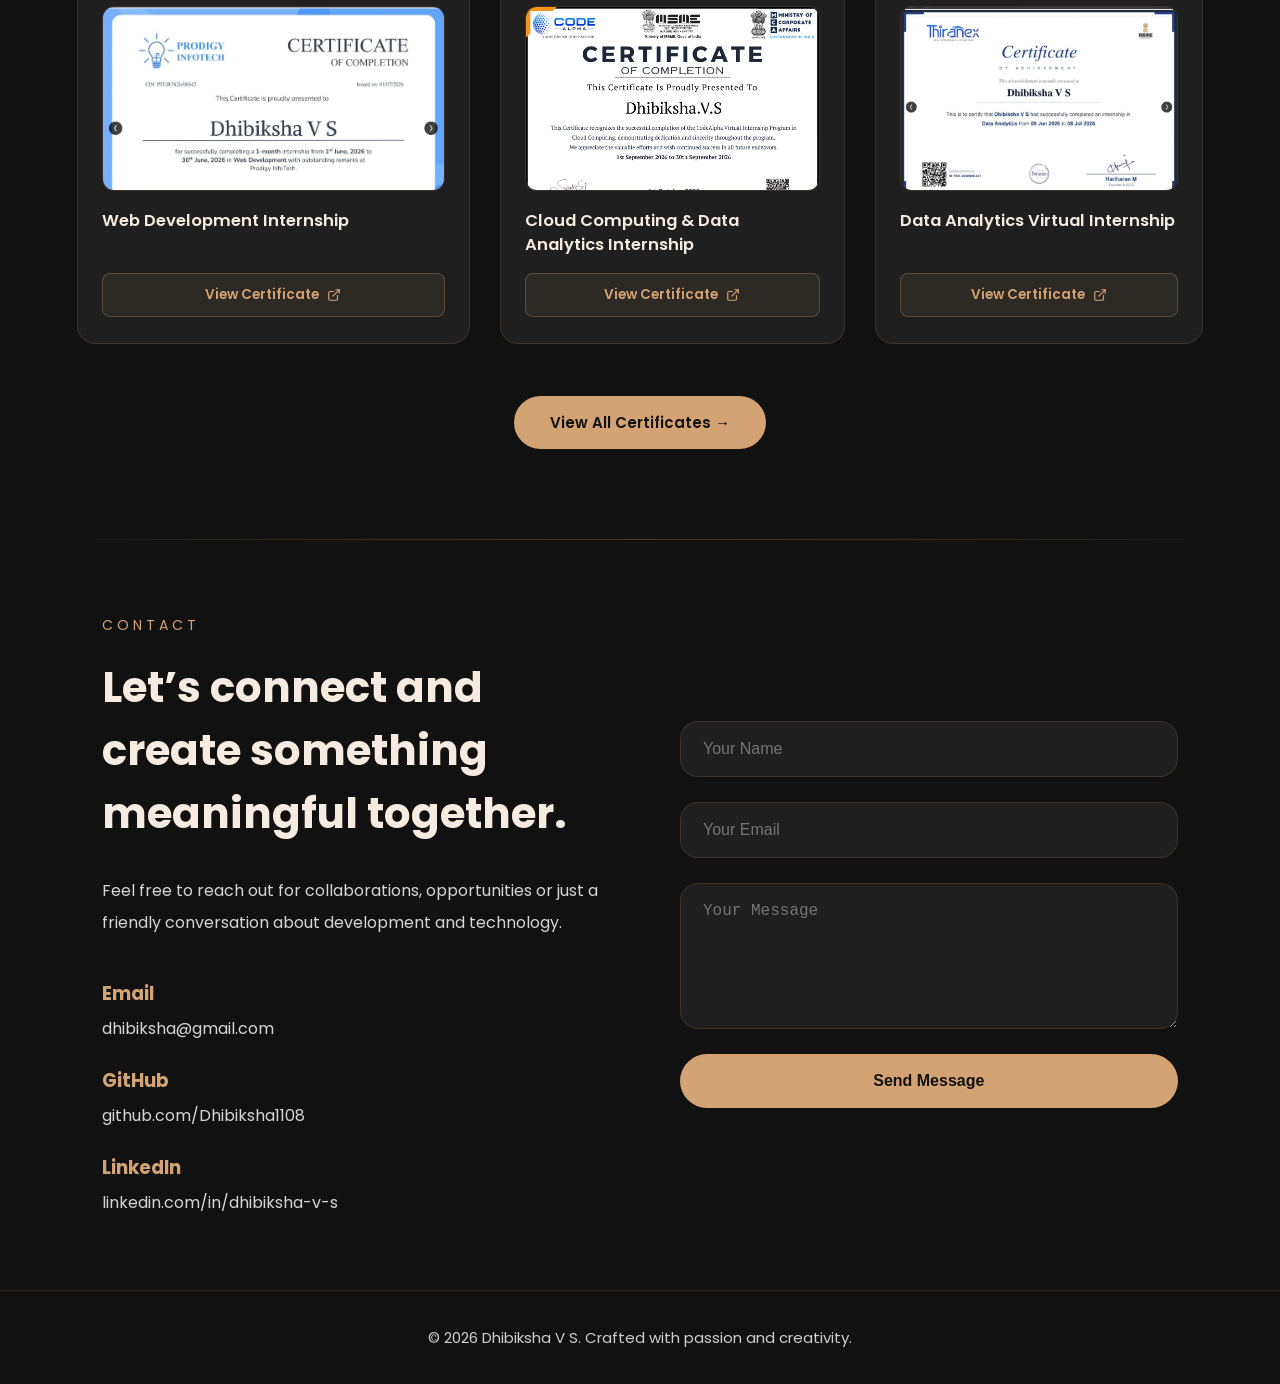
==== commit 31aecd8a: "Update portfolio projects and design" ====
--- a/index.html
+++ b/index.html
@@ -948,7 +948,9 @@
 
                 <div class="exp-header-left">
 
-                    <div class="company-logo-badge" title="CodeAlpha">CA</div>
+                    <div class="company-logo-badge" title="CodeAlpha">
+                        <img src="images/companies/codealpha.png" alt="CodeAlpha Logo" class="company-logo-img">
+                    </div>
 
                     <div class="exp-header-info">
 
@@ -1034,7 +1036,9 @@
 
                 <div class="exp-header-left">
 
-                    <div class="company-logo-badge" title="Thiranex">TX</div>
+                    <div class="company-logo-badge" title="Thiranex">
+                        <img src="images/companies/thiranex.png" alt="Thiranex Logo" class="company-logo-img">
+                    </div>
 
                     <div class="exp-header-info">
 
@@ -1230,7 +1234,159 @@
 
             <div class="project-buttons">
 
-                <a href="https://github.com/Dhibiksha1108/CareerLens-AI.git" target="_blank" rel="noopener noreferrer" class="proj-btn github-btn">
+                <a href="https://careerlens-ai-sxvt.onrender.com/" target="_blank" rel="noopener noreferrer" class="proj-btn demo-btn">
+
+                    Live Demo &nearr;
+
+                </a>
+
+                <a href="https://github.com/Dhibiksha1108/CareerLens-AI" target="_blank" rel="noopener noreferrer" class="proj-btn github-btn">
+
+                    GitHub &nearr;
+
+                </a>
+
+                <a href="projects.html" class="proj-btn details-btn">
+
+                    Details &rarr;
+
+                </a>
+
+            </div>
+
+
+
+        </div>
+
+
+
+        <!-- Featured Project 2: Scholarship Tracker -->
+
+        <div class="project-card">
+
+
+
+            <div class="project-gallery">
+
+                <img src="project-images/scholarship/Scholarship1.png" class="active-image" alt="Scholarship Tracker preview 1">
+
+                <img src="project-images/scholarship/Scholarship2.png" alt="Scholarship Tracker preview 2">
+
+                <img src="project-images/scholarship/Scholarship3.png" alt="Scholarship Tracker preview 3">
+
+            </div>
+
+
+
+            <div class="project-number">02</div>
+
+
+
+            <h3>Scholarship Tracker Web Application</h3>
+
+
+
+            <p>
+
+                A full-stack web application designed to help students discover and manage scholarship opportunities with wishlist tracking and user authentication.
+
+            </p>
+
+
+
+            <div class="project-tech">
+
+                <span>React</span>
+
+                <span>Node.js</span>
+
+                <span>Express.js</span>
+
+                <span>MongoDB</span>
+
+            </div>
+
+
+
+            <div class="project-buttons">
+
+                <a href="https://scholarship-tracker-seven.vercel.app" target="_blank" rel="noopener noreferrer" class="proj-btn demo-btn">
+
+                    Live Demo &nearr;
+
+                </a>
+
+                <a href="https://github.com/Dhibiksha1108/Scholarship_Tracker" target="_blank" rel="noopener noreferrer" class="proj-btn github-btn">
+
+                    GitHub &nearr;
+
+                </a>
+
+                <button class="proj-btn details-btn" data-project-id="scholarship" type="button">
+
+                    Details &rarr;
+
+                </button>
+
+            </div>
+
+
+
+        </div>
+
+
+
+        <!-- Featured Project 3: Cloud Data Redundancy Removal -->
+
+        <div class="project-card">
+
+
+
+            <div class="project-gallery">
+
+                <img src="project-images/data_redundancy/Removal1.png" class="active-image" alt="Cloud Redundancy preview 1">
+
+                <img src="project-images/data_redundancy/Removal2.png" alt="Cloud Redundancy preview 2">
+
+                <img src="project-images/data_redundancy/Removal3.png" alt="Cloud Redundancy preview 3">
+
+            </div>
+
+
+
+            <div class="project-number">03</div>
+
+
+
+            <h3>Cloud Data Redundancy Removal System</h3>
+
+
+
+            <p>
+
+                A cloud-based deduplication system to identify and eliminate duplicate files, optimizing storage efficiency and network bandwidth.
+
+            </p>
+
+
+
+            <div class="project-tech">
+
+                <span>Python</span>
+
+                <span>Cloud Storage</span>
+
+                <span>Deduplication</span>
+
+                <span>File Handling</span>
+
+            </div>
+
+
+
+            <div class="project-buttons">
+
+                <a href="https://github.com/Dhibiksha1108/CodeAlpha_CloudDataRedundancyRemovalSystem" target="_blank" rel="noopener noreferrer" class="proj-btn github-btn">
 
                     GitHub Repo &nearr;
 
@@ -1250,164 +1406,202 @@
 
 
 
-        <!-- Featured Project 2: Scholarship Tracker -->
-
-        <div class="project-card">
-
-
-
-            <div class="project-gallery">
-
-                <img src="project-images/scholarship/Scholarship1.png" class="active-image" alt="Scholarship Tracker preview 1">
-
-                <img src="project-images/scholarship/Scholarship2.png" alt="Scholarship Tracker preview 2">
-
-                <img src="project-images/scholarship/Scholarship3.png" alt="Scholarship Tracker preview 3">
-
-            </div>
-
-
-
-            <div class="project-number">02</div>
-
-
-
-            <h3>Scholarship Tracker Web Application</h3>
-
-
-
-            <p>
-
-                A full-stack web application designed to help students discover and manage scholarship opportunities with wishlist tracking and user authentication.
-
-            </p>
-
-
-
-            <div class="project-tech">
-
-                <span>React</span>
-
-                <span>Node.js</span>
-
-                <span>Express.js</span>
-
-                <span>MongoDB</span>
-
-            </div>
-
-
-
-            <div class="project-buttons">
-
-                <a href="https://scholarship-tracker-seven.vercel.app" target="_blank" rel="noopener noreferrer" class="proj-btn demo-btn">
-
-                    Live Demo &nearr;
-
+    </div>
+
+
+
+    <!-- Explore All Projects CTA -->
+
+    <div class="projects-cta">
+
+        <a href="projects.html" class="primary-btn view-all-btn">
+
+            Explore All Projects &rarr;
+
+        </a>
+
+    </div>
+
+
+
+</section>
+
+<!-- Divider -->
+
+<hr class="section-divider">
+
+<!-- Certificates & Achievements Section -->
+
+<section id="certificates" class="certificates-preview">
+
+    <div class="certificates-preview-top">
+
+        <p class="section-tag">
+            CREDENTIALS &amp; ACHIEVEMENTS
+        </p>
+
+        <h2>
+            Certificates &amp; Achievements
+        </h2>
+
+        <p class="section-subtitle">
+            Documented internships, practical technical training, and industry-verified milestones.
+        </p>
+
+    </div>
+
+    <div class="certificates-preview-grid">
+
+        <!-- Card 1: Prodigy InfoTech -->
+        <div class="home-cert-card">
+            <div class="home-cert-header">
+                <div class="home-cert-org-wrap">
+                    <div class="company-logo-badge home-cert-logo home-cert-logo-monogram" title="Prodigy InfoTech">
+                        <span>PI</span>
+                    </div>
+                    <div class="home-cert-org-meta">
+                        <span class="home-cert-org">Prodigy InfoTech</span>
+                        <span class="home-cert-verified"><span class="status-dot"></span> Verified</span>
+                    </div>
+                </div>
+                <span class="home-cert-category-badge">Web Development</span>
+            </div>
+
+            <div class="home-cert-preview-slot">
+                <div class="home-cert-preview-frame">
+                    <a href="certificate/prodigy.png" target="_blank" rel="noopener noreferrer" class="home-cert-preview-link" title="Open Prodigy InfoTech certificate in new tab">
+                        <img src="certificate/prodigy.png" alt="Prodigy InfoTech Web Development Certificate Preview" class="home-cert-preview-img" loading="lazy">
+                        <div class="home-cert-preview-overlay">
+                            <span class="home-cert-preview-hint">
+                                <svg viewBox="0 0 24 24" fill="none" stroke="currentColor" stroke-width="2" stroke-linecap="round" stroke-linejoin="round">
+                                    <circle cx="11" cy="11" r="8"></circle>
+                                    <line x1="21" y1="21" x2="16.65" y2="16.65"></line>
+                                    <line x1="11" y1="8" x2="11" y2="14"></line>
+                                    <line x1="8" y1="11" x2="14" y2="11"></line>
+                                </svg>
+                                Preview
+                            </span>
+                        </div>
+                    </a>
+                </div>
+            </div>
+
+            <div class="home-cert-body">
+                <h3 class="home-cert-title">Web Development Internship</h3>
+                <a href="certificate/prodigy.png" target="_blank" rel="noopener noreferrer" class="home-cert-action-btn">
+                    <span>View Certificate</span>
+                    <svg viewBox="0 0 24 24" fill="none" stroke="currentColor" stroke-width="2" stroke-linecap="round" stroke-linejoin="round">
+                        <path d="M18 13v6a2 2 0 0 1-2 2H5a2 2 0 0 1-2-2V8a2 2 0 0 1 2-2h6"></path>
+                        <polyline points="15 3 21 3 21 9"></polyline>
+                        <line x1="10" y1="14" x2="21" y2="3"></line>
+                    </svg>
                 </a>
-
-                <a href="https://github.com/Dhibiksha1108/Scholarship_Tracker" target="_blank" rel="noopener noreferrer" class="proj-btn github-btn">
-
-                    GitHub &nearr;
-
+            </div>
+        </div>
+
+        <!-- Card 2: CodeAlpha -->
+        <div class="home-cert-card">
+            <div class="home-cert-header">
+                <div class="home-cert-org-wrap">
+                    <div class="company-logo-badge home-cert-logo" title="CodeAlpha">
+                        <img src="images/companies/codealpha.png" alt="CodeAlpha Logo" class="company-logo-img">
+                    </div>
+                    <div class="home-cert-org-meta">
+                        <span class="home-cert-org">CodeAlpha</span>
+                        <span class="home-cert-verified"><span class="status-dot"></span> Verified</span>
+                    </div>
+                </div>
+                <span class="home-cert-category-badge">Cloud Computing</span>
+            </div>
+
+            <div class="home-cert-preview-slot">
+                <div class="home-cert-preview-frame">
+                    <a href="certificate/CodeAlpha(Certificate)Cloud.pdf" target="_blank" rel="noopener noreferrer" class="home-cert-preview-link" title="Open CodeAlpha certificate PDF in new tab">
+                        <img src="certificate/codealpha-preview.png" alt="CodeAlpha Cloud Computing Certificate Preview" class="home-cert-preview-img" loading="lazy">
+                        <div class="home-cert-preview-overlay">
+                            <span class="home-cert-preview-hint">
+                                <svg viewBox="0 0 24 24" fill="none" stroke="currentColor" stroke-width="2" stroke-linecap="round" stroke-linejoin="round">
+                                    <circle cx="11" cy="11" r="8"></circle>
+                                    <line x1="21" y1="21" x2="16.65" y2="16.65"></line>
+                                    <line x1="11" y1="8" x2="11" y2="14"></line>
+                                    <line x1="8" y1="11" x2="14" y2="11"></line>
+                                </svg>
+                                Open PDF
+                            </span>
+                        </div>
+                    </a>
+                </div>
+            </div>
+
+            <div class="home-cert-body">
+                <h3 class="home-cert-title">Cloud Computing &amp; Data Analytics Internship</h3>
+                <a href="certificate/CodeAlpha(Certificate)Cloud.pdf" target="_blank" rel="noopener noreferrer" class="home-cert-action-btn">
+                    <span>View Certificate</span>
+                    <svg viewBox="0 0 24 24" fill="none" stroke="currentColor" stroke-width="2" stroke-linecap="round" stroke-linejoin="round">
+                        <path d="M18 13v6a2 2 0 0 1-2 2H5a2 2 0 0 1-2-2V8a2 2 0 0 1 2-2h6"></path>
+                        <polyline points="15 3 21 3 21 9"></polyline>
+                        <line x1="10" y1="14" x2="21" y2="3"></line>
+                    </svg>
                 </a>
-
-            </div>
-
-
-
+            </div>
         </div>
 
-
-
-        <!-- Featured Project 3: Cloud Data Redundancy Removal -->
-
-        <div class="project-card">
-
-
-
-            <div class="project-gallery">
-
-                <img src="project-images/data_redundancy/Removal1.png" class="active-image" alt="Cloud Redundancy preview 1">
-
-                <img src="project-images/data_redundancy/Removal2.png" alt="Cloud Redundancy preview 2">
-
-                <img src="project-images/data_redundancy/Removal3.png" alt="Cloud Redundancy preview 3">
-
-            </div>
-
-
-
-            <div class="project-number">03</div>
-
-
-
-            <h3>Cloud Data Redundancy Removal System</h3>
-
-
-
-            <p>
-
-                A cloud-based deduplication system to identify and eliminate duplicate files, optimizing storage efficiency and network bandwidth.
-
-            </p>
-
-
-
-            <div class="project-tech">
-
-                <span>Python</span>
-
-                <span>Cloud Storage</span>
-
-                <span>Deduplication</span>
-
-                <span>File Handling</span>
-
-            </div>
-
-
-
-            <div class="project-buttons">
-
-                <a href="https://github.com/Dhibiksha1108/CodeAlpha_CloudDataRedundancyRemovalSystem" target="_blank" rel="noopener noreferrer" class="proj-btn github-btn">
-
-                    GitHub Repo &nearr;
-
+        <!-- Card 3: Thiranex -->
+        <div class="home-cert-card">
+            <div class="home-cert-header">
+                <div class="home-cert-org-wrap">
+                    <div class="company-logo-badge home-cert-logo" title="Thiranex">
+                        <img src="images/companies/thiranex.png" alt="Thiranex Logo" class="company-logo-img">
+                    </div>
+                    <div class="home-cert-org-meta">
+                        <span class="home-cert-org">Thiranex</span>
+                        <span class="home-cert-verified"><span class="status-dot"></span> Verified</span>
+                    </div>
+                </div>
+                <span class="home-cert-category-badge">Data Analytics</span>
+            </div>
+
+            <div class="home-cert-preview-slot">
+                <div class="home-cert-preview-frame">
+                    <a href="certificate/thiranex.png" target="_blank" rel="noopener noreferrer" class="home-cert-preview-link" title="Open Thiranex certificate in new tab">
+                        <img src="certificate/thiranex.png" alt="Thiranex Data Analytics Certificate Preview" class="home-cert-preview-img" loading="lazy">
+                        <div class="home-cert-preview-overlay">
+                            <span class="home-cert-preview-hint">
+                                <svg viewBox="0 0 24 24" fill="none" stroke="currentColor" stroke-width="2" stroke-linecap="round" stroke-linejoin="round">
+                                    <circle cx="11" cy="11" r="8"></circle>
+                                    <line x1="21" y1="21" x2="16.65" y2="16.65"></line>
+                                    <line x1="11" y1="8" x2="11" y2="14"></line>
+                                    <line x1="8" y1="11" x2="14" y2="11"></line>
+                                </svg>
+                                Preview
+                            </span>
+                        </div>
+                    </a>
+                </div>
+            </div>
+
+            <div class="home-cert-body">
+                <h3 class="home-cert-title">Data Analytics Virtual Internship</h3>
+                <a href="certificate/thiranex.png" target="_blank" rel="noopener noreferrer" class="home-cert-action-btn">
+                    <span>View Certificate</span>
+                    <svg viewBox="0 0 24 24" fill="none" stroke="currentColor" stroke-width="2" stroke-linecap="round" stroke-linejoin="round">
+                        <path d="M18 13v6a2 2 0 0 1-2 2H5a2 2 0 0 1-2-2V8a2 2 0 0 1 2-2h6"></path>
+                        <polyline points="15 3 21 3 21 9"></polyline>
+                        <line x1="10" y1="14" x2="21" y2="3"></line>
+                    </svg>
                 </a>
-
-                <a href="projects.html" class="proj-btn details-btn">
-
-                    Details &rarr;
-
-                </a>
-
-            </div>
-
-
-
+            </div>
         </div>
 
-
-
     </div>
 
-
-
-    <!-- Explore All Projects CTA -->
-
-    <div class="projects-cta">
-
-        <a href="projects.html" class="primary-btn view-all-btn">
-
-            Explore All Projects &rarr;
-
+    <!-- View All Certificates CTA -->
+    <div class="certificates-cta-wrap">
+        <a href="certificates.html" class="primary-btn view-all-btn">
+            View All Certificates &rarr;
         </a>
-
     </div>
 
-
-
 </section>
 
 <!-- Divider -->
@@ -1666,6 +1860,36 @@
 
 
 
+    <!-- Project Details Modal -->
+    <div id="project-modal" class="project-modal" aria-hidden="true" role="dialog" aria-modal="true" aria-labelledby="modal-title">
+        <div class="modal-backdrop"></div>
+        <div class="modal-dialog">
+            <button class="modal-close" aria-label="Close modal">&times;</button>
+            <div class="modal-body">
+                <span class="modal-category" id="modal-category"></span>
+                <h2 id="modal-title"></h2>
+                <p id="modal-description" class="modal-desc"></p>
+
+                <div class="modal-section" id="modal-screenshots-section" style="display: none;">
+                    <h4>Project Screenshots</h4>
+                    <div id="modal-screenshots" class="modal-screenshots-grid"></div>
+                </div>
+
+                <div class="modal-section">
+                    <h4>Key Architecture &amp; Features</h4>
+                    <ul id="modal-features" class="modal-list"></ul>
+                </div>
+
+                <div class="modal-section">
+                    <h4>Technologies Used</h4>
+                    <div id="modal-tech" class="project-tech"></div>
+                </div>
+
+                <div class="modal-actions" id="modal-actions"></div>
+            </div>
+        </div>
+    </div>
+
 <!-- Footer -->
 
 
--- a/style.css
+++ b/style.css
@@ -918,163 +918,493 @@
 
 /* About Page (about.html) */
 
-.about-page{
-
-    padding: 140px 8% 80px;
-
-    max-width: 1200px;
-
+.about-page {
+    padding: 120px 6% 65px;
+    max-width: 1240px;
+    width: 100%;
     margin: 0 auto;
-}
-
-.about-page-hero{
-
-    margin-bottom: 70px;
-}
-
-.about-page-hero h1{
-
-    font-size: 52px;
-
-    line-height: 1.2;
-
-    margin: 15px 0 25px;
-
+    box-sizing: border-box;
+}
+
+.about-page-hero {
+    margin-bottom: 46px;
+}
+
+.about-page-hero h1 {
+    font-size: 42px;
+    line-height: 1.25;
+    margin: 12px 0 16px;
     font-weight: 700;
 }
 
-.about-page-hero h1 span{
-
-    color: var(--primary-color);
-}
-
-.about-page-intro{
-
-    font-size: 18px;
-
-    line-height: 1.9;
-
+.about-page-hero h1 span {
+    color: var(--primary-color);
+}
+
+.about-page-intro {
+    font-size: 16.5px;
+    line-height: 1.75;
     color: #d6d6d6;
-
-    max-width: 850px;
-
-    margin-bottom: 30px;
-}
-
-.about-page-section{
-
-    margin-bottom: 70px;
-}
-
-.about-section-heading{
-
-    font-size: 32px;
-
-    margin: 10px 0 30px;
-
+    max-width: 980px;
+    margin-bottom: 20px;
+}
+
+.about-page .about-highlights {
+    display: flex;
+    flex-wrap: wrap;
+    gap: 10px;
+    margin-top: 16px;
+}
+
+.about-page .about-highlights .highlight {
+    padding: 7px 18px;
+    border-radius: 20px;
+    background: rgba(212, 163, 115, 0.08);
+    border: 1px solid rgba(212, 163, 115, 0.28);
+    color: var(--primary-color);
+    font-size: 13.5px;
+    font-weight: 500;
+    transition: transform 0.25s ease, background 0.25s ease, border-color 0.25s ease;
+}
+
+.about-page .about-highlights .highlight:hover {
+    transform: translateY(-2px);
+    background: rgba(212, 163, 115, 0.16);
+    border-color: var(--primary-color);
+}
+
+.about-page-section {
+    margin-bottom: 46px;
+}
+
+.about-page-section .section-tag {
+    color: var(--primary-color);
+    font-size: 12px;
     font-weight: 600;
-
+    letter-spacing: 2px;
+    text-transform: uppercase;
+    margin-bottom: 4px;
+    display: inline-block;
+}
+
+.about-section-heading {
+    font-size: 28px;
+    margin: 4px 0 20px;
+    font-weight: 600;
     color: var(--text-color);
-}
-
-.about-grid-2{
-
+    line-height: 1.3;
+}
+
+/* Compact Education Card */
+.education-card-compact {
+    background: var(--card-color);
+    border: 1px solid var(--border-color);
+    border-radius: 18px;
+    padding: 22px 28px;
+    display: flex;
+    align-items: center;
+    justify-content: space-between;
+    gap: 24px;
+    transition: transform 0.3s ease, border-color 0.3s ease, box-shadow 0.3s ease;
+    box-sizing: border-box;
+}
+
+.education-card-compact:hover {
+    transform: translateY(-3px);
+    border-color: rgba(212, 163, 115, 0.4);
+    box-shadow: 0 12px 28px rgba(0, 0, 0, 0.4), 0 0 16px rgba(212, 163, 115, 0.06);
+}
+
+.edu-card-main {
+    display: flex;
+    align-items: center;
+    gap: 20px;
+    min-width: 0;
+    flex: 1;
+}
+
+.edu-icon-badge {
+    width: 48px;
+    height: 48px;
+    border-radius: 12px;
+    background: rgba(212, 163, 115, 0.1);
+    border: 1px solid rgba(212, 163, 115, 0.3);
+    display: flex;
+    align-items: center;
+    justify-content: center;
+    flex-shrink: 0;
+    color: var(--primary-color);
+}
+
+.edu-icon-badge svg {
+    width: 24px;
+    height: 24px;
+}
+
+.edu-info {
+    min-width: 0;
+}
+
+.edu-degree {
+    font-size: 19px;
+    font-weight: 600;
+    color: var(--text-color);
+    margin: 0 0 3px 0;
+    line-height: 1.35;
+}
+
+.edu-college {
+    font-size: 14.5px;
+    font-weight: 500;
+    color: var(--primary-color);
+    margin: 0 0 5px 0;
+}
+
+.edu-focus {
+    font-size: 13px;
+    color: var(--secondary-text);
+    line-height: 1.5;
+    margin: 0;
+}
+
+.edu-meta-badges {
+    display: flex;
+    gap: 12px;
+    flex-shrink: 0;
+    align-items: center;
+}
+
+.edu-stat-chip {
+    background: rgba(18, 18, 18, 0.7);
+    border: 1px solid rgba(212, 163, 115, 0.28);
+    border-radius: 12px;
+    padding: 8px 16px;
+    display: flex;
+    flex-direction: column;
+    align-items: center;
+    text-align: center;
+    min-width: 110px;
+}
+
+.edu-stat-label {
+    font-size: 10.5px;
+    font-weight: 500;
+    text-transform: uppercase;
+    letter-spacing: 0.5px;
+    color: var(--secondary-text);
+    margin-bottom: 2px;
+}
+
+.edu-stat-val {
+    font-size: 15.5px;
+    font-weight: 700;
+    color: var(--primary-color);
+    font-family: 'Poppins', sans-serif;
+    white-space: nowrap;
+}
+
+/* Technical Interests: 4 Compact Icon-based Cards */
+.about-grid-4 {
     display: grid;
-
+    grid-template-columns: repeat(4, 1fr);
+    gap: 18px;
+    align-items: stretch;
+}
+
+.tech-interest-card {
+    background: var(--card-color);
+    border: 1px solid var(--border-color);
+    border-radius: 16px;
+    padding: 22px 18px;
+    display: flex;
+    flex-direction: column;
+    height: 100%;
+    box-sizing: border-box;
+    transition: transform 0.3s ease, border-color 0.3s ease, box-shadow 0.3s ease;
+}
+
+.tech-interest-card:hover {
+    transform: translateY(-4px);
+    border-color: rgba(212, 163, 115, 0.4);
+    box-shadow: 0 12px 28px rgba(0, 0, 0, 0.4), 0 0 16px rgba(212, 163, 115, 0.05);
+}
+
+.interest-icon-badge {
+    width: 40px;
+    height: 40px;
+    border-radius: 10px;
+    background: rgba(212, 163, 115, 0.09);
+    border: 1px solid rgba(212, 163, 115, 0.25);
+    display: flex;
+    align-items: center;
+    justify-content: center;
+    color: var(--primary-color);
+    margin-bottom: 12px;
+    flex-shrink: 0;
+}
+
+.interest-icon-badge svg {
+    width: 20px;
+    height: 20px;
+}
+
+.tech-interest-card h3 {
+    font-size: 16.5px;
+    font-weight: 600;
+    color: var(--text-color);
+    margin: 0 0 2px 0;
+    line-height: 1.35;
+}
+
+.interest-sub {
+    font-size: 11.5px;
+    font-weight: 600;
+    text-transform: uppercase;
+    letter-spacing: 0.5px;
+    color: var(--primary-color);
+    margin: 0 0 10px 0;
+}
+
+.interest-desc {
+    font-size: 13px;
+    line-height: 1.55;
+    color: #b5b5b5;
+    display: block;
+    margin: 0;
+}
+
+/* Learning Journey & Approach: 2 Compact Key-point Cards */
+.about-grid-2 {
+    display: grid;
     grid-template-columns: repeat(2, 1fr);
-
-    gap: 30px;
-}
-
-.about-grid-4{
-
-    display: grid;
-
-    grid-template-columns: repeat(2, 1fr);
-
-    gap: 25px;
-}
-
-.education-card{
-
-    max-width: 100%;
-}
-
-.education-card h3{
-
-    font-size: 26px;
-}
-
-.education-card p{
-
+    gap: 22px;
+    align-items: stretch;
+}
+
+.journey-card {
+    background: var(--card-color);
+    border: 1px solid var(--border-color);
+    border-radius: 16px;
+    padding: 24px 24px;
+    display: flex;
+    flex-direction: column;
+    height: 100%;
+    box-sizing: border-box;
+    transition: transform 0.3s ease, border-color 0.3s ease, box-shadow 0.3s ease;
+}
+
+.journey-card:hover {
+    transform: translateY(-4px);
+    border-color: rgba(212, 163, 115, 0.4);
+    box-shadow: 0 12px 28px rgba(0, 0, 0, 0.4), 0 0 16px rgba(212, 163, 115, 0.05);
+}
+
+.journey-card-header {
+    display: flex;
+    align-items: center;
+    gap: 14px;
+    margin-bottom: 16px;
+    padding-bottom: 12px;
+    border-bottom: 1px solid rgba(255, 255, 255, 0.06);
+}
+
+.journey-icon-badge {
+    width: 42px;
+    height: 42px;
+    border-radius: 10px;
+    background: rgba(212, 163, 115, 0.09);
+    border: 1px solid rgba(212, 163, 115, 0.25);
+    display: flex;
+    align-items: center;
+    justify-content: center;
+    color: var(--primary-color);
+    flex-shrink: 0;
+}
+
+.journey-icon-badge svg {
+    width: 20px;
+    height: 20px;
+}
+
+.journey-card h3 {
+    font-size: 17.5px;
+    font-weight: 600;
+    color: var(--text-color);
+    margin: 0 0 2px 0;
+}
+
+.journey-sub {
+    font-size: 12px;
+    color: var(--primary-color);
+    font-weight: 500;
+    margin: 0;
+}
+
+.journey-keypoints {
+    list-style: none;
+    padding: 0;
+    margin: 0;
+    display: flex;
+    flex-direction: column;
+    gap: 11px;
+}
+
+.journey-keypoints li {
+    display: flex;
+    align-items: flex-start;
+    gap: 9px;
+    font-size: 13.5px;
+    line-height: 1.55;
+    color: #b5b5b5;
+}
+
+.journey-keypoints .point-bullet {
+    color: var(--primary-color);
+    font-size: 13px;
+    font-weight: 700;
+    flex-shrink: 0;
+    margin-top: 2px;
+}
+
+.journey-keypoints strong {
+    color: var(--text-color);
+    font-weight: 600;
+}
+
+/* Reduced Size CTA Section */
+.about-page-cta {
+    text-align: center;
+    padding: 38px 28px;
+    background: var(--card-color);
+    border: 1px solid var(--border-color);
+    border-radius: 20px;
+    margin-top: 36px;
+}
+
+.about-page-cta h2 {
+    font-size: 28px;
+    margin-bottom: 8px;
+    color: var(--text-color);
+}
+
+.about-page-cta p {
     color: var(--secondary-text);
-
-    font-size: 18px;
-
-    font-weight: 500;
-}
-
-.about-page-cta{
-
+    font-size: 15px;
+    margin-bottom: 22px;
+    max-width: 520px;
+    margin-left: auto;
+    margin-right: auto;
+    line-height: 1.5;
+}
+
+.about-page-cta .cta-buttons {
+    display: flex;
+    justify-content: center;
+    gap: 16px;
+    flex-wrap: wrap;
+}
+
+.about-footer {
     text-align: center;
-
-    padding: 60px 40px;
-
-    background: var(--card-color);
-
-    border: 1px solid var(--border-color);
-
-    border-radius: 28px;
-
-    margin-top: 50px;
-}
-
-.about-page-cta h2{
-
-    font-size: 34px;
-
-    margin-bottom: 15px;
-
-    color: var(--text-color);
-}
-
-.about-page-cta p{
-
-    color: #c9c9c9;
-
-    font-size: 17px;
-
-    margin-bottom: 30px;
-
-    max-width: 600px;
-
-    margin-left: auto;
-
-    margin-right: auto;
-}
-
-.about-page-cta .cta-buttons{
-
-    display: flex;
-
-    justify-content: center;
-
-    gap: 20px;
-
-    flex-wrap: wrap;
-}
-
-.about-footer{
-
-    text-align: center;
-
-    padding: 35px 8%;
-
+    padding: 30px 8%;
     border-top: 1px solid var(--border-color);
-
     color: var(--secondary-text);
-
-    font-size: 14px;
+    font-size: 13.5px;
+}
+
+/* Responsive About Page Breakpoints */
+@media (max-width: 1024px) {
+    .about-grid-4 {
+        grid-template-columns: repeat(2, 1fr);
+        gap: 16px;
+    }
+
+    .education-card-compact {
+        padding: 20px 22px;
+    }
+
+    .edu-degree {
+        font-size: 18px;
+    }
+}
+
+@media (max-width: 768px) {
+    .about-page {
+        padding: 105px 6% 50px;
+    }
+
+    .about-page-hero h1 {
+        font-size: 32px;
+    }
+
+    .about-section-heading {
+        font-size: 24px;
+        margin-bottom: 16px;
+    }
+
+    .education-card-compact {
+        flex-direction: column;
+        align-items: flex-start;
+        gap: 16px;
+    }
+
+    .edu-meta-badges {
+        width: 100%;
+        gap: 10px;
+    }
+
+    .edu-stat-chip {
+        flex: 1;
+        min-width: auto;
+    }
+
+    .about-grid-4 {
+        grid-template-columns: 1fr;
+        gap: 14px;
+    }
+
+    .about-grid-2 {
+        grid-template-columns: 1fr;
+        gap: 16px;
+    }
+
+    .about-page-cta {
+        padding: 32px 18px;
+    }
+
+    .about-page-cta h2 {
+        font-size: 24px;
+    }
+}
+
+@media (max-width: 480px) {
+    .about-page-hero h1 {
+        font-size: 27px;
+    }
+
+    .about-page-intro {
+        font-size: 15px;
+    }
+
+    .about-page .about-highlights .highlight {
+        font-size: 12px;
+        padding: 6px 14px;
+    }
+
+    .edu-card-main {
+        flex-direction: column;
+        align-items: flex-start;
+        gap: 12px;
+    }
+
+    .edu-meta-badges {
+        flex-direction: column;
+        width: 100%;
+    }
+
+    .edu-stat-chip {
+        width: 100%;
+    }
 }
 
 .logo-link{
@@ -1644,11 +1974,15 @@
 
 .projects-page{
 
-    padding: 140px 8% 80px;
+    padding: 120px 6% 70px;
 
     max-width: 1250px;
 
+    width: 100%;
+
     margin: 0 auto;
+
+    box-sizing: border-box;
 }
 
 .projects-page-header{
@@ -1748,15 +2082,132 @@
 
 /* Projects Page Grid */
 
+/* Projects Page Grid - 3 Columns Desktop, 2 Tablet, 1 Mobile */
 .projects-grid-page{
 
     padding: 0;
 
     display: grid;
 
-    grid-template-columns: repeat(auto-fit, minmax(340px, 1fr));
-
-    gap: 30px;
+    grid-template-columns: repeat(3, 1fr);
+
+    gap: 28px;
+
+    align-items: stretch;
+}
+
+.projects-grid-page .project-card{
+    display: flex;
+    flex-direction: column;
+    justify-content: space-between;
+    height: 100%;
+    box-sizing: border-box;
+    padding: 24px 22px;
+    border-radius: 18px;
+}
+
+.projects-grid-page .project-gallery{
+    height: 195px;
+    border-radius: 14px;
+    margin-bottom: 18px;
+    border: 1px solid rgba(212, 163, 115, 0.2);
+    background: #141414;
+}
+
+.projects-grid-page .project-gallery img{
+    border-radius: 14px;
+}
+
+.projects-grid-page .project-card h3{
+    font-size: 18px;
+    min-height: 48px;
+    display: -webkit-box;
+    -webkit-line-clamp: 2;
+    -webkit-box-orient: vertical;
+    overflow: hidden;
+    margin-bottom: 10px;
+}
+
+.projects-grid-page .project-card p{
+    font-size: 13.5px;
+    line-height: 1.6;
+    color: #b8b8b8;
+    min-height: 64px;
+    display: -webkit-box;
+    -webkit-line-clamp: 3;
+    -webkit-box-orient: vertical;
+    overflow: hidden;
+    margin-bottom: 16px;
+    flex-grow: 1;
+}
+
+.projects-grid-page .project-tech{
+    display: flex;
+    flex-wrap: wrap;
+    gap: 6px;
+    margin-bottom: 18px;
+    min-height: 28px;
+}
+
+.projects-grid-page .project-tech span{
+    padding: 3px 10px;
+    font-size: 11.5px;
+    border-radius: 14px;
+    background: rgba(212, 163, 115, 0.08);
+    border: 1px solid rgba(212, 163, 115, 0.2);
+    color: var(--primary-color);
+    font-weight: 500;
+}
+
+.projects-grid-page .project-buttons{
+    display: flex;
+    align-items: center;
+    gap: 8px;
+    flex-wrap: wrap;
+    margin-top: auto;
+}
+
+.projects-grid-page .proj-btn{
+    padding: 8px 14px;
+    font-size: 12.5px;
+    border-radius: 20px;
+}
+
+.projects-grid-page .proj-badge{
+    padding: 7px 12px;
+    font-size: 11.5px;
+}
+
+@media (max-width: 1024px) {
+    .projects-grid-page {
+        grid-template-columns: repeat(2, 1fr);
+        gap: 24px;
+    }
+}
+
+@media (max-width: 768px) {
+    .projects-page {
+        padding: 105px 6% 60px;
+    }
+
+    .projects-page-header h1 {
+        font-size: 34px;
+    }
+
+    .projects-grid-page {
+        grid-template-columns: 1fr;
+        gap: 22px;
+        max-width: 480px;
+        margin: 0 auto;
+    }
+
+    .projects-grid-page .project-card h3 {
+        min-height: auto;
+    }
+
+    .projects-grid-page .project-card p {
+        min-height: auto;
+    }
 }
 
 .project-card.filtered-out{
@@ -2139,20 +2590,7 @@
 
 .project-gallery::after{
 
-    content: "";
-
-    position: absolute;
-
-    inset: 0;
-
-    background:
-    linear-gradient(
-    to top,
-    rgba(0,0,0,0.35),
-    transparent
-    );
-
-    z-index: 2;
+    display: none;
 }
 
 /* Active Image */
@@ -2755,6 +3193,59 @@
 
     margin-bottom: 22px;
 }
+
+/* Modal Screenshots Grid */
+.modal-screenshots-grid {
+    display: grid;
+    grid-template-columns: repeat(2, 1fr);
+    gap: 14px;
+    margin-top: 8px;
+}
+
+.modal-screenshot-frame {
+    display: block;
+    position: relative;
+    width: 100%;
+    height: 180px;
+    border-radius: 12px;
+    overflow: hidden;
+    background: #141414;
+    border: 1px solid rgba(212, 163, 115, 0.25);
+    text-decoration: none;
+    transition: transform 0.3s ease, border-color 0.3s ease, box-shadow 0.3s ease;
+    cursor: pointer;
+}
+
+.modal-screenshot-frame:hover {
+    transform: translateY(-2px);
+    border-color: var(--primary-color);
+    box-shadow: 0 8px 22px rgba(0, 0, 0, 0.5), 0 0 12px rgba(212, 163, 115, 0.15);
+}
+
+.modal-screenshot-frame img {
+    width: 100%;
+    height: 100%;
+    object-fit: cover;
+    object-position: top center;
+    display: block;
+    transition: transform 0.35s ease;
+}
+
+.modal-screenshot-frame:hover img {
+    transform: scale(1.03);
+}
+
+@media (max-width: 600px) {
+    .modal-screenshots-grid {
+        grid-template-columns: 1fr;
+        gap: 12px;
+    }
+
+    .modal-screenshot-frame {
+        height: 160px;
+    }
+}
+
 
 .modal-section h4{
 
@@ -3018,7 +3509,8 @@
 }
 
 .company-logo-badge:hover,
-.experience-card:hover .company-logo-badge {
+.experience-card:hover .company-logo-badge,
+.preview-exp-card:hover .company-logo-badge {
     transform: scale(1.05);
     border-color: var(--primary-color);
     box-shadow: 0 6px 18px rgba(212, 163, 115, 0.3);
@@ -3153,6 +3645,52 @@
     background: rgba(212, 163, 115, 0.14);
 }
 
+/* Experience Certificate Link */
+.exp-actions {
+    margin-top: 20px;
+}
+
+.exp-cert-btn {
+    display: inline-flex;
+    align-items: center;
+    gap: 8px;
+    padding: 9px 18px;
+    border-radius: 24px;
+    font-size: 13px;
+    font-weight: 600;
+    color: var(--primary-color);
+    background: rgba(212, 163, 115, 0.08);
+    border: 1px solid rgba(212, 163, 115, 0.3);
+    text-decoration: none;
+    transition: all 0.3s ease;
+}
+
+.exp-cert-btn:hover {
+    background: var(--primary-color);
+    color: #111;
+    border-color: var(--primary-color);
+    transform: translateY(-2px);
+    box-shadow: 0 6px 16px rgba(212, 163, 115, 0.25);
+}
+
+.exp-cert-btn svg {
+    width: 14px;
+    height: 14px;
+    stroke: currentColor;
+    flex-shrink: 0;
+}
+
+.exp-cert-btn .external-icon {
+    width: 12px;
+    height: 12px;
+    opacity: 0.85;
+    transition: transform 0.3s ease;
+}
+
+.exp-cert-btn:hover .external-icon {
+    transform: translate(2px, -2px);
+}
+
 /* Key Learnings Column */
 .exp-learnings-col {
     background: rgba(26, 26, 26, 0.55);
@@ -3356,6 +3894,270 @@
     opacity: 0.85;
 }
 
+/* Certificate Image Preview */
+.cert-preview-frame {
+    position: relative;
+    width: 100%;
+    height: 180px;
+    border-radius: 12px;
+    overflow: hidden;
+    background: #0d0d0d;
+    border: 1px solid rgba(212, 163, 115, 0.2);
+}
+
+.cert-preview-link {
+    display: block;
+    width: 100%;
+    height: 100%;
+    position: relative;
+    text-decoration: none;
+    overflow: hidden;
+}
+
+.cert-preview-img {
+    width: 100%;
+    height: 100%;
+    object-fit: cover;
+    object-position: top center;
+    transition: transform 0.4s ease;
+    display: block;
+}
+
+.cert-preview-overlay {
+    position: absolute;
+    inset: 0;
+    background: rgba(0, 0, 0, 0.5);
+    display: flex;
+    align-items: center;
+    justify-content: center;
+    opacity: 0;
+    transition: opacity 0.3s ease;
+    z-index: 2;
+}
+
+.cert-preview-hint {
+    color: #fff;
+    font-size: 13px;
+    font-weight: 500;
+    display: inline-flex;
+    align-items: center;
+    gap: 7px;
+    padding: 7px 16px;
+    background: rgba(18, 18, 18, 0.9);
+    border-radius: 20px;
+    border: 1px solid rgba(212, 163, 115, 0.5);
+    box-shadow: 0 4px 14px rgba(0, 0, 0, 0.5);
+}
+
+.cert-preview-hint svg {
+    width: 15px;
+    height: 15px;
+    stroke: var(--primary-color);
+}
+
+.cert-preview-frame:hover .cert-preview-img {
+    transform: scale(1.05);
+}
+
+.cert-preview-frame:hover .cert-preview-overlay {
+    opacity: 1;
+}
+
+.cert-pdf-badge-floating {
+    position: absolute;
+    top: 10px;
+    right: 10px;
+    background: rgba(18, 18, 18, 0.85);
+    color: var(--primary-color);
+    font-size: 11px;
+    font-weight: 700;
+    letter-spacing: 0.6px;
+    padding: 3px 9px;
+    border-radius: 6px;
+    border: 1px solid rgba(212, 163, 115, 0.4);
+    backdrop-filter: blur(4px);
+    z-index: 1;
+    pointer-events: none;
+}
+
+/* Certificate PDF Preview Card */
+.cert-pdf-preview-box {
+    position: relative;
+    width: 100%;
+    height: 180px;
+    border-radius: 12px;
+    overflow: hidden;
+    background: linear-gradient(145deg, rgba(28, 24, 20, 0.75), rgba(15, 15, 15, 0.95));
+    border: 1px solid rgba(212, 163, 115, 0.2);
+    transition: border-color 0.3s ease, transform 0.3s ease;
+}
+
+.cert-pdf-link {
+    display: flex;
+    flex-direction: column;
+    justify-content: space-between;
+    height: 100%;
+    padding: 16px 18px;
+    text-decoration: none;
+    color: inherit;
+    box-sizing: border-box;
+}
+
+.cert-pdf-preview-box:hover {
+    border-color: rgba(212, 163, 115, 0.45);
+    transform: translateY(-2px);
+}
+
+.cert-pdf-header-row {
+    display: flex;
+    justify-content: space-between;
+    align-items: center;
+}
+
+.cert-pdf-badge-tag {
+    display: inline-flex;
+    align-items: center;
+    gap: 6px;
+    font-size: 11px;
+    font-weight: 700;
+    letter-spacing: 0.6px;
+    color: var(--primary-color);
+    background: rgba(212, 163, 115, 0.12);
+    padding: 4px 10px;
+    border-radius: 6px;
+    border: 1px solid rgba(212, 163, 115, 0.25);
+}
+
+.cert-pdf-badge-tag svg {
+    width: 13px;
+    height: 13px;
+    stroke: var(--primary-color);
+}
+
+.cert-pdf-badge-secure {
+    font-size: 11px;
+    color: var(--secondary-text);
+    font-weight: 500;
+}
+
+.cert-pdf-sheet-mockup {
+    display: flex;
+    flex-direction: column;
+    gap: 7px;
+    position: relative;
+    padding: 6px 0;
+}
+
+.cert-pdf-sheet-mockup .mockup-line {
+    height: 3px;
+    border-radius: 2px;
+    background: rgba(212, 163, 115, 0.18);
+}
+
+.cert-pdf-sheet-mockup .mockup-line.title-line {
+    width: 55%;
+    background: rgba(212, 163, 115, 0.35);
+}
+
+.cert-pdf-sheet-mockup .mockup-line.sub-line {
+    width: 75%;
+}
+
+.cert-pdf-sheet-mockup .mockup-line.body-line {
+    width: 40%;
+}
+
+.mockup-seal {
+    position: absolute;
+    right: 6px;
+    top: 50%;
+    transform: translateY(-50%);
+    opacity: 0.25;
+    transition: opacity 0.3s ease, transform 0.3s ease;
+}
+
+.mockup-seal svg {
+    width: 38px;
+    height: 38px;
+    stroke: var(--primary-color);
+}
+
+.cert-pdf-preview-box:hover .mockup-seal {
+    opacity: 0.55;
+    transform: translateY(-50%) rotate(10deg);
+}
+
+.cert-pdf-caption {
+    display: flex;
+    flex-direction: column;
+    gap: 3px;
+}
+
+.cert-pdf-filename {
+    font-size: 12px;
+    font-weight: 600;
+    color: var(--text-color);
+    white-space: nowrap;
+    overflow: hidden;
+    text-overflow: ellipsis;
+}
+
+.cert-pdf-hint {
+    font-size: 11px;
+    color: var(--primary-color);
+    font-weight: 500;
+    display: inline-flex;
+    align-items: center;
+    gap: 4px;
+}
+
+/* Certificate View Action Button */
+.cert-action-row {
+    margin-top: 14px;
+}
+
+.cert-view-btn {
+    display: flex;
+    align-items: center;
+    justify-content: center;
+    gap: 8px;
+    width: 100%;
+    padding: 11px 18px;
+    border-radius: 10px;
+    font-size: 13.5px;
+    font-weight: 600;
+    text-decoration: none;
+    color: #111;
+    background: var(--primary-color);
+    border: 1px solid var(--primary-color);
+    transition: all 0.3s ease;
+    box-sizing: border-box;
+}
+
+.cert-view-btn:hover {
+    background: #e2b488;
+    border-color: #e2b488;
+    transform: translateY(-2px);
+    box-shadow: 0 6px 18px rgba(212, 163, 115, 0.3);
+}
+
+.cert-view-btn svg {
+    width: 16px;
+    height: 16px;
+    stroke: currentColor;
+    flex-shrink: 0;
+}
+
+.cert-view-btn .external-icon {
+    width: 13px;
+    height: 13px;
+    transition: transform 0.3s ease;
+}
+
+.cert-view-btn:hover .external-icon {
+    transform: translate(2px, -2px);
+}
+
 /* =========================================
    HOMEPAGE EXPERIENCE PREVIEW SECTION
    ========================================= */
@@ -3529,3 +4331,367 @@
         font-size: 26px;
     }
 }
+
+
+/* =========================================
+   HOMEPAGE CERTIFICATES & ACHIEVEMENTS PREVIEW
+   ========================================= */
+
+.certificates-preview {
+    padding: 95px 6% 90px;
+    position: relative;
+}
+
+.certificates-preview-top {
+    text-align: center;
+    max-width: 680px;
+    margin: 0 auto 52px;
+}
+
+.certificates-preview-top .section-tag {
+    color: var(--primary-color);
+    font-size: 13px;
+    font-weight: 600;
+    letter-spacing: 2px;
+    text-transform: uppercase;
+    margin-bottom: 12px;
+}
+
+.certificates-preview-top h2 {
+    font-size: 38px;
+    font-weight: 600;
+    color: var(--text-color);
+    line-height: 1.3;
+    margin-bottom: 14px;
+}
+
+.certificates-preview-top .section-subtitle {
+    font-size: 15.5px;
+    color: var(--secondary-text);
+    line-height: 1.7;
+    margin: 0 auto;
+}
+
+/* Wider, Balanced 3-Column Grid on Desktop */
+.certificates-preview-grid {
+    display: grid;
+    grid-template-columns: repeat(3, 1fr);
+    gap: 30px;
+    max-width: 1220px;
+    width: 100%;
+    margin: 0 auto;
+    align-items: stretch;
+}
+
+/* Equal Width and Height Cards */
+.home-cert-card {
+    background: var(--card-color);
+    border: 1px solid var(--border-color);
+    border-radius: 18px;
+    padding: 26px 24px;
+    display: flex;
+    flex-direction: column;
+    height: 100%;
+    box-sizing: border-box;
+    justify-content: space-between;
+    transition: transform 0.3s ease, border-color 0.3s ease, box-shadow 0.3s ease;
+    position: relative;
+    backdrop-filter: blur(5px);
+}
+
+.home-cert-card:hover {
+    transform: translateY(-5px);
+    border-color: rgba(212, 163, 115, 0.4);
+    box-shadow: 0 16px 36px rgba(0, 0, 0, 0.45), 0 0 20px rgba(212, 163, 115, 0.08);
+}
+
+/* Neatly Aligned Card Header */
+.home-cert-header {
+    display: flex;
+    justify-content: space-between;
+    align-items: center;
+    margin-bottom: 18px;
+    gap: 12px;
+}
+
+.home-cert-org-wrap {
+    display: flex;
+    align-items: center;
+    gap: 12px;
+    min-width: 0;
+}
+
+.home-cert-logo {
+    width: 44px;
+    height: 44px;
+    border-radius: 11px;
+    background: #ffffff;
+    border: 1px solid rgba(212, 163, 115, 0.25);
+    display: flex;
+    align-items: center;
+    justify-content: center;
+    padding: 5px;
+    flex-shrink: 0;
+    box-shadow: 0 2px 8px rgba(0, 0, 0, 0.25);
+}
+
+.home-cert-logo-monogram {
+    background: #181818;
+    border: 1px solid rgba(212, 163, 115, 0.35);
+    color: var(--primary-color);
+    font-family: 'Poppins', sans-serif;
+    font-weight: 700;
+    font-size: 15px;
+    letter-spacing: 0.5px;
+    padding: 0;
+}
+
+.home-cert-org-meta {
+    display: flex;
+    flex-direction: column;
+    min-width: 0;
+}
+
+.home-cert-org {
+    font-size: 14.5px;
+    font-weight: 600;
+    color: var(--text-color);
+    line-height: 1.3;
+    white-space: nowrap;
+    overflow: hidden;
+    text-overflow: ellipsis;
+}
+
+.home-cert-verified {
+    display: inline-flex;
+    align-items: center;
+    gap: 5px;
+    font-size: 11.5px;
+    color: var(--secondary-text);
+    margin-top: 2px;
+}
+
+.home-cert-verified .status-dot {
+    width: 6px;
+    height: 6px;
+    border-radius: 50%;
+    background-color: #2ecc71;
+    box-shadow: 0 0 6px rgba(46, 204, 113, 0.7);
+    display: inline-block;
+}
+
+.home-cert-category-badge {
+    display: inline-flex;
+    align-items: center;
+    font-size: 11px;
+    font-weight: 600;
+    letter-spacing: 0.4px;
+    color: var(--primary-color);
+    background: rgba(212, 163, 115, 0.08);
+    border: 1px solid rgba(212, 163, 115, 0.28);
+    padding: 5px 12px;
+    border-radius: 20px;
+    white-space: nowrap;
+    flex-shrink: 0;
+}
+
+/* Consistent Preview Slot & Frame */
+.home-cert-preview-slot {
+    margin: 0 0 18px 0;
+    width: 100%;
+}
+
+.home-cert-preview-frame {
+    position: relative;
+    width: 100%;
+    height: 185px;
+    border-radius: 12px;
+    overflow: hidden;
+    background: #141414;
+    border: 1px solid rgba(212, 163, 115, 0.2);
+}
+
+.home-cert-preview-link {
+    display: block;
+    width: 100%;
+    height: 100%;
+    position: relative;
+    text-decoration: none;
+    overflow: hidden;
+}
+
+.home-cert-preview-img {
+    width: 100%;
+    height: 100%;
+    object-fit: cover;
+    object-position: top center;
+    transition: transform 0.4s ease;
+    display: block;
+}
+
+.home-cert-preview-overlay {
+    position: absolute;
+    inset: 0;
+    background: rgba(0, 0, 0, 0.52);
+    display: flex;
+    align-items: center;
+    justify-content: center;
+    opacity: 0;
+    transition: opacity 0.3s ease;
+    z-index: 2;
+}
+
+.home-cert-preview-hint {
+    color: #fff;
+    font-size: 12.5px;
+    font-weight: 500;
+    display: inline-flex;
+    align-items: center;
+    gap: 6px;
+    padding: 6px 14px;
+    background: rgba(18, 18, 18, 0.9);
+    border-radius: 20px;
+    border: 1px solid rgba(212, 163, 115, 0.5);
+    box-shadow: 0 4px 14px rgba(0, 0, 0, 0.5);
+}
+
+.home-cert-preview-hint svg {
+    width: 14px;
+    height: 14px;
+    stroke: var(--primary-color);
+}
+
+.home-cert-preview-frame:hover .home-cert-preview-img {
+    transform: scale(1.04);
+}
+
+.home-cert-preview-frame:hover .home-cert-preview-overlay {
+    opacity: 1;
+}
+
+/* Card Body & Balanced Typography */
+.home-cert-body {
+    display: flex;
+    flex-direction: column;
+    flex-grow: 1;
+    justify-content: space-between;
+}
+
+.home-cert-title {
+    font-size: 16.5px;
+    font-weight: 600;
+    color: var(--text-color);
+    line-height: 1.45;
+    min-height: 48px;
+    display: -webkit-box;
+    -webkit-line-clamp: 2;
+    -webkit-box-orient: vertical;
+    overflow: hidden;
+    margin-bottom: 16px;
+}
+
+.home-cert-action-btn {
+    display: inline-flex;
+    align-items: center;
+    justify-content: center;
+    gap: 8px;
+    width: 100%;
+    padding: 11px 16px;
+    border-radius: 8px;
+    font-size: 13.5px;
+    font-weight: 600;
+    color: var(--primary-color);
+    background: rgba(212, 163, 115, 0.08);
+    border: 1px solid rgba(212, 163, 115, 0.28);
+    text-decoration: none;
+    transition: all 0.3s ease;
+    box-sizing: border-box;
+}
+
+.home-cert-action-btn svg {
+    width: 14px;
+    height: 14px;
+    stroke: currentColor;
+    transition: transform 0.3s ease;
+}
+
+.home-cert-action-btn:hover {
+    background: var(--primary-color);
+    color: #111;
+    border-color: var(--primary-color);
+    transform: translateY(-2px);
+    box-shadow: 0 6px 16px rgba(212, 163, 115, 0.25);
+}
+
+.home-cert-action-btn:hover svg {
+    transform: translate(2px, -2px);
+}
+
+/* View All Certificates CTA */
+.certificates-cta-wrap {
+    text-align: center;
+    margin-top: 52px;
+    display: flex;
+    justify-content: center;
+}
+
+/* Responsive Layouts for Tablets and Mobiles */
+@media (max-width: 1024px) {
+    .certificates-preview-grid {
+        grid-template-columns: repeat(2, 1fr);
+        gap: 24px;
+        max-width: 820px;
+    }
+}
+
+@media (max-width: 768px) {
+    .certificates-preview {
+        padding: 75px 6%;
+    }
+
+    .certificates-preview-top {
+        margin-bottom: 40px;
+    }
+
+    .certificates-preview-top h2 {
+        font-size: 30px;
+    }
+
+    .certificates-preview-grid {
+        grid-template-columns: 1fr;
+        gap: 22px;
+        max-width: 480px;
+    }
+
+    .home-cert-title {
+        min-height: auto;
+        margin-bottom: 14px;
+    }
+
+    .certificates-cta-wrap {
+        margin-top: 40px;
+    }
+}
+
+@media (max-width: 480px) {
+    .certificates-preview-top h2 {
+        font-size: 26px;
+    }
+
+    .certificates-preview-top .section-subtitle {
+        font-size: 14.5px;
+    }
+
+    .home-cert-card {
+        padding: 22px 18px;
+    }
+
+    .home-cert-header {
+        flex-wrap: wrap;
+        gap: 10px;
+    }
+
+    .home-cert-preview-frame {
+        height: 170px;
+    }
+}
